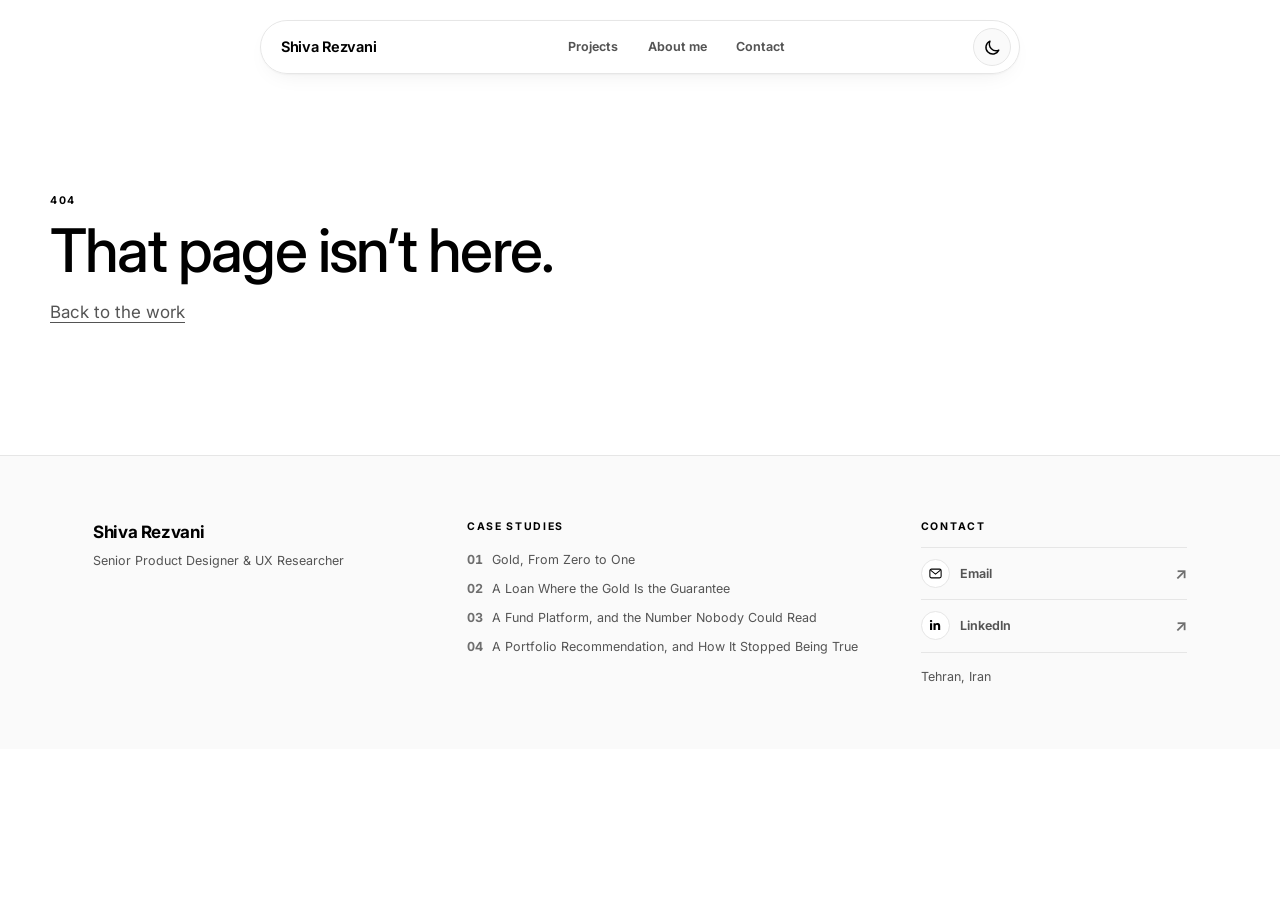
==== index.html @ 4d1c51cc "Add files via upload Upload portfolio - part 1" ====
<!doctype html>
<html lang="en">
  <head>
    <meta charset="UTF-8" />
    <link rel="icon" type="image/svg+xml" href="/favicon.svg" />
    <meta name="viewport" content="width=device-width, initial-scale=1.0" />
    <title>Shiva Rezvani — Product Design &amp; UX Research</title>
    <script>
      try {
        document.documentElement.dataset.portfolioTheme =
          localStorage.getItem("shiva-portfolio-theme") === "dark" ? "dark" : "light";
      } catch (_) {
        document.documentElement.dataset.portfolioTheme = "light";
      }
    </script>
    <script type="module" crossorigin src="/assets/index-ONCzwzlt.js"></script>
    <link rel="stylesheet" crossorigin href="/assets/index-BFY65kF6.css">
    <link rel="stylesheet" href="/assets/portfolio-overrides.css">
    <script type="module" src="/assets/portfolio-overrides.js"></script>
  </head>
  <body>
    <div id="root"></div>
  </body>
</html>
---- assets/index-BFY65kF6.css ----
@import "https://api.fontshare.com/v2/css?f[]=switzer@400,500,600,700&display=swap";@import "https://fonts.googleapis.com/css2?family=Instrument+Serif:ital@0;1&family=Inter:wght@400,500,600,700&display=swap";.nav{z-index:60;padding:clamp(.75rem, .4rem + 1.2vw, 1.5rem) var(--gutter);pointer-events:none;justify-content:center;display:flex;position:fixed;top:0;left:0;right:0}.nav__pill{pointer-events:auto;border-radius:var(--radius-pill);background:color-mix(in srgb, var(--bg-raised) 88%, transparent);-webkit-backdrop-filter:blur(16px)saturate(1.5);border:1px solid var(--line);box-shadow:var(--shadow-card);transition:box-shadow var(--dur) var(--ease-standard), border-color var(--dur) var(--ease-standard), background-color var(--dur) var(--ease-standard);align-items:center;gap:clamp(.5rem,.2rem + .9vw,1rem);max-width:100%;padding:8px 8px 8px 10px;display:flex}.nav.is-lifted .nav__pill{box-shadow:var(--shadow-float);border-color:var(--line-strong)}.nav__brand{align-items:center;gap:10px;padding-right:4px;display:flex}.nav__mark{border-radius:var(--radius-pill);background:var(--bg-invert);width:32px;height:32px;color:var(--text-invert);letter-spacing:.04em;flex:none;place-items:center;font-size:11px;font-weight:700;display:grid}.nav__name{font-size:var(--fs-sm);letter-spacing:var(--tracking-tight);white-space:nowrap;flex-direction:column;font-weight:600;line-height:1.15;display:flex}.nav__role{color:var(--text-faint);letter-spacing:0;font-size:10.5px;font-weight:500}.nav__divider{background:var(--line);align-self:stretch;width:1px;margin-block:4px}.nav__cases{align-items:center;gap:2px;display:flex}.nav__case{border-radius:var(--radius-pill);font-size:var(--fs-meta);letter-spacing:.04em;color:var(--text-faint);transition:color var(--dur-fast) var(--ease-standard), background-color var(--dur-fast) var(--ease-standard);padding:7px 11px;font-weight:600;display:block}.nav__case:hover{color:var(--text);background:var(--bg-sunken)}.nav__case.is-active{color:var(--accent);background:var(--bg-accent-soft)}.nav__theme{align-items:center;gap:5px;padding-inline:4px;display:flex}.nav__swatch{border-radius:var(--radius-pill);place-items:center;width:24px;height:24px;display:grid}.nav__swatch:before{content:"";border-radius:var(--radius-pill);border:1.5px solid var(--line-strong);width:17px;height:17px;transition:transform var(--dur-fast) var(--ease-standard), border-color var(--dur-fast) var(--ease-standard), box-shadow var(--dur-fast) var(--ease-standard)}.nav__swatch--warm:before{background:linear-gradient(135deg,#faf9f6 45%,#7d5d18 45%)}.nav__swatch--neutral:before{background:linear-gradient(135deg,#fff 45%,#2b2b2b 45%)}.nav__swatch:hover:before{transform:scale(1.12)}.nav__swatch.is-active:before{border-color:var(--text);box-shadow:0 0 0 2px var(--bg-raised), 0 0 0 3.5px var(--text)}.nav__cta{border-radius:var(--radius-pill);background:var(--bg-invert);color:var(--text-invert);font-size:var(--fs-meta);letter-spacing:var(--tracking-tight);white-space:nowrap;transition:transform var(--dur-fast) var(--ease-standard), opacity var(--dur-fast) var(--ease-standard);padding:9px 17px;font-weight:600}.nav__cta:hover{opacity:.88;transform:translateY(-1px)}@media (width<=860px){.nav__role,.nav__divider{display:none}}@media (width<=680px){.nav__pill{gap:6px;padding:6px 6px 6px 8px}.nav__name{display:none}.nav__case{padding:6px 8px}.nav__cta{padding:8px 13px}}@media (width<=460px){.nav__pill{gap:4px;padding:5px 5px 5px 6px}.nav__case{padding:6px}.nav__theme{gap:4px;padding-inline:2px}.nav__cta{padding:8px 11px}}.foot{border-top:1px solid var(--line);background:var(--bg-sunken);padding-block:clamp(2.5rem,1.8rem + 2.6vw,4rem)}.foot__inner{grid-template-columns:1.2fr 1.5fr 1fr;align-items:start;gap:clamp(1.75rem,1rem + 3vw,3.5rem);display:grid}@media (width<=780px){.foot__inner{grid-template-columns:minmax(0,1fr)}}.foot__name{font-size:var(--fs-body);letter-spacing:var(--tracking-tight);font-weight:700}.foot__role,.foot__loc{font-size:var(--fs-meta);color:var(--text-muted);margin-top:3px}.foot__nav ul{flex-direction:column;gap:.5rem;margin-top:.85rem;display:flex}.foot__nav a{font-size:var(--fs-meta);color:var(--text-muted);transition:color var(--dur-fast) var(--ease-standard);gap:.6rem;display:flex}.foot__nav a:hover{color:var(--text)}.foot__nav a span{color:var(--text-faint);font-variant-numeric:tabular-nums;font-weight:700}.foot__contact a{font-size:var(--fs-sm);border-bottom:1px solid var(--line-strong);transition:border-color var(--dur-fast) var(--ease-standard);margin-top:.85rem;padding-bottom:1px;font-weight:600;display:inline-block}.foot__contact a:hover{border-color:var(--accent)}.ph{border-radius:var(--radius);background:var(--bg-sunken);border:1px dashed var(--line-strong);place-items:center;width:100%;display:grid;position:relative;overflow:hidden}.ph--filled{border-style:solid;border-color:var(--line);background:var(--bg-raised)}.ph--filled img{object-fit:cover;width:100%;height:100%}.ph:not(.ph--filled):before{content:"";background-image:repeating-linear-gradient(-45deg, transparent 0 11px, color-mix(in srgb, var(--line-strong) 45%, transparent) 11px 12px);opacity:.5;position:absolute;inset:0}.ph__inner{text-align:center;color:var(--text-faint);flex-direction:column;align-items:center;gap:6px;padding:1.5rem;display:flex;position:relative}.ph__icon{opacity:.7;width:26px;height:26px}.ph__label{font-size:var(--fs-meta);color:var(--text-muted);max-width:46ch;font-weight:600;line-height:1.45}.ph__hint{font-size:var(--fs-micro);letter-spacing:var(--tracking-eyebrow);text-transform:uppercase;font-weight:700}.screen-grid{grid-template-columns:repeat(var(--cols,5), minmax(0, 1fr));gap:1.5rem 1.25rem;display:grid}@media (width<=900px){.screen-grid{grid-template-columns:repeat(3,minmax(0,1fr))}}@media (width<=560px){.screen-grid{grid-template-columns:repeat(2,minmax(0,1fr))}}.screen-grid__item{flex-direction:column;gap:.75rem;display:flex}.screen-grid__frame{aspect-ratio:1648/3668;background:var(--bg-sunken);border:1px solid var(--line);box-shadow:var(--shadow-card);border-radius:14px;overflow:hidden}.screen-grid__frame img{object-fit:cover;width:100%;height:100%}.screen-grid__slot{background-image:repeating-linear-gradient(-45deg, transparent 0 9px, color-mix(in srgb, var(--line-strong) 40%, transparent) 9px 10px);place-items:center;width:100%;height:100%;display:grid}.screen-grid__slot span{font-size:var(--fs-micro);letter-spacing:var(--tracking-eyebrow);text-transform:uppercase;color:var(--text-faint);background:var(--bg-sunken);border-radius:4px;padding:3px 7px;font-weight:700}.screen-grid__item figcaption{flex-direction:column;gap:2px;display:flex}.screen-grid__item figcaption strong{font-size:var(--fs-sm);letter-spacing:var(--tracking-tight);color:var(--text);font-weight:600}.screen-grid__item figcaption span{font-size:var(--fs-meta);color:var(--text-muted);line-height:1.45}.screen-grid__band{grid-column:1/-1;align-items:center;gap:.75rem;margin-top:.4rem;display:flex}.screen-grid__band:first-child{margin-top:0}.screen-grid__band:after{content:"";background:var(--line);flex:1;height:1px}.screen-grid__band span{border-radius:var(--radius-pill);letter-spacing:.07em;text-transform:uppercase;background:var(--bg-sunken);border:1px solid var(--line);color:var(--text-muted);white-space:nowrap;padding:4px 11px;font-size:10px;font-weight:700}.screen-grid__band.is-neg span{background:color-mix(in srgb, var(--neg) 10%, transparent);border-color:color-mix(in srgb, var(--neg) 35%, transparent);color:var(--neg-ink)}.screen-grid__band.is-pos span{background:color-mix(in srgb, var(--pos) 10%, transparent);border-color:color-mix(in srgb, var(--pos) 35%, transparent);color:var(--pos-ink)}.home-hero{padding-top:clamp(8rem,5rem + 10vw,13rem);padding-bottom:clamp(3rem,2rem + 4vw,5rem);position:relative}.home-hero:before{content:"";background-image:linear-gradient(90deg, var(--line-soft) 1px, transparent 1px), linear-gradient(90deg, var(--line-soft) 1px, transparent 1px);pointer-events:none;background-position:calc(50% - min(38vw,460px)) 0,calc(50% + min(38vw,460px)) 0;background-repeat:no-repeat;background-size:1px 100%,1px 100%;position:absolute;inset:0}.home-hero__grid{grid-template-columns:minmax(0,1fr) minmax(0,1.05fr);align-items:center;gap:clamp(2rem,1rem + 4vw,4rem);display:grid;position:relative}@media (width<=940px){.home-hero__grid{grid-template-columns:minmax(0,1fr)}}.home-hero__copy{min-width:0}.home-hero__available{border-radius:var(--radius-pill);border:1px solid var(--line);background:var(--bg-raised);font-size:var(--fs-meta);color:var(--text-muted);align-items:center;gap:8px;padding:6px 13px 6px 9px;font-weight:600;display:inline-flex}.pulse{border-radius:var(--radius-pill);background:var(--pos);flex:none;width:7px;height:7px;position:relative}.pulse:after{content:"";border-radius:var(--radius-pill);border:1px solid var(--pos);opacity:.5;animation:pulse 2.4s var(--ease-framer) infinite;position:absolute;inset:-4px}@keyframes pulse{0%{opacity:.6;transform:scale(.7)}70%,to{opacity:0;transform:scale(1.35)}}.home-hero__title{font-size:var(--fs-hero);max-width:13ch;margin-top:1.25rem}.display__muted{color:var(--text-muted)}.home-hero__lede{max-width:46ch;font-size:var(--fs-body);color:var(--text-muted);text-wrap:pretty;margin-top:1.35rem;line-height:1.6}.home-hero__lede strong{color:var(--text);font-weight:700}.home-hero__actions{flex-wrap:wrap;gap:.75rem;margin-top:1.85rem;display:flex}.btn--avatar{padding-left:7px}.btn__avatar{border-radius:var(--radius-pill);background:var(--bg-raised);width:28px;height:28px;color:var(--text);letter-spacing:.04em;flex:none;place-items:center;font-size:10px;font-weight:700;display:grid}.showcase{position:relative;overflow:visible}.fan-anchor{aspect-ratio:4/3;min-width:0}.travel{min-width:0;height:100%}@media (width<=940px){.fan-anchor{display:none}}@media (prefers-reduced-motion:reduce){.travel{transform:none!important}}.proof{border-top:1px solid var(--line);flex-wrap:wrap;align-items:center;gap:1.25rem clamp(1.5rem,.8rem + 3vw,3.5rem);margin-top:clamp(2.5rem,1.5rem + 4vw,4.5rem);padding-top:clamp(1.5rem,1rem + 2vw,2.5rem);display:flex}.proof__rating{flex-direction:column;gap:2px;display:flex}.proof__stars{color:var(--series-1-ink);letter-spacing:.12em;font-size:13px}.proof__label{font-size:var(--fs-meta);color:var(--text-muted);font-weight:600}.proof__orgs{flex-wrap:wrap;align-items:center;gap:.75rem clamp(1.25rem,.6rem + 2.4vw,2.75rem);display:flex}.proof__orgs li{font-size:var(--fs-sm);letter-spacing:var(--tracking-tight);color:var(--text-faint);white-space:nowrap;font-weight:600}.btn{border-radius:var(--radius-pill);border:1px solid var(--line-strong);background:var(--bg-raised);font-size:var(--fs-sm);letter-spacing:var(--tracking-tight);transition:transform var(--dur-fast) var(--ease-standard), background-color var(--dur-fast) var(--ease-standard), border-color var(--dur-fast) var(--ease-standard), opacity var(--dur-fast) var(--ease-standard);align-items:center;gap:.5rem;padding:12px 22px;font-weight:600;display:inline-flex}.btn:hover{border-color:var(--text);transform:translateY(-2px)}.btn--primary{background:var(--bg-invert);color:var(--text-invert);border-color:var(--bg-invert)}.btn--primary:hover{opacity:.88}.btn--lg{font-size:var(--fs-body);padding:15px 28px}.band{padding-block:var(--section-gap)}.band--tight{padding-block:clamp(3rem, 2rem + 4vw, 5rem) var(--section-gap)}.band--invert{background:var(--bg-invert);color:var(--text-invert)}.band--invert .eyebrow{color:var(--accent-on-dark)}.band__head{margin-bottom:clamp(2rem,1.4rem + 2.4vw,3.25rem)}.band__title{font-size:var(--fs-h2);line-height:var(--lh-h2);margin-top:.6rem}.projects{grid-template-columns:repeat(2,minmax(0,1fr));gap:clamp(1.25rem,.8rem + 1.8vw,2rem);display:grid}@media (width<=840px){.projects{grid-template-columns:minmax(0,1fr)}}.project{border:1px solid var(--line);border-radius:var(--radius-lg);background:var(--bg-raised);height:100%;transition:transform var(--dur) var(--ease-standard), border-color var(--dur) var(--ease-standard), box-shadow var(--dur) var(--ease-standard);flex-direction:column;display:flex;overflow:hidden}.project:hover{border-color:var(--line-strong);box-shadow:var(--shadow-float);transform:translateY(-4px)}.project__art{padding:0;position:relative}.project__art .ph{border-inline:none;border-top:none;border-radius:0}.project__num{border-radius:var(--radius-sm);background:var(--bg-invert);min-width:30px;height:30px;color:var(--text-invert);font-size:var(--fs-meta);letter-spacing:.08em;place-items:center;padding-inline:9px;font-weight:700;display:grid;position:absolute;top:12px;left:12px}.project__body{flex-direction:column;flex:1;gap:.75rem;padding:clamp(1.1rem,.85rem + 1vw,1.6rem);display:flex}.project__title{font-size:clamp(1.3rem,1.1rem + .9vw,1.75rem);line-height:1.2}.project__blurb{font-size:var(--fs-sm);color:var(--text-muted);text-wrap:pretty;line-height:1.6}.project__meta{border-top:1px solid var(--line-soft);flex-wrap:wrap;gap:.4rem 1.5rem;margin-top:auto;padding-top:.85rem;display:flex}.project__meta dt{font-size:var(--fs-micro);letter-spacing:var(--tracking-eyebrow);text-transform:uppercase;color:var(--text-faint);font-weight:700}.project__meta dd{font-size:var(--fs-meta);margin-top:1px;font-weight:600}.project__cta{font-size:var(--fs-meta);color:var(--accent);align-items:center;gap:6px;font-weight:700;display:inline-flex}.project__cta span{transition:transform var(--dur-fast) var(--ease-standard)}.project:hover .project__cta span{transform:translate(4px)}.about{grid-template-columns:repeat(2,minmax(0,1fr));align-items:start;gap:clamp(2rem,1.2rem + 3.5vw,4.5rem);display:grid}@media (width<=840px){.about{grid-template-columns:minmax(0,1fr)}}.about__p{font-size:var(--fs-body);line-height:var(--lh-body);color:var(--text-invert-muted);text-wrap:pretty;margin-bottom:1.15rem}.about__p:first-child{color:var(--text-invert);font-size:var(--fs-lead);line-height:1.55}.methods{flex-wrap:wrap;gap:.6rem;display:flex}.method{border-radius:var(--radius-pill);border:1px solid var(--line);background:var(--bg-sunken);font-size:var(--fs-sm);letter-spacing:var(--tracking-tight);transition:border-color var(--dur-fast) var(--ease-standard), transform var(--dur-fast) var(--ease-standard);padding:10px 18px;font-weight:600;display:inline-block}.method:hover{border-color:var(--accent);transform:translateY(-2px)}.contact{text-align:center;border:1px solid var(--line);border-radius:var(--radius-lg);background:linear-gradient(160deg, var(--callout-from), var(--callout-to));padding:clamp(2.5rem,1.5rem + 5vw,5rem) clamp(1.25rem,.8rem + 2vw,3rem)}.contact__title{font-size:var(--fs-h2);line-height:var(--lh-h2)}.contact__note{font-size:var(--fs-sm);color:var(--text-muted);margin:1.1rem 0 1.9rem}.fb__p{font-size:var(--fs-sm);color:var(--text-muted);max-width:78ch;margin-bottom:.85rem;line-height:1.65}.fb__p.is-strong{color:var(--text);font-weight:700}.fb__h{margin:1.5rem 0 .85rem}.fb__h:first-child{margin-top:0}.fb__h h5{font-size:var(--fs-body);letter-spacing:var(--tracking-tight);font-weight:700;line-height:1.35}.fb__h p{font-size:var(--fs-sm);color:var(--text-muted);max-width:78ch;margin-top:.3rem;line-height:1.6}.fb__divider{border:none;border-top:1px solid var(--line-soft);margin:1.6rem 0}.fb__cap,.fb__source{font-size:var(--fs-meta);color:var(--text-faint);max-width:80ch;margin-top:.6rem;line-height:1.55}.fb__source{margin-top:1.2rem}.fb__emphasis{font-size:var(--fs-sm);letter-spacing:var(--tracking-tight);margin-top:1rem;font-weight:700;line-height:1.55}.fb__image{margin:1.1rem 0 1.4rem}.fb__thumbs{grid-template-columns:repeat(auto-fit,minmax(120px,1fr));gap:.6rem;display:grid}.fb__steps{margin-top:.75rem}.fb__steps ol{gap:1rem;min-width:560px;display:flex}.fb__steps li{flex-direction:column;flex:1;gap:1px;display:flex}.fb__stepn{font-size:var(--fs-micro);letter-spacing:.08em;color:var(--accent);font-weight:700}.fb__steplabel{font-size:var(--fs-meta);color:var(--text-muted)}.fb__direction{text-align:right;font-size:var(--fs-micro);color:var(--text-faint);margin-top:.5rem;font-style:italic}.fb__cols{gap:clamp(1.5rem,1rem + 2vw,2.5rem);margin:1.2rem 0;display:grid}.fb__cols--2{grid-template-columns:repeat(2,minmax(0,1fr))}.fb__cols--3{grid-template-columns:repeat(3,minmax(0,1fr))}@media (width<=820px){.fb__cols--2,.fb__cols--3{grid-template-columns:minmax(0,1fr)}}.fb__stack{flex-direction:column;gap:.55rem;margin:.4rem 0 1rem;display:flex}.fb__stack li{border:1px solid var(--line);border-radius:var(--radius-sm);background:var(--bg-raised);padding:.75rem .95rem}.fb__stack li.is-neg{border-color:color-mix(in srgb, var(--neg) 40%, transparent);background:color-mix(in srgb, var(--neg) 5%, transparent)}.fb__stack li.is-pos{border-color:color-mix(in srgb, var(--pos) 40%, transparent);background:color-mix(in srgb, var(--pos) 5%, transparent)}.fb__stack strong{font-size:var(--fs-sm);letter-spacing:var(--tracking-tight);font-weight:700;display:block}.fb__stack li.is-neg strong{color:var(--neg-ink)}.fb__stack li.is-pos strong{color:var(--pos-ink)}.fb__stack span{font-size:var(--fs-meta);color:var(--text-muted);margin-top:2px;line-height:1.5;display:block}.fb__stair{flex-direction:column;gap:.45rem;margin:.4rem 0 1.2rem;display:flex}.fb__stair li{margin-left:calc(var(--depth) * clamp(10px, .4rem + .8vw, 26px));border:1px solid var(--line);border-radius:var(--radius-sm);background:var(--bg-sunken);padding:.7rem .95rem;position:relative}.fb__stair li+li:before{content:"";background:var(--line-strong);width:1px;height:.45rem;position:absolute;top:-.45rem;left:clamp(-26px,-.4rem - .8vw,-10px)}.fb__stair li.is-neg{border-color:color-mix(in srgb, var(--neg) 45%, transparent);background:color-mix(in srgb, var(--neg) 5%, transparent)}.fb__stair strong{font-size:var(--fs-sm);letter-spacing:var(--tracking-tight);font-weight:700;display:block}.fb__stair li.is-neg strong{color:var(--neg-ink)}.fb__stair span{font-size:var(--fs-meta);color:var(--text-muted);margin-top:2px;display:block}.fb__stair li.is-neg span{color:var(--neg-ink)}.fb__matrix{border-collapse:separate;border-spacing:8px;width:100%;min-width:640px}.fb__matrix thead th{text-align:left;vertical-align:bottom;font-size:var(--fs-sm);letter-spacing:var(--tracking-tight);border-bottom:1px solid var(--line);padding:0 .2rem .4rem;font-weight:700}.fb__matrix thead th span{font-size:var(--fs-micro);letter-spacing:var(--tracking-eyebrow);text-transform:uppercase;color:var(--accent);margin-top:2px;font-weight:700;display:block}.fb__matrix tbody th{text-align:left;vertical-align:top;white-space:nowrap;width:1%;font-size:var(--fs-sm);letter-spacing:var(--tracking-tight);padding:.9rem 1rem .9rem .2rem;font-weight:700}.fb__matrix tbody th span{font-size:var(--fs-meta);color:var(--text-faint);white-space:normal;margin-top:2px;font-weight:400;display:block}.fb__matrix td{vertical-align:top;border:1px solid var(--line);border-radius:var(--radius-sm);background:var(--bg-raised);font-size:var(--fs-meta);color:var(--text);padding:.8rem .9rem;line-height:1.55}.fb__matrix td.is-silent{color:var(--text-faint);background:0 0;border-style:dashed;font-style:italic}.fb__table{border-collapse:collapse;width:100%;min-width:620px;font-size:var(--fs-meta)}.fb__table th,.fb__table td{text-align:left;border-bottom:1px solid var(--line-soft);vertical-align:top;padding:.6rem .75rem;line-height:1.5}.fb__table thead th{font-size:var(--fs-micro);letter-spacing:var(--tracking-eyebrow);text-transform:uppercase;color:var(--text-faint);border-bottom-color:var(--line)}.fb__table td.is-lead{color:var(--text);white-space:nowrap;font-weight:600}.fb__table td.is-lead em{font-style:normal;font-weight:500;font-size:var(--fs-micro);color:var(--accent);margin-left:.5rem;display:inline}.fb__table th.is-key,.fb__table td.is-key{background:color-mix(in srgb, var(--neg) 6%, transparent);color:var(--neg-ink);font-weight:700}.fb__table thead th.is-key{color:var(--neg-ink)}.fb__callout{border-radius:var(--radius-sm);border:1px solid var(--line);background:var(--bg-sunken);margin:1.1rem 0;padding:.95rem 1.1rem}.fb__callout.is-neg{border-color:color-mix(in srgb, var(--neg) 40%, transparent);background:color-mix(in srgb, var(--neg) 5%, transparent)}.fb__callout.is-pos{border-color:color-mix(in srgb, var(--pos) 40%, transparent);background:color-mix(in srgb, var(--pos) 5%, transparent)}.fb__callout strong{font-size:var(--fs-sm);letter-spacing:var(--tracking-tight);margin-bottom:.25rem;font-weight:700;display:block}.fb__callout.is-neg strong{color:var(--neg-ink)}.fb__callout.is-pos strong{color:var(--pos-ink)}.fb__callout p{font-size:var(--fs-meta);color:var(--text-muted);line-height:1.6}.fb__callout.is-neg p{color:var(--neg-ink)}.fb__callout.is-pos p{color:var(--pos-ink)}.fb__tree{margin:.4rem 0 1rem}.fb__treeroot{border:1px solid var(--line-strong);border-radius:var(--radius-sm);background:var(--bg-sunken);padding:.7rem .95rem}.fb__tree ul{border-left:1px solid var(--line);margin-left:14px}.fb__tree ul li{border:1px solid var(--line);border-radius:var(--radius-sm);background:var(--bg-raised);margin-top:6px;margin-left:16px;padding:.6rem .9rem;position:relative}.fb__tree ul li:before{content:"";background:var(--line);width:16px;height:1px;position:absolute;top:50%;left:-16px}.fb__tree ul li.is-neg{border-style:dashed;border-color:color-mix(in srgb, var(--neg) 45%, transparent)}.fb__tree strong{font-size:var(--fs-sm);letter-spacing:var(--tracking-tight);font-weight:700;display:block}.fb__tree ul li.is-neg strong{color:var(--neg-ink)}.fb__tree span{font-size:var(--fs-meta);color:var(--text-faint);margin-top:1px;display:block}.fb__shot{margin:.4rem 0 1rem}.fb__shothead{align-items:center;gap:.6rem;margin-bottom:.7rem;display:flex}.fb__shothead strong{font-size:var(--fs-sm);letter-spacing:var(--tracking-tight);font-weight:700}.fb__badge{border-radius:var(--radius-pill);letter-spacing:.07em;text-transform:uppercase;white-space:nowrap;padding:3px 9px;font-size:10px;font-weight:700}.fb__badge.is-neg{background:color-mix(in srgb, var(--neg) 12%, transparent);color:var(--neg-ink)}.fb__badge.is-pos{background:color-mix(in srgb, var(--pos) 12%, transparent);color:var(--pos-ink)}.fb__bars{flex-direction:column;gap:.7rem;margin:.4rem 0 1rem;display:flex}.fb__bars li{grid-template-columns:minmax(0,1fr) auto;grid-template-areas:"label value""track value";align-items:center;gap:4px .9rem;display:grid}.fb__barlabel{font-size:var(--fs-meta);color:var(--text);grid-area:label;line-height:1.4}.fb__bars li.is-key .fb__barlabel{color:var(--series-4-ink);font-weight:700}.fb__bartrack{background:var(--track);border:1px solid var(--line);border-radius:3px;grid-area:track;height:10px;overflow:hidden}.fb__barfill{background:color-mix(in srgb, var(--text) 22%, transparent);border-radius:0 3px 3px 0;height:100%;display:block}.fb__bars li.is-key .fb__barfill{background:var(--series-4)}.fb__barvalue{font-size:var(--fs-sm);font-variant-numeric:tabular-nums;text-align:right;grid-area:value;min-width:2.5em;font-weight:700}.fb__bars li.is-key .fb__barvalue{color:var(--series-4-ink)}.fb__pairs{flex-direction:column;gap:.5rem;margin:.4rem 0 1rem;display:flex}.fb__pairs>div{grid-template-columns:minmax(150px,190px) minmax(0,1fr);align-items:baseline;gap:1rem;display:grid}@media (width<=620px){.fb__pairs>div{grid-template-columns:minmax(0,1fr);gap:2px}}.fb__pairs dt{border:1px solid var(--line);border-radius:var(--radius-sm);background:var(--bg-raised);font-size:var(--fs-meta);letter-spacing:var(--tracking-tight);padding:.5rem .8rem;font-weight:700}.fb__pairs dd{font-size:var(--fs-meta);color:var(--text-muted);line-height:1.55}.fb__cards{grid-template-columns:repeat(auto-fit,minmax(240px,1fr));gap:.85rem;margin:.4rem 0 1rem;display:grid}.fb__card{border:1px solid var(--line);border-radius:var(--radius-sm);background:var(--bg-sunken);padding:1rem 1.1rem}.fb__card.is-neg{border-color:color-mix(in srgb, var(--neg) 45%, transparent);background:color-mix(in srgb, var(--neg) 5%, transparent)}.fb__card.is-alt{border-color:color-mix(in srgb, var(--series-3) 45%, transparent);background:color-mix(in srgb, var(--series-3) 5%, transparent)}.fb__card h5{font-size:var(--fs-body);letter-spacing:var(--tracking-tight);font-weight:700}.fb__card.is-neg h5{color:var(--neg-ink)}.fb__card.is-alt h5{color:var(--series-3)}.fb__kicker{font-size:var(--fs-micro);letter-spacing:var(--tracking-eyebrow);text-transform:uppercase;color:var(--text-faint);margin-top:2px;font-weight:700}.fb__card p{font-size:var(--fs-meta);color:var(--text-muted);margin-top:.5rem;line-height:1.6}.fb__pill{border-radius:var(--radius-pill);background:var(--bg-raised);border:1px solid var(--line);font-size:var(--fs-meta);margin-top:.7rem;padding:4px 11px;font-weight:700;display:inline-block}.fb__barvalue em{font-style:normal;font-size:var(--fs-micro);color:var(--text-faint);font-weight:500;display:block}.fb__quote{border-left:2px solid var(--accent);margin:1rem 0;padding-left:1.1rem}.fb__quote p{font-family:var(--font-serif);text-wrap:pretty;font-size:1.15rem;line-height:1.45}.fb__callout.is-alt{border-color:color-mix(in srgb, var(--series-3) 45%, transparent);background:color-mix(in srgb, var(--series-3) 5%, transparent)}.fb__callout.is-alt strong,.fb__callout.is-alt p{color:var(--series-3)}.fb__calloutlist{flex-direction:column;gap:.35rem;margin-top:.4rem;display:flex}.fb__calloutlist li{font-size:var(--fs-meta);color:var(--text-muted);padding-left:1rem;line-height:1.6;position:relative}.fb__callout.is-pos .fb__calloutlist li{color:var(--pos-ink)}.fb__calloutlist li:before{content:"";border-radius:var(--radius-pill);opacity:.7;background:currentColor;width:4px;height:4px;position:absolute;top:.65em;left:0}.fb__calloutstrong{margin-top:.6rem;font-weight:700}.fb__stats{grid-template-columns:repeat(auto-fit,minmax(180px,1fr));gap:.85rem;margin:.4rem 0 1rem;display:grid}.fb__stats>div{border:1px solid var(--line);border-radius:var(--radius-sm);background:var(--bg-sunken);padding:1rem 1.1rem}.fb__stats strong{font-family:var(--font-display);font-weight:var(--display-weight);letter-spacing:var(--display-tracking);font-size:clamp(1.6rem,1.2rem + 1.4vw,2.1rem);line-height:1.1;display:block}.fb__statlabel{font-size:var(--fs-meta);color:var(--accent);margin-top:.5rem;font-weight:700;display:block}.fb__statsub{font-size:var(--fs-meta);color:var(--text-muted);margin-top:1px;display:block}.fb__rows{flex-direction:column;gap:6px;margin:.4rem 0 1rem;display:flex}.fb__rows>div{border:1px solid var(--line);border-radius:var(--radius-sm);background:var(--bg-raised);font-size:var(--fs-meta);justify-content:space-between;align-items:baseline;gap:1rem;padding:.65rem .9rem;display:flex}.fb__rows>div.is-key{border-color:color-mix(in srgb, var(--neg) 50%, transparent);background:color-mix(in srgb, var(--neg) 5%, transparent)}.fb__rows dt{color:var(--text-muted)}.fb__rows dd{font-variant-numeric:tabular-nums;text-align:right;font-weight:700}.fb__rows>div.is-key dt,.fb__rows>div.is-key dd{color:var(--neg-ink)}.fb__options{grid-template-columns:repeat(auto-fit,minmax(215px,1fr));gap:.85rem;margin:.4rem 0 1rem;display:grid}.fb__option{border:1px solid color-mix(in srgb, var(--neg) 45%, transparent);border-radius:var(--radius-sm);background:var(--bg-raised);flex-direction:column;display:flex;overflow:hidden}.fb__option.is-shipped{border-color:color-mix(in srgb, var(--pos) 50%, transparent)}.fb__optionhead{background:color-mix(in srgb, var(--neg) 8%, transparent);letter-spacing:.07em;text-transform:uppercase;color:var(--neg-ink);justify-content:space-between;align-items:center;gap:.5rem;padding:.6rem .85rem;font-size:10px;font-weight:700;display:flex}.fb__option.is-shipped .fb__optionhead{background:color-mix(in srgb, var(--pos) 8%, transparent);color:var(--pos-ink)}.fb__optionbody{padding:.85rem}.fb__optionbody h5{font-size:var(--fs-sm);letter-spacing:var(--tracking-tight);font-weight:700;line-height:1.3}.fb__optionbody p{font-size:var(--fs-meta);color:var(--text-muted);margin-top:.35rem;line-height:1.55}.fb__verdictlabel{border-top:1px solid var(--line-soft);letter-spacing:.07em;text-transform:uppercase;padding-top:.7rem;font-weight:700;color:var(--neg-ink)!important;margin-top:.75rem!important;font-size:10px!important}.fb__option.is-shipped .fb__verdictlabel{color:var(--pos-ink)!important}.fb__verdict{color:var(--neg-ink)!important;margin-top:.25rem!important}.fb__option.is-shipped .fb__verdict{color:var(--pos-ink)!important}.stages.is-alt .stage.is-loop{background:color-mix(in srgb, var(--series-3) 8%, var(--bg-raised));border-color:color-mix(in srgb, var(--series-3) 45%, transparent)}.stages.is-alt .stage.is-loop .stage__num,.stages.is-alt .stage.is-loop .stage__label{color:var(--series-3)}.stages__loop.is-alt:before{background:var(--series-3)}.stages__loop.is-alt span{color:var(--series-3)}.fb__stats>div.is-neg{border-color:color-mix(in srgb, var(--neg) 45%, transparent);background:color-mix(in srgb, var(--neg) 5%, transparent)}.fb__stats>div.is-neg strong,.fb__stats>div.is-neg .fb__statlabel{color:var(--neg-ink)}.fb__stats>div.is-pos{border-color:color-mix(in srgb, var(--pos) 45%, transparent);background:color-mix(in srgb, var(--pos) 5%, transparent)}.fb__stats>div.is-pos strong,.fb__stats>div.is-pos .fb__statlabel{color:var(--pos-ink)}.fb__compare{margin:.4rem 0 1rem}.fb__comparehead,.fb__comparerow{grid-template-columns:minmax(90px,130px) minmax(0,1fr) minmax(0,1fr);align-items:center;gap:.75rem;display:grid}.fb__comparehead{border-bottom:1px solid var(--line);margin-bottom:.5rem;padding-bottom:.5rem}.fb__comparehead span{font-size:var(--fs-micro);letter-spacing:var(--tracking-eyebrow);text-transform:uppercase;color:var(--text-faint);font-weight:700}.fb__comparerow{padding:.4rem 0}.fb__comparelabel{font-size:var(--fs-meta);font-weight:600}.fb__comparecell{align-items:center;gap:.5rem;display:flex}.fb__comparetrack{background:var(--track);border-radius:3px;flex:1;height:10px;overflow:hidden}.fb__comparefill{border-radius:0 3px 3px 0;height:100%;display:block}.fb__comparefill.is-a{background:var(--series-3)}.fb__comparefill.is-b{background:var(--series-2)}.fb__comparevalue{font-size:var(--fs-meta);font-variant-numeric:tabular-nums;text-align:right;min-width:3.4em;font-weight:700}.fb__comparevalue.is-a{color:var(--series-3)}.fb__comparevalue.is-b{color:var(--pos-ink)}@media (width<=620px){.fb__comparehead,.fb__comparerow{grid-template-columns:minmax(0,1fr);gap:.3rem}.fb__comparehead{display:none}}.stage__note{white-space:nowrap;font-size:var(--fs-micro);color:var(--series-3);font-weight:700;position:absolute;top:calc(100% + 6px);left:0}.fb__steplist{flex-direction:column;gap:.55rem;margin:.4rem 0 1rem;display:flex}.fb__steplist li{border:1px solid var(--line);border-radius:var(--radius-sm);background:var(--bg-raised);grid-template-columns:34px minmax(0,1fr);display:grid;overflow:hidden}.fb__stepnum{background:var(--bg-sunken);border-right:1px solid var(--line);font-size:var(--fs-micro);color:var(--accent);place-items:center;font-weight:700;display:grid}.fb__steplist li>div{padding:.75rem .95rem}.fb__steplist strong{font-size:var(--fs-sm);letter-spacing:var(--tracking-tight);font-weight:700}.fb__steplist p{font-size:var(--fs-meta);color:var(--text-muted);margin-top:2px;line-height:1.55}.fb__scale{margin:.9rem 0 .4rem}.fb__scalebar{background:linear-gradient(90deg, color-mix(in srgb, var(--pos) 18%, transparent), color-mix(in srgb, var(--neg) 18%, transparent));border-radius:3px;height:12px;position:relative}.fb__scalepivot{background:var(--text);width:2px;position:absolute;top:-3px;bottom:-3px;left:33.3%}.fb__scaleends{font-size:var(--fs-micro);color:var(--text-muted);justify-content:space-between;margin-top:6px;display:flex;position:relative}.fb__scaleends strong{font-size:var(--fs-meta);font-variant-numeric:tabular-nums;color:var(--text);display:block}.fb__scaleends>span:first-child strong{color:var(--pos-ink)}.fb__scaleright{text-align:right}.fb__scaleright strong{color:var(--neg-ink)}.fb__scalemid{font-variant-numeric:tabular-nums;color:var(--text);font-weight:700;position:absolute;left:33.3%;transform:translate(-50%)}.figure{margin-block:clamp(2rem,1.2rem + 2.4vw,3.25rem)}.figure__caption{font-size:var(--fs-meta);color:var(--text-muted);max-width:68ch;margin-top:.85rem;font-weight:600;line-height:1.5}.fig{background:var(--bg-raised);border:1px solid var(--line);border-radius:var(--radius);box-shadow:var(--shadow-card);padding:clamp(1.25rem,.8rem + 1.6vw,2rem)}.fig__head{border-bottom:1px solid var(--line-soft);margin-bottom:1.4rem;padding-bottom:1.1rem}.fig__title{font-family:var(--font-display);font-weight:var(--display-weight);letter-spacing:var(--display-tracking);margin-top:.35rem;font-size:clamp(1.25rem,1.05rem + .8vw,1.6rem);line-height:1.2}.fig__lede{font-size:var(--fs-sm);color:var(--text-muted);max-width:76ch;margin-top:.5rem;line-height:1.6}.fig__subtitle{font-size:var(--fs-sm);letter-spacing:var(--tracking-tight);margin-bottom:.9rem;font-weight:700}.fig__note{font-size:var(--fs-meta);color:var(--text-faint);max-width:74ch;margin-top:1rem;line-height:1.55}.fig__stat{font-size:var(--fs-micro);font-family:var(--font-mono);color:var(--text-faint);margin-top:.9rem}.fig__statement{border-top:1px solid var(--line-soft);font-size:var(--fs-sm);letter-spacing:var(--tracking-tight);max-width:82ch;margin-top:1.4rem;padding-top:1.2rem;font-weight:700;line-height:1.55}.fig__callout{border:1px solid color-mix(in srgb, var(--series-3) 35%, transparent);background:color-mix(in srgb, var(--series-3) 7%, transparent);border-radius:var(--radius-sm);font-size:var(--fs-sm);margin-top:1.1rem;padding:.85rem 1rem;font-weight:600;line-height:1.5}.fig__axis-label{font-size:var(--fs-micro);letter-spacing:var(--tracking-eyebrow);text-transform:uppercase;color:var(--text-faint);margin-bottom:.85rem;font-weight:700}.fig__prediction{border-left:2px solid var(--accent);background:var(--bg-sunken);border-radius:0 var(--radius-sm) var(--radius-sm) 0;margin:1.4rem 0 0;padding:1.1rem 1.25rem}.fig__prediction p{font-family:var(--font-serif);margin-top:.4rem;font-size:1.1rem;line-height:1.45}.split{gap:clamp(1.5rem,1rem + 2vw,2.5rem);display:grid}.split--2{grid-template-columns:repeat(2,minmax(0,1fr))}@media (width<=780px){.split--2{grid-template-columns:minmax(0,1fr)}}.stages{align-items:stretch;gap:0;min-width:640px;margin-bottom:1.6rem;display:flex}.stage{border:1px solid var(--line);border-radius:var(--radius-sm);background:var(--bg-sunken);flex-direction:column;flex:1;gap:2px;margin-right:18px;padding:.7rem .85rem;display:flex;position:relative}.stage:last-child{margin-right:0}.stage.is-loop{background:color-mix(in srgb, var(--series-2) 8%, var(--bg-raised));border-color:color-mix(in srgb, var(--series-2) 45%, transparent)}.stage.is-neg{background:color-mix(in srgb, var(--neg) 8%, var(--bg-raised));border-color:color-mix(in srgb, var(--neg) 40%, transparent)}.stage__num{font-size:var(--fs-micro);letter-spacing:.08em;color:var(--text-faint);font-weight:700}.stage.is-loop .stage__num{color:var(--series-2)}.stage.is-neg .stage__num{color:var(--neg-ink)}.stage__label{font-size:var(--fs-sm);letter-spacing:var(--tracking-tight);font-weight:700}.stage__arrow{color:var(--text-faint);font-size:12px;position:absolute;top:50%;right:-14px;transform:translateY(-50%)}.stages__loop{justify-content:center;min-width:640px;margin-top:10px;display:flex;position:relative}.stages__loop:before{content:"";top:50%;left:calc((100% / var(--count)) * var(--from) + .5rem);right:calc((100% / var(--count)) * (var(--count) - var(--to) - 1) + .5rem);background:var(--series-2);height:1px;position:absolute}.stages__loop span{background:var(--bg-raised);font-size:var(--fs-micro);letter-spacing:var(--tracking-eyebrow);text-transform:uppercase;color:var(--series-2);padding-inline:.6rem;font-weight:700;position:relative}.bars{flex-direction:column;gap:.85rem;display:flex}.bars__label{font-size:var(--fs-meta);color:var(--text);margin-bottom:5px;line-height:1.4;display:block}.bars__row{align-items:center;gap:.6rem;display:flex}.bars__track{background:var(--track);border-radius:3px;flex:1;height:10px;overflow:hidden}.bars__fill{background:var(--series-1);height:100%;transition:width .6s var(--ease-standard);border-radius:0 4px 4px 0;display:block}.bars li.is-key .bars__fill{background:var(--series-4)}.bars__value{font-size:var(--fs-meta);font-variant-numeric:tabular-nums;text-align:right;min-width:3.4em;color:var(--text);font-weight:700}.bars li.is-key .bars__value{color:var(--series-4)}.bars__n{font-size:var(--fs-micro);font-variant-numeric:tabular-nums;color:var(--text-faint);min-width:2.8em}.grouped{border-bottom:1px solid var(--axis);align-items:flex-end;gap:.5rem;height:150px;padding-bottom:2.2rem;display:flex;position:relative}.grouped li{flex-direction:column;flex:1;justify-content:flex-end;height:100%;display:flex}.grouped__pair{align-items:flex-end;gap:2px;height:100%;display:flex}.grouped__bar{border-radius:3px 3px 0 0;flex:1;min-height:2px}.grouped__bar--1{background:var(--series-1)}.grouped__bar--2{background:var(--series-3)}.grouped__tick{color:var(--text-faint);margin-left:50%;font-size:10px;position:absolute;bottom:.6rem;transform:translate(-50%)}.grouped li .grouped__tick{text-align:center;order:2;margin:.45rem 0 0;position:static;transform:none}.legend{font-size:var(--fs-meta);color:var(--text-muted);flex-wrap:wrap;gap:.5rem 1.1rem;margin-top:.9rem;display:flex}.legend li{align-items:center;gap:.45rem;display:flex}.legend__swatch{border-radius:3px;flex:none;width:10px;height:10px}.legend__swatch--1{background:var(--series-1)}.legend__swatch--2{background:var(--series-2)}.legend__swatch--3{background:var(--series-3)}.legend__swatch--4{background:var(--series-4)}.cards{flex-direction:column;gap:.75rem;display:flex}.card{border:1px solid var(--line);border-radius:var(--radius-sm);background:var(--bg-sunken);padding:.9rem 1rem}.card.is-key{border-color:color-mix(in srgb, var(--series-4) 45%, transparent);background:color-mix(in srgb, var(--series-4) 6%, transparent)}.card strong{font-size:var(--fs-body);margin-bottom:.3rem;font-weight:700;display:block}.card.is-key strong{color:var(--series-4-ink)}.card p{font-size:var(--fs-meta);color:var(--text-muted);line-height:1.55}.stat-pair{grid-template-columns:repeat(2,minmax(0,1fr));gap:1rem;display:grid}@media (width<=560px){.stat-pair{grid-template-columns:minmax(0,1fr)}}.stat{border:1px solid var(--line);border-radius:var(--radius-sm);background:var(--bg-sunken);padding:1.2rem 1.25rem}.stat strong{font-family:var(--font-display);font-weight:var(--display-weight);letter-spacing:var(--display-tracking);font-size:clamp(2rem,1.4rem + 2.4vw,3rem);line-height:1;display:block}.stat--pos strong{color:var(--pos)}.stat--neg strong{color:var(--neg)}.stat span{font-size:var(--fs-meta);color:var(--text-muted);margin-top:.5rem;line-height:1.5;display:block}.themes{flex-direction:column;gap:.55rem;display:flex}.themes li{align-items:center;gap:.75rem;display:flex}.themes__bubble{width:calc(30px + var(--w) * 26px);height:calc(30px + var(--w) * 26px);border-radius:var(--radius-pill);background:color-mix(in srgb, var(--series-1) calc(18% + var(--w) * 45%), transparent);color:var(--text);font-size:var(--fs-meta);font-variant-numeric:tabular-nums;flex:none;place-items:center;font-weight:700;display:grid}.themes li.is-key .themes__bubble{background:color-mix(in srgb, var(--series-4) calc(20% + var(--w) * 40%), transparent);box-shadow:inset 0 0 0 2px var(--series-4);color:var(--text)}.themes__label{font-size:var(--fs-meta);line-height:1.45}.themes li.is-key .themes__label{font-weight:700}.grid{border-collapse:collapse;width:100%;min-width:520px;font-size:var(--fs-meta)}.grid th,.grid td{text-align:left;border-bottom:1px solid var(--line-soft);vertical-align:top;padding:.7rem .8rem;line-height:1.5}.grid thead th{font-size:var(--fs-micro);letter-spacing:var(--tracking-eyebrow);text-transform:uppercase;color:var(--text-faint);border-bottom-color:var(--line)}.grid tbody th{color:var(--text);font-weight:600}.grid tr.is-key{background:var(--bg-sunken)}.grid--num td,.grid--num th[scope=row]{font-variant-numeric:tabular-nums}.grid__muted{color:var(--text-faint)}.grid__tag{white-space:nowrap;width:1%}.tag{border-radius:var(--radius-pill);letter-spacing:.06em;text-transform:uppercase;background:var(--bg-accent-soft);color:var(--accent);white-space:nowrap;padding:3px 8px;font-size:10px;font-weight:700;display:inline-block}.tag--neg,.tag--rejected{background:color-mix(in srgb, var(--neg) 12%, transparent);color:var(--neg-ink)}.tag--shipped,.tag--design{background:color-mix(in srgb, var(--pos) 12%, transparent);color:var(--pos-ink)}.tag--partial,.tag--deferred,.tag--shared{background:color-mix(in srgb, var(--mid) 16%, transparent);color:var(--text-muted)}.tri{flex-direction:column;display:flex}.tri__row{border-bottom:1px solid var(--line-soft);grid-template-columns:minmax(140px,200px) 1fr;gap:1.25rem;padding:1rem 0;display:grid}.tri__row:last-child{border-bottom:none;padding-bottom:0}.tri__row:first-child{padding-top:0}@media (width<=640px){.tri__row{grid-template-columns:minmax(0,1fr);gap:.4rem}}.tri__source h5{font-size:var(--fs-sm);letter-spacing:var(--tracking-tight);font-weight:700}.tri__q{font-size:var(--fs-micro);letter-spacing:var(--tracking-eyebrow);text-transform:uppercase;color:var(--accent);margin-top:2px;font-weight:700;display:block}.tri__row p{font-size:var(--fs-meta);color:var(--text-muted);line-height:1.6}.options,.limits,.failures,.pillars,.branch__outcomes{grid-template-columns:repeat(auto-fit,minmax(210px,1fr));gap:.85rem;display:grid}.option,.limit,.failure,.pillar,.outcome{border:1px solid var(--line);border-radius:var(--radius-sm);background:var(--bg-sunken);padding:.95rem 1rem}.option h5,.limit h5,.failure h5,.pillar h5,.outcome h5{font-size:var(--fs-sm);letter-spacing:var(--tracking-tight);margin-bottom:.35rem;font-weight:700;line-height:1.35}.option p,.limit p,.failure p,.pillar p,.outcome p{font-size:var(--fs-meta);color:var(--text-muted);line-height:1.55}.option__verdict,.pillar__status{letter-spacing:.06em;text-transform:uppercase;color:var(--neg-ink);align-items:center;gap:5px;margin-bottom:.5rem;font-size:10px;font-weight:700;display:inline-flex}.option.is-shipped .option__verdict,.pillar.is-held .pillar__status{color:var(--pos-ink)}.option.is-shipped,.pillar.is-held{border-color:color-mix(in srgb, var(--pos) 35%, transparent);background:color-mix(in srgb, var(--pos) 5%, transparent)}.failure .eyebrow{margin-bottom:3px;display:block}.branch__trigger{border-radius:var(--radius-sm);background:var(--bg-invert);color:var(--text-invert);font-size:var(--fs-meta);text-align:center;padding:.75rem 1rem;font-weight:600}.branch__checks{flex-wrap:wrap;justify-content:center;gap:.5rem;margin:.85rem 0;display:flex}.branch__checks li{border-radius:var(--radius-pill);border:1px solid var(--line-strong);background:var(--bg-raised);font-size:var(--fs-micro);color:var(--text-muted);padding:5px 11px;font-weight:600}.branch__checks li:before{content:"✓ ";color:var(--pos-ink)}.outcome__dot{border-radius:var(--radius-pill);background:var(--mid);width:8px;height:8px;margin-bottom:.5rem;display:block}.outcome--pos .outcome__dot{background:var(--pos)}.outcome--neg .outcome__dot{background:var(--neg)}.outcome--warn .outcome__dot{background:var(--series-1)}.why{flex-direction:column;display:flex}.why li{padding:0 0 1.1rem 1.85rem;position:relative}.why li:last-child{padding-bottom:0}.why__rail{background:var(--line);width:1px;position:absolute;top:7px;bottom:-2px;left:5px}.why li:last-child .why__rail{display:none}.why li:before{content:"";border-radius:var(--radius-pill);border:2px solid var(--line-strong);background:var(--bg-raised);width:11px;height:11px;position:absolute;top:6px;left:0}.why li.is-last:before{border-color:var(--pos);background:var(--pos)}.why__step{font-size:var(--fs-meta);color:var(--text-muted);line-height:1.6}.why li.is-last .why__step{color:var(--text);font-weight:700}.timeline li{grid-template-columns:88px 20px 1fr;align-items:start;gap:.5rem;padding-bottom:1.15rem;display:grid;position:relative}.timeline li:last-child{padding-bottom:0}.timeline__date{font-size:var(--fs-micro);letter-spacing:.06em;text-transform:uppercase;color:var(--accent);padding-top:2px;font-weight:700}.timeline__dot{border-radius:var(--radius-pill);background:var(--accent);width:9px;height:9px;margin-top:5px;position:relative}.timeline li:not(:last-child) .timeline__dot:after{content:"";background:var(--line);width:1px;height:calc(100% + 1.15rem - 8px);position:absolute;top:12px;left:4px}.timeline h5{font-size:var(--fs-sm);letter-spacing:var(--tracking-tight);font-weight:700}.timeline p{font-size:var(--fs-meta);color:var(--text-muted);margin-top:2px;line-height:1.55}.cohorts{grid-template-columns:repeat(auto-fit,minmax(180px,1fr));gap:.85rem;display:grid}.cohort{border:1px solid var(--line);border-radius:var(--radius-sm);background:var(--bg-sunken);padding:.9rem 1rem}.cohort__label{font-size:var(--fs-micro);letter-spacing:var(--tracking-eyebrow);text-transform:uppercase;color:var(--accent);margin-bottom:.3rem;font-weight:700;display:block}.cohort p{font-size:var(--fs-meta);line-height:1.5}.phases{gap:.85rem;min-width:620px;display:flex}.phase{border:1px solid var(--line);border-radius:var(--radius-sm);background:var(--bg-sunken);flex:1;padding:.95rem 1rem}.phase__head{align-items:baseline;gap:.5rem;margin-bottom:.6rem;display:flex}.phase__index{font-size:var(--fs-micro);color:var(--text-faint);font-weight:700}.phase__head h5{font-size:var(--fs-sm);letter-spacing:var(--tracking-tight);font-weight:700}.phase__screens{flex-direction:column;gap:4px;margin-bottom:.6rem;display:flex}.phase__screens li{font-size:var(--fs-micro);background:var(--bg-raised);border:1px solid var(--line);color:var(--text-muted);border-radius:4px;padding:4px 8px}.phase__note{font-size:var(--fs-micro);color:var(--text-faint);line-height:1.5}.clocks{grid-template-columns:repeat(auto-fit,minmax(200px,1fr));gap:.85rem;margin-bottom:1.1rem;display:grid}.clock{border:1px solid var(--line);border-radius:var(--radius-sm);background:var(--bg-sunken);padding:1rem}.clock__window{font-family:var(--font-display);font-weight:var(--display-weight);color:var(--series-4);margin-bottom:.35rem;font-size:1.9rem;line-height:1;display:inline-block}.clock h5{font-size:var(--fs-sm);font-weight:700}.clock p{font-size:var(--fs-meta);color:var(--text-muted);margin-top:2px}.constraints{flex-direction:column;gap:.45rem;display:flex}.constraints li{font-size:var(--fs-meta);color:var(--text-muted);align-items:flex-start;gap:.6rem;line-height:1.55;display:flex}.constraints__lock{background:color-mix(in srgb, var(--neg) 12%, transparent);width:17px;height:17px;color:var(--neg-ink);border-radius:4px;flex:none;place-items:center;margin-top:2px;font-size:9px;font-weight:700;display:grid}.reasons{grid-template-columns:repeat(auto-fit,minmax(240px,1fr));gap:.6rem;display:grid}.reasons li{border:1px solid var(--line);border-radius:var(--radius-sm);background:var(--bg-sunken);font-size:var(--fs-meta);align-items:flex-start;gap:.6rem;padding:.7rem .85rem;line-height:1.5;display:flex}.reasons__n{font-size:var(--fs-micro);color:var(--accent);flex:none;padding-top:2px;font-weight:700}.artifacts{grid-template-columns:repeat(auto-fit,minmax(190px,1fr));gap:.85rem;display:grid}.artifact{border:1px solid var(--line);border-radius:var(--radius-sm);background:var(--bg-sunken);padding:1rem}.artifact__label{font-size:var(--fs-micro);letter-spacing:var(--tracking-eyebrow);text-transform:uppercase;color:var(--text-faint);font-weight:700}.artifact__value{font-family:var(--font-display);font-weight:var(--display-weight);letter-spacing:var(--display-tracking);margin:.3rem 0;font-size:2.1rem;line-height:1.1}.artifact__value span{font-family:var(--font-body);font-size:var(--fs-meta);color:var(--text-muted);letter-spacing:0;font-weight:600}.artifact__note{font-size:var(--fs-meta);color:var(--text-muted);line-height:1.5}.profiles{flex-direction:column;gap:.9rem;display:flex}.profiles__row{align-items:center;gap:.75rem;display:flex}.profiles__label{width:100px;font-size:var(--fs-meta);flex:none;font-weight:700}.profiles__track{background:var(--track);border-radius:3px;flex:1;height:10px;overflow:hidden}.profiles__fill{background:linear-gradient(90deg, var(--series-2), var(--series-1));border-radius:0 4px 4px 0;height:100%;display:block}.profiles__value{font-size:var(--fs-meta);font-variant-numeric:tabular-nums;text-align:right;min-width:2.8em;font-weight:700}.profiles__blurb{font-size:var(--fs-meta);color:var(--text-muted);margin-top:3px;margin-left:calc(100px + .75rem);line-height:1.5}@media (width<=560px){.profiles__label{width:78px}.profiles__blurb{margin-left:0}}.ce__gamble{border:1px solid var(--line);border-radius:var(--radius-sm);background:var(--bg-sunken);margin-bottom:1.2rem;padding:.85rem 1rem}.ce__gamble p{font-size:var(--fs-meta);color:var(--text-muted);margin-top:.25rem}.ce{padding-top:1.5rem;position:relative}.ce__ev{width:0;margin-left:calc(150px + .75rem);position:absolute;top:0;bottom:0}.ce__ev:before{content:"";background:color-mix(in srgb, var(--text) 45%, transparent);width:1px;position:absolute;top:0;bottom:0;left:0}.ce__ev span{white-space:nowrap;letter-spacing:.06em;text-transform:uppercase;color:var(--text-muted);font-size:10px;font-weight:700;position:absolute;top:0;left:6px}.ce__list{flex-direction:column;gap:.7rem;display:flex}.ce__list li{align-items:center;gap:.75rem;display:flex}.ce__label{width:150px;font-size:var(--fs-meta);font-variant-numeric:tabular-nums;flex:none}.ce__track{background:var(--track);border-radius:3px;flex:1;height:10px;overflow:hidden}.ce__fill{border-radius:0 4px 4px 0;height:100%;display:block}.ce__fill.is-below{background:var(--series-2)}.ce__fill.is-above{background:var(--series-4)}.ce__profile{width:92px;font-size:var(--fs-micro);color:var(--text-muted);text-align:right;flex:none;font-weight:700}@media (width<=640px){.ce__ev{display:none}.ce__label{width:108px}.ce__profile{display:none}}.spark{width:100%;height:150px}.spark__known,.spark__after{fill:none;stroke-width:2px;stroke-linecap:round;stroke-linejoin:round;vector-effect:non-scaling-stroke}.spark__known{stroke:var(--text)}.spark__after{stroke-dasharray:4 4}.spark__after--pos{stroke:var(--pos)}.spark__after--neg{stroke:var(--neg)}.spark__rule{stroke:var(--axis);stroke-width:1px;stroke-dasharray:3 3;vector-effect:non-scaling-stroke}.spark__dot{fill:var(--bg-raised);stroke:var(--text);stroke-width:2px;vector-effect:non-scaling-stroke}.spark__caption{font-size:var(--fs-meta);color:var(--text-muted);align-items:flex-start;gap:.5rem;margin-top:.6rem;line-height:1.5;display:flex}.spark__key{border-radius:2px;flex:none;width:14px;height:2px;margin-top:8px}.spark__caption--pos .spark__key{background:var(--pos)}.spark__caption--neg .spark__key{background:var(--neg)}.proj{width:100%;min-width:560px;height:auto}.proj__grid{stroke:var(--grid);stroke-width:1px;vector-effect:non-scaling-stroke}.proj__tick{fill:var(--text-faint);font-size:10px;font-family:var(--font-body)}.proj__line{fill:none;stroke-width:2px;stroke-linecap:round;stroke-linejoin:round;vector-effect:non-scaling-stroke}.proj__line--pos{stroke:var(--pos)}.proj__line--mid{stroke:var(--series-1)}.proj__line--neg{stroke:var(--neg)}.proj__label{font-size:11px;font-weight:700;font-family:var(--font-body)}.proj__label--pos{fill:var(--pos)}.proj__label--mid{fill:var(--series-1)}.proj__label--neg{fill:var(--neg)}.donut-wrap{grid-template-columns:190px 1fr;align-items:center;gap:clamp(1.25rem,.8rem + 2vw,2.25rem);display:grid}@media (width<=640px){.donut-wrap{grid-template-columns:minmax(0,1fr);justify-items:center}}.donut{width:100%;max-width:190px}.donut__seg{transition:opacity var(--dur-fast) var(--ease-standard)}.donut__seg--1{stroke:var(--series-1)}.donut__seg--2{stroke:var(--series-2)}.donut__seg--3{stroke:var(--series-3)}.donut__seg--4{stroke:var(--series-4)}.donut:hover .donut__seg{opacity:.45}.donut__seg:hover{opacity:1}.alloc{flex-direction:column;gap:.8rem;display:flex}.alloc li{align-items:flex-start;gap:.6rem;display:flex}.alloc li .legend__swatch{margin-top:5px}.alloc__head{font-size:var(--fs-sm);align-items:baseline;gap:.5rem;display:flex}.alloc__head strong{letter-spacing:var(--tracking-tight);font-weight:700}.alloc__head span{font-variant-numeric:tabular-nums;color:var(--text-muted);font-weight:600}.alloc__plain{font-size:var(--fs-meta);color:var(--text-muted);margin-top:1px;line-height:1.5}.ledger dl>div{border-bottom:1px solid var(--line-soft);font-size:var(--fs-meta);justify-content:space-between;align-items:baseline;gap:1rem;padding:.55rem .7rem;display:flex}.ledger dt{color:var(--text-muted)}.ledger dd{font-variant-numeric:tabular-nums;text-align:right;font-weight:600}.ledger dd em{letter-spacing:.05em;text-transform:uppercase;margin-top:2px;font-size:10px;font-style:normal;font-weight:700;display:block}.ledger dl>div.is-unexplained{background:color-mix(in srgb, var(--neg) 5%, transparent)}.ledger dl>div.is-unexplained dd em{color:var(--neg-ink)}.ledger dl>div.is-derived{background:color-mix(in srgb, var(--pos) 5%, transparent)}.ledger dl>div.is-derived dd em{color:var(--pos-ink)}.attrib{flex-direction:column;display:flex}.attrib__row{border-bottom:1px solid var(--line-soft);justify-content:space-between;align-items:flex-start;gap:1.25rem;padding:.95rem 0;display:flex}.attrib__row:last-child{border-bottom:none;padding-bottom:0}.attrib__row:first-child{padding-top:0}.attrib__row h5{font-size:var(--fs-sm);letter-spacing:var(--tracking-tight);font-weight:700;line-height:1.35}.attrib__row p{font-size:var(--fs-meta);color:var(--text-muted);margin-top:3px;line-height:1.55}.attrib__row .tag{flex:none}@media (width<=560px){.attrib__row{flex-direction:column;gap:.6rem}}.case{padding-top:clamp(6rem,4rem + 6vw,9rem);padding-bottom:clamp(4rem,3rem + 4vw,7rem)}.case__grid{grid-template-columns:minmax(0,1fr) 150px;align-items:start;gap:clamp(2rem,1rem + 4vw,5rem);display:grid}@media (width<=1080px){.case__grid{grid-template-columns:minmax(0,1fr)}}.case__main{min-width:0;max-width:var(--content-max)}.hero{margin-bottom:var(--section-gap)}.hero__title{font-size:var(--fs-hero);max-width:15ch;margin-top:.9rem}.hero__sub{max-width:var(--measure);font-size:var(--fs-lead);color:var(--text-muted);text-wrap:pretty;margin-top:1.35rem;line-height:1.5}.hero__figure{margin-top:clamp(2rem,1.2rem + 2.4vw,3rem)}.meta{max-width:var(--measure);border-top:1px solid var(--line);margin-top:clamp(2rem,1.4rem + 2vw,2.75rem)}.meta>div{border-bottom:1px solid var(--line);grid-template-columns:88px minmax(0,1fr);gap:1rem;padding:.75rem 0;display:grid}@media (width<=560px){.meta>div{grid-template-columns:minmax(0,1fr);gap:.2rem}}.meta dt{font-size:var(--fs-micro);letter-spacing:var(--tracking-eyebrow);text-transform:uppercase;color:var(--text-faint);padding-top:3px;font-weight:700}.meta dd{font-size:var(--fs-sm);line-height:1.6}.callout{max-width:var(--measure);border:1px solid var(--line);border-radius:var(--radius);background:linear-gradient(140deg, var(--callout-from), var(--callout-to));margin-top:clamp(1.75rem,1.2rem + 1.6vw,2.25rem);padding:clamp(1.1rem,.8rem + 1vw,1.6rem)}.callout ul{flex-direction:column;gap:.6rem;display:flex}.callout li{font-size:var(--fs-sm);letter-spacing:var(--tracking-tight);padding-left:1.1rem;font-weight:700;line-height:1.55;position:relative}.callout li:before{content:"";border-radius:var(--radius-pill);background:var(--accent);width:5px;height:5px;position:absolute;top:.6em;left:0}.stage-section{margin-top:var(--section-gap);scroll-margin-top:96px}.rule{align-items:center;gap:1rem;margin-bottom:1.5rem;display:flex}.rule__badge{border-radius:var(--radius-sm);background:var(--bg-accent-soft);min-width:30px;height:30px;color:var(--accent);font-size:var(--fs-meta);letter-spacing:.1em;place-items:center;padding-inline:8px;font-weight:700;display:grid}.rule__label{font-size:var(--fs-meta);letter-spacing:var(--tracking-eyebrow);text-transform:uppercase;color:var(--accent);white-space:nowrap;font-weight:700}.rule__line{background:var(--line);flex:1;height:1px}.stage__statement{max-width:var(--measure-narrow);font-family:var(--font-body);font-size:var(--fs-statement);font-weight:600;line-height:var(--lh-statement);letter-spacing:var(--tracking-tight);text-wrap:pretty;margin-bottom:1.6rem}.stage__h3{max-width:var(--measure);font-size:var(--fs-body);letter-spacing:var(--tracking-tight);margin-top:2.25rem;margin-bottom:.85rem;font-weight:700}.prose{max-width:var(--measure);font-size:var(--fs-body);line-height:var(--lh-body);text-wrap:pretty;margin-bottom:1.15rem}.prose--strong{font-weight:700}.prose--note{font-size:var(--fs-meta);color:var(--text-faint);line-height:1.6}.pull{border-left:2px solid var(--accent);max-width:560px;margin:1.75rem 0;padding-left:1.6rem}.pull p{font-family:var(--font-serif);text-wrap:pretty;font-size:clamp(1.25rem,1.05rem + .9vw,1.6rem);line-height:1.4}.deflist{max-width:var(--measure);border-top:1px solid var(--line);margin-bottom:1.15rem}.deflist>div{border-bottom:1px solid var(--line);padding:.9rem 0}.deflist dt{font-size:var(--fs-body);letter-spacing:var(--tracking-tight);margin-bottom:.2rem;font-weight:700}.deflist dd{font-size:var(--fs-body);line-height:var(--lh-body);color:var(--text-muted)}.toc{position:sticky;top:108px}@media (width<=1080px){.toc{display:none}}.toc ol{flex-direction:column;gap:2px;display:flex}.toc a{font-size:var(--fs-micro);color:var(--text-faint);transition:color var(--dur-fast) var(--ease-standard);align-items:center;gap:9px;padding:3px 0;font-weight:600;display:flex}.toc__dash{background:var(--line-strong);width:16px;height:2px;transition:width var(--dur-fast) var(--ease-standard), background-color var(--dur-fast) var(--ease-standard);border-radius:2px;display:block}.toc a:hover{color:var(--text-muted)}.toc a.is-active{color:var(--accent)}.toc a.is-active .toc__dash{background:var(--accent);width:26px}.case__nav{margin-top:var(--section-gap);border-top:1px solid var(--line);grid-template-columns:repeat(auto-fit,minmax(260px,1fr));gap:1rem;padding-top:clamp(2rem,1.4rem + 2vw,3rem);display:grid}.case__link{border:1px solid var(--line);border-radius:var(--radius);background:var(--bg-raised);transition:transform var(--dur-fast) var(--ease-standard), border-color var(--dur-fast) var(--ease-standard), box-shadow var(--dur-fast) var(--ease-standard);flex-direction:column;gap:.5rem;padding:1.15rem 1.35rem;display:flex}.case__link:hover{border-color:var(--line-strong);box-shadow:var(--shadow-card);transform:translateY(-2px)}.case__link-title{font-size:clamp(1.1rem,.95rem + .6vw,1.35rem);line-height:1.25}:root{--font-sans:"Switzer", "Inter", -apple-system, BlinkMacSystemFont, "Segoe UI", Roboto, sans-serif;--font-serif:"Instrument Serif", Georgia, "Times New Roman", serif;--font-mono:"Berkeley Mono", ui-monospace, "SF Mono", Menlo, monospace;--font-display:var(--font-serif);--font-body:var(--font-sans);--fs-hero:clamp(2.75rem, 1.6rem + 4.6vw, 4.5rem);--fs-h2:clamp(2rem, 1.2rem + 3.2vw, 4rem);--fs-h3:clamp(1.5rem, 1.15rem + 1.4vw, 2rem);--fs-statement:clamp(1.25rem, 1.05rem + .85vw, 1.625rem);--fs-lead:1.3125rem;--fs-body:1.0625rem;--fs-sm:.90625rem;--fs-meta:.78125rem;--fs-micro:.65625rem;--lh-hero:1.05;--lh-h2:1;--lh-body:1.68;--lh-statement:1.36;--tracking-hero:-.03em;--tracking-tight:-.02em;--tracking-eyebrow:.16em;--page-max:1180px;--content-max:1084px;--measure:680px;--measure-narrow:515px;--gutter:clamp(1.25rem, .6rem + 2.6vw, 3rem);--section-gap:clamp(4rem, 2rem + 8vw, 8rem);--radius-sm:6px;--radius:10px;--radius-lg:16px;--radius-pill:999px;--ease-standard:cubic-bezier(.4, 0, .2, 1);--ease-framer:cubic-bezier(.44, 0, .56, 1);--dur-fast:.3s;--dur:.5s;--dur-slow:.6s}:root,[data-theme=warm]{--font-display:var(--font-serif);--display-weight:400;--display-tracking:-.015em;--bg:#faf9f6;--bg-raised:#fff;--bg-sunken:#f5f3ec;--bg-invert:#1a1917;--bg-accent-soft:#f6f0e2;--text:#1a1917;--text-muted:#56544e;--text-faint:#6f6d65;--text-invert:#faf9f6;--text-invert-muted:#a8a69e;--accent:#7d5d18;--accent-strong:#63490f;--accent-contrast:#fff;--accent-on-dark:#c9a34e;--line:#e4e1d8;--line-soft:#efede6;--line-strong:#d6d2c5;--callout-from:#fcfaf4;--callout-to:#f8f5ec;--shadow-card:0 1px 2px #1a19170a, 0 8px 24px -12px #1a19171a;--shadow-float:0 2px 8px #1a19170f, 0 20px 48px -20px #1a191729}[data-theme=neutral]{--font-display:var(--font-sans);--display-weight:500;--display-tracking:-.03em;--bg:#fff;--bg-raised:#fff;--bg-sunken:#fafafa;--bg-invert:#2b2b2b;--bg-accent-soft:#f2f2f2;--text:#000;--text-muted:#545454;--text-faint:#6e6e6e;--text-invert:#fff;--text-invert-muted:#b0b0b0;--accent:#000;--accent-strong:#000;--accent-contrast:#fff;--accent-on-dark:#b8b8b8;--line:#e6e6e6;--line-soft:#f0f0f0;--line-strong:#d4d4d4;--callout-from:#fafafa;--callout-to:#f4f4f4;--shadow-card:0 1px 2px #0000000a, 0 8px 24px -12px #0000001a;--shadow-float:0 2px 8px #0000000f, 0 20px 48px -20px #00000024}:root{--series-1:#a37516;--series-2:#00795a;--series-3:#6a4bb0;--series-4:#c04a1a;--pos:#00795a;--mid:#8a8880;--neg:#c04a1a;--pos-ink:#005c44;--neg-ink:#9c3a13;--series-1-ink:#6b4c0e;--series-4-ink:#9c3a13;--grid:color-mix(in srgb, var(--line) 80%, transparent);--axis:var(--line-strong);--track:color-mix(in srgb, var(--line) 55%, transparent)}*,:before,:after{box-sizing:border-box}html{-webkit-text-size-adjust:100%;scroll-behavior:smooth;scroll-padding-top:96px}@media (prefers-reduced-motion:reduce){html{scroll-behavior:auto}*,:before,:after{transition-duration:.01ms!important;animation-duration:.01ms!important;animation-iteration-count:1!important}}body{background:var(--bg);color:var(--text);font-family:var(--font-body);font-size:var(--fs-body);line-height:var(--lh-body);font-synthesis-weight:none;-webkit-font-smoothing:antialiased;-moz-osx-font-smoothing:grayscale;transition:background-color var(--dur) var(--ease-standard), color var(--dur) var(--ease-standard);margin:0}h1,h2,h3,h4,p,figure,blockquote,dl,dd{margin:0}ul,ol{margin:0;padding:0;list-style:none}a{color:inherit;text-decoration:none}img,svg{max-width:100%;display:block}button{font:inherit;color:inherit;cursor:pointer;background:0 0;border:none;padding:0}:focus-visible{outline:2px solid var(--accent);outline-offset:3px;border-radius:3px}::selection{background:var(--accent);color:var(--accent-contrast)}.shell{width:100%;max-width:var(--page-max);padding-inline:var(--gutter);margin-inline:auto}.display{font-family:var(--font-display);font-weight:var(--display-weight);letter-spacing:var(--display-tracking);line-height:var(--lh-hero);text-wrap:balance}.eyebrow{font-family:var(--font-body);font-size:var(--fs-micro);letter-spacing:var(--tracking-eyebrow);text-transform:uppercase;color:var(--accent);font-weight:700}.measure{max-width:var(--measure)}.visually-hidden{clip-path:inset(50%);white-space:nowrap;width:1px;height:1px;margin:-1px;padding:0;position:absolute;overflow:hidden}.scroll-x{overscroll-behavior-x:contain;scrollbar-width:thin;overflow-x:auto}
---- assets/portfolio-overrides.css ----
/* The light theme intentionally keeps the original neutral design system. */
:root[data-theme="neutral"][data-portfolio-theme="light"] {
  --font-display: var(--font-sans);
  --display-weight: 500;
  --display-tracking: -0.03em;
  --bg: #fff;
  --bg-raised: #fff;
  --bg-sunken: #fafafa;
  --bg-invert: #2b2b2b;
  --bg-accent-soft: #f2f2f2;
  --text: #000;
  --text-muted: #545454;
  --text-faint: #6e6e6e;
  --text-invert: #fff;
  --text-invert-muted: #b0b0b0;
  --accent: #000;
  --accent-strong: #000;
  --accent-contrast: #fff;
  --accent-on-dark: #b8b8b8;
  --line: #e6e6e6;
  --line-soft: #f0f0f0;
  --line-strong: #d4d4d4;
  --callout-from: #fafafa;
  --callout-to: #f4f4f4;
  --shadow-card: 0 1px 2px #0000000a, 0 8px 24px -12px #0000001a;
  --shadow-float: 0 2px 8px #0000000f, 0 20px 48px -20px #00000024;
}

:root[data-portfolio-theme="dark"] {
  --font-display: var(--font-sans);
  --display-weight: 500;
  --display-tracking: -0.03em;
  --bg: #0d0f12;
  --bg-raised: #15181d;
  --bg-sunken: #0a0c0f;
  --bg-invert: #08090b;
  --bg-accent-soft: #20242b;
  --text: #f3f5f7;
  --text-muted: #b5bbc4;
  --text-faint: #8c949f;
  --text-invert: #f7f8fa;
  --text-invert-muted: #a7adb6;
  --accent: #9bb7ff;
  --accent-strong: #bdd0ff;
  --accent-contrast: #0b0d11;
  --accent-on-dark: #bdd0ff;
  --line: #2a2f37;
  --line-soft: #20242b;
  --line-strong: #3a414c;
  --callout-from: #181b21;
  --callout-to: #12151a;
  --shadow-card: 0 1px 2px #0008, 0 12px 32px -18px #000;
  --shadow-float: 0 4px 12px #0008, 0 24px 60px -22px #000;
  --series-1: #e0b960;
  --series-2: #58c8a6;
  --series-3: #b9a0ff;
  --series-4: #ff946b;
  --pos: #58c8a6;
  --mid: #a9afb8;
  --neg: #ff946b;
  --pos-ink: #7ee2c2;
  --neg-ink: #ffac8e;
  --series-1-ink: #ebc975;
  --series-4-ink: #ffac8e;
  --grid: color-mix(in srgb, var(--line) 82%, transparent);
  --axis: var(--line-strong);
  --track: color-mix(in srgb, var(--line) 72%, transparent);
}

html,
body {
  background: var(--bg);
}

body,
.portfolio-nav,
.project,
.fig,
.callout,
.case__link,
.method,
.btn {
  transition:
    color 180ms ease,
    background-color 180ms ease,
    border-color 180ms ease,
    box-shadow 180ms ease;
}

.nav[aria-hidden="true"] {
  display: none !important;
}

/* Stable global navigation. The explicit alignment/line-height fixes Safari's
   baseline jump on the first case-study route. */
.portfolio-nav {
  position: fixed;
  z-index: 90;
  top: clamp(0.75rem, 0.45rem + 1vw, 1.25rem);
  left: 50%;
  display: grid;
  grid-template-columns: auto minmax(0, 1fr) auto;
  align-items: center;
  width: min(calc(100% - 2rem), 760px);
  min-height: 52px;
  padding: 7px 8px 7px 16px;
  border: 1px solid var(--line);
  border-radius: var(--radius-pill);
  background: color-mix(in srgb, var(--bg-raised) 90%, transparent);
  box-shadow: var(--shadow-card);
  -webkit-backdrop-filter: blur(16px) saturate(1.35);
  backdrop-filter: blur(16px) saturate(1.35);
  transform: translate3d(-50%, 0, 0);
  -webkit-font-smoothing: antialiased;
}

.portfolio-nav__name,
.portfolio-nav__links a {
  color: var(--text);
  text-decoration: none;
}

.portfolio-nav__name {
  display: flex;
  align-self: stretch;
  align-items: center;
  min-width: max-content;
  padding: 0 4px;
  font-size: var(--fs-sm);
  font-weight: 650;
  line-height: 1;
  letter-spacing: var(--tracking-tight);
  white-space: nowrap;
  transform: translateZ(0);
}

.portfolio-nav__name span {
  display: block;
  line-height: 1;
}

.portfolio-nav__links {
  display: flex;
  align-items: center;
  justify-content: center;
  gap: clamp(0.9rem, 0.4rem + 1.8vw, 2.1rem);
  padding-inline: 1rem;
}

.portfolio-nav__links a {
  position: relative;
  display: inline-flex;
  align-items: center;
  min-height: 36px;
  color: var(--text-muted);
  font-size: var(--fs-meta);
  font-weight: 650;
  line-height: 1;
  white-space: nowrap;
}

.portfolio-nav__links a::after {
  content: "";
  position: absolute;
  right: 0;
  bottom: 4px;
  left: 0;
  height: 1px;
  background: currentColor;
  transform: scaleX(0);
  transform-origin: right;
  transition: transform 180ms ease;
}

.portfolio-nav__links a:hover,
.portfolio-nav__links a:focus-visible {
  color: var(--text);
}

.portfolio-nav__links a:hover::after,
.portfolio-nav__links a:focus-visible::after {
  transform: scaleX(1);
  transform-origin: left;
}

.portfolio-theme-toggle {
  display: grid;
  flex: none;
  place-items: center;
  width: 38px;
  height: 38px;
  padding: 0;
  border: 1px solid var(--line);
  border-radius: 50%;
  background: var(--bg-sunken);
  color: var(--text);
  cursor: pointer;
}

.portfolio-theme-toggle:hover,
.portfolio-theme-toggle:focus-visible {
  border-color: var(--line-strong);
  background: var(--bg-accent-soft);
}

.portfolio-theme-toggle svg {
  width: 19px;
  height: 19px;
}

.portfolio-theme-toggle svg[hidden] {
  display: none;
}

/* Homepage project cards retain only title + supplied project hero. */
.project__cover {
  aspect-ratio: 16 / 10 !important;
  background: var(--bg-sunken);
}

.project__cover img {
  display: block;
  width: 100%;
  height: 100%;
  object-fit: cover;
}

.project__body {
  justify-content: center;
  min-height: 106px;
}

.project__title {
  margin: 0;
}

/* Contact */
.contact__channels {
  display: grid;
  grid-template-columns: repeat(2, minmax(0, 1fr));
  gap: 0.85rem;
  width: min(100%, 760px);
  margin: 0 auto;
}

.contact-channel {
  display: grid;
  grid-template-columns: auto minmax(0, 1fr) auto;
  align-items: center;
  gap: 0.9rem;
  min-width: 0;
  padding: 1rem 1.05rem;
  border: 1px solid var(--line);
  border-radius: var(--radius);
  background: var(--bg-raised);
  color: var(--text);
  text-align: left;
  box-shadow: var(--shadow-card);
  transition:
    transform 180ms ease,
    border-color 180ms ease,
    box-shadow 180ms ease;
}

.contact-channel:hover,
.contact-channel:focus-visible {
  border-color: var(--line-strong);
  box-shadow: var(--shadow-float);
  transform: translateY(-2px);
}

.contact-channel__icon {
  display: grid;
  place-items: center;
  width: 44px;
  height: 44px;
  border-radius: 50%;
  background: var(--bg-invert);
  color: var(--text-invert);
}

.contact-channel__icon svg {
  width: 21px;
  height: 21px;
}

.contact-channel__copy {
  display: flex;
  min-width: 0;
  flex-direction: column;
  gap: 0.1rem;
}

.contact-channel__label {
  color: var(--text-faint);
  font-size: var(--fs-micro);
  font-weight: 700;
  letter-spacing: var(--tracking-eyebrow);
  text-transform: uppercase;
}

.contact-channel__value {
  overflow-wrap: anywhere;
  font-size: var(--fs-sm);
  font-weight: 650;
  line-height: 1.35;
}

.contact-channel__arrow,
.foot-contact-link__arrow {
  color: var(--text-faint);
  font-size: 1rem;
  transition: transform 180ms ease, color 180ms ease;
}

.contact-channel:hover .contact-channel__arrow,
.foot-contact-link:hover .foot-contact-link__arrow {
  color: var(--text);
  transform: translate(2px, -2px);
}

.foot__contact .foot-contact-list {
  display: flex;
  flex-direction: column;
  margin-top: 0.7rem;
  border-top: 1px solid var(--line);
}

.foot__contact a.foot-contact-link {
  display: grid;
  grid-template-columns: auto minmax(0, 1fr) auto;
  align-items: center;
  gap: 0.65rem;
  margin: 0;
  padding: 0.7rem 0;
  border-bottom: 1px solid var(--line);
  color: var(--text-muted);
  font-size: var(--fs-meta);
  font-weight: 650;
}

.foot__contact a.foot-contact-link:hover {
  color: var(--text);
  border-color: var(--line);
}

.foot-contact-link__icon {
  display: grid;
  place-items: center;
  width: 29px;
  height: 29px;
  border-radius: 50%;
  background: var(--bg-raised);
  color: var(--text);
  border: 1px solid var(--line);
}

.foot-contact-link__icon svg {
  width: 15px;
  height: 15px;
}

.foot__contact .foot__loc {
  margin-top: 0.85rem;
}

/* Case-study process index */
.toc ol {
  gap: 7px;
}

.toc li:first-child {
  margin-bottom: 7px;
}

.toc a {
  min-height: 28px;
  padding: 5px 0;
  line-height: 1.35;
}

/* Keep mobile UI legible without turning an individual screen into a poster. */
.case .ph.is-phone-frame,
.case .screen-grid__frame.is-phone-frame {
  width: min(100%, 250px);
  max-width: 250px;
  margin-inline: auto;
  justify-self: center;
}

.case .fb__image > .ph.is-phone-frame,
.case .fb__shot.is-phone-shot {
  width: min(100%, 320px);
  max-width: 320px;
  margin-inline: auto;
}

.case .fb__thumbs .ph.is-phone-frame {
  width: min(100%, 220px);
  max-width: 220px;
}

.case .fb__thumbs:has(.is-phone-frame) {
  grid-template-columns: repeat(auto-fit, minmax(150px, 220px));
  justify-content: center;
  gap: clamp(0.8rem, 0.4rem + 1.4vw, 1.25rem);
}

.case .screen-grid {
  justify-content: center;
}

.case .screen-grid:has(.is-phone-frame) {
  grid-template-columns: repeat(auto-fit, minmax(150px, 220px));
}

.case .is-phone-frame img {
  object-fit: contain;
  background: var(--bg-sunken);
}

.c03-visual-14__frame {
  overflow: hidden;
  border: 1px solid var(--line);
  border-radius: var(--radius);
  background: var(--bg-sunken);
  box-shadow: var(--shadow-card);
}

.c03-visual-14__frame img {
  display: block;
  width: 100%;
  height: auto;
}

.c03-context-comparison {
  position: relative;
  display: grid;
  grid-template-columns: repeat(2, minmax(0, 1fr));
  gap: clamp(2.75rem, 4vw, 4rem);
  margin-top: clamp(1.75rem, 1rem + 2vw, 2.5rem);
}

.c03-context-comparison::after {
  content: "→";
  position: absolute;
  z-index: 3;
  top: 50%;
  left: 50%;
  display: grid;
  place-items: center;
  width: 38px;
  height: 38px;
  border: 1px solid var(--line-strong);
  border-radius: 50%;
  background: var(--bg-raised);
  color: var(--text);
  font-size: 1.15rem;
  font-weight: 650;
  box-shadow: var(--shadow-card);
  transform: translate(-50%, -50%);
}

.c03-context-panel {
  min-width: 0;
  padding: clamp(0.8rem, 1.4vw, 1.1rem);
  border: 1px solid var(--line);
  border-radius: var(--radius);
  background: var(--bg-sunken);
}

.c03-context-panel__head {
  display: flex;
  justify-content: center;
  margin-bottom: 1rem;
}

.c03-context-panel > .figure {
  margin: 0;
}

.c03-context-panel .screen-grid {
  align-items: start;
  gap: clamp(0.45rem, 0.8vw, 0.75rem);
}

.c03-context-panel .c03-context-grid--before {
  grid-template-columns: repeat(2, minmax(0, 1fr)) !important;
}

.c03-context-panel .c03-context-grid--after {
  grid-template-columns: repeat(3, minmax(0, 1fr)) !important;
}

.c03-context-panel .screen-grid__frame.is-phone-frame {
  width: 100%;
  max-width: none;
}

.c03-before-after .fb__cols--2 {
  position: relative;
  grid-template-columns: repeat(2, minmax(0, 1fr));
  align-items: stretch;
  gap: clamp(2.75rem, 4vw, 4rem);
}

.c03-before-after .fb__cols--2::after {
  content: "→";
  position: absolute;
  z-index: 2;
  top: 50%;
  left: 50%;
  display: grid;
  place-items: center;
  width: 38px;
  height: 38px;
  border: 1px solid var(--line-strong);
  border-radius: 50%;
  background: var(--bg-raised);
  color: var(--text);
  font-size: 1.15rem;
  font-weight: 650;
  box-shadow: var(--shadow-card);
  transform: translate(-50%, -50%);
}

.c03-before-after .fb__shot {
  box-sizing: border-box;
  height: 100%;
  padding: clamp(0.75rem, 1.5vw, 1rem);
  border: 1px solid var(--line);
  border-radius: var(--radius);
  background: var(--bg-sunken);
}

.c03-before-after .fb__shothead {
  justify-content: center;
  margin-bottom: 0.85rem;
}

.c03-before-after .fb__image {
  display: grid;
  place-items: center;
}

.c04-chart {
  overflow: hidden;
  border: 1px solid var(--line);
  border-radius: var(--radius);
  background: #fff;
  box-shadow: var(--shadow-card);
}

.c04-chart img {
  display: block;
  width: 100%;
  height: auto;
}

.is-c04 .hero__figure .ph {
  aspect-ratio: 3 / 2 !important;
}

.is-c04 .hero__figure .ph img {
  object-fit: cover;
}

@media (max-width: 760px) {
  .portfolio-nav {
    width: calc(100% - 1rem);
    min-height: 48px;
    padding: 5px 6px 5px 11px;
  }

  .portfolio-nav__name {
    font-size: 0.78rem;
  }

  .portfolio-nav__links {
    gap: clamp(0.55rem, 2.2vw, 1rem);
    padding-inline: 0.65rem;
  }

  .portfolio-nav__links a {
    min-height: 34px;
    font-size: 0.69rem;
  }

  .portfolio-theme-toggle {
    width: 36px;
    height: 36px;
  }

  .case .ph.is-phone-frame,
  .case .screen-grid__frame.is-phone-frame,
  .case .fb__thumbs .ph.is-phone-frame {
    width: min(100%, 190px);
    max-width: 190px;
  }

  .case .fb__image > .ph.is-phone-frame,
  .case .fb__shot.is-phone-shot {
    width: min(100%, 240px);
    max-width: 240px;
  }

  .case .fb__thumbs:has(.is-phone-frame),
  .case .screen-grid:has(.is-phone-frame) {
    grid-template-columns: repeat(2, minmax(0, 1fr));
    gap: 0.75rem;
  }
}

@media (max-width: 620px) {
  .contact__channels {
    grid-template-columns: 1fr;
  }

  .c03-context-comparison {
    grid-template-columns: 1fr;
    gap: 3.25rem;
  }

  .c03-context-comparison::after {
    content: "↓";
  }

  .c03-before-after .fb__cols--2 {
    grid-template-columns: 1fr;
    gap: 3.25rem;
  }

  .c03-before-after .fb__cols--2::after {
    content: "↓";
  }

  .c03-before-after .fb__shot {
    width: min(100%, 360px);
    max-width: 360px;
    margin-inline: auto;
  }
}

@media (max-width: 520px) {
  .portfolio-nav__links {
    gap: 0.55rem;
    padding-inline: 0.45rem;
  }

  .portfolio-nav__links a {
    font-size: 0.64rem;
  }

  .portfolio-theme-toggle {
    width: 34px;
    height: 34px;
  }

  .portfolio-theme-toggle svg {
    width: 17px;
    height: 17px;
  }

  .case .fb__image > .ph.is-phone-frame,
  .case .fb__shot.is-phone-shot {
    width: min(100%, 220px);
    max-width: 220px;
  }

  .contact-channel {
    gap: 0.75rem;
    padding: 0.85rem;
  }

  .contact-channel__icon {
    width: 40px;
    height: 40px;
  }

  .c03-context-panel {
    padding: 0.7rem;
  }
}

@media (max-width: 410px) {
  .portfolio-nav__name {
    font-size: 0.71rem;
  }

  .portfolio-nav__links {
    gap: 0.42rem;
    padding-inline: 0.35rem;
  }

  .portfolio-nav__links a {
    font-size: 0.59rem;
  }
}

@media (prefers-reduced-motion: reduce) {
  body,
  .portfolio-nav,
  .project,
  .fig,
  .callout,
  .case__link,
  .method,
  .btn {
    transition: none;
  }
}
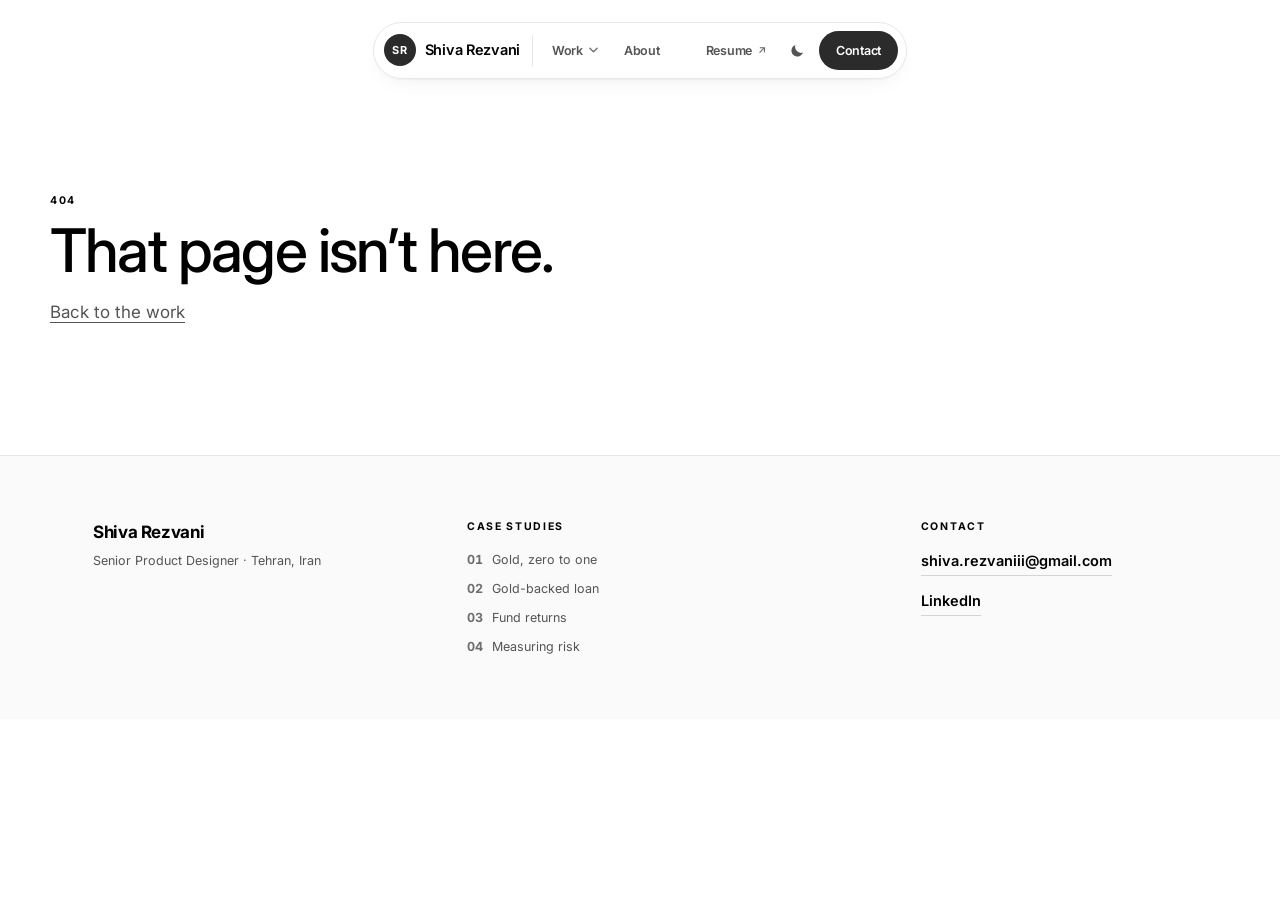
==== commit 08748d28: "Add files via upload" ====
--- a/index.html
+++ b/index.html
@@ -2,21 +2,27 @@
 <html lang="en">
   <head>
     <meta charset="UTF-8" />
+    <meta name="viewport" content="width=device-width, initial-scale=1.0" />
+
+    <!-- The SR mark, in the three forms browsers actually ask for. The SVG is
+         the one modern browsers use and the only one that follows the light /
+         dark scheme; Safari ignores SVG icons entirely, so the PNGs are not
+         optional. -->
     <link rel="icon" type="image/svg+xml" href="/favicon.svg" />
-    <meta name="viewport" content="width=device-width, initial-scale=1.0" />
-    <title>Shiva Rezvani — Product Design &amp; UX Research</title>
-    <script>
-      try {
-        document.documentElement.dataset.portfolioTheme =
-          localStorage.getItem("shiva-portfolio-theme") === "dark" ? "dark" : "light";
-      } catch (_) {
-        document.documentElement.dataset.portfolioTheme = "light";
-      }
-    </script>
-    <script type="module" crossorigin src="/assets/index-ONCzwzlt.js"></script>
-    <link rel="stylesheet" crossorigin href="/assets/index-BFY65kF6.css">
-    <link rel="stylesheet" href="/assets/portfolio-overrides.css">
-    <script type="module" src="/assets/portfolio-overrides.js"></script>
+    <link rel="icon" type="image/png" sizes="32x32" href="/favicon-32.png" />
+    <link rel="icon" type="image/png" sizes="192x192" href="/favicon-192.png" />
+    <link rel="apple-touch-icon" sizes="180x180" href="/apple-touch-icon.png" />
+
+    <meta name="theme-color" content="#ffffff" media="(prefers-color-scheme: light)" />
+    <meta name="theme-color" content="#0e0e0f" media="(prefers-color-scheme: dark)" />
+    <meta
+      name="description"
+      content="Shiva Rezvani — Senior Product Designer. Research-led product design for complex financial products."
+    />
+
+    <title>Shiva Rezvani — Senior Product Designer</title>
+    <script type="module" crossorigin src="/assets/index-CS4HEykQ.js"></script>
+    <link rel="stylesheet" crossorigin href="/assets/index-DYnFVWod.css">
   </head>
   <body>
     <div id="root"></div>
--- a/assets/index-DYnFVWod.css
+++ b/assets/index-DYnFVWod.css
@@ -0,0 +1 @@
+@import "https://api.fontshare.com/v2/css?f[]=switzer@400,500,600,700&display=swap";@import "https://fonts.googleapis.com/css2?family=Instrument+Serif:ital@0;1&family=Inter:wght@400,500,600,700&display=swap";.nav{z-index:60;padding:clamp(.75rem, .4rem + 1.2vw, 1.5rem) var(--gutter);pointer-events:none;justify-content:center;display:flex;position:fixed;top:0;left:0;right:0}.nav__pill{pointer-events:auto;border-radius:var(--radius-pill);background:color-mix(in srgb, var(--bg-raised) 88%, transparent);-webkit-backdrop-filter:blur(16px)saturate(1.5);border:1px solid var(--line);box-shadow:var(--shadow-card);transition:box-shadow var(--dur) var(--ease-standard), border-color var(--dur) var(--ease-standard), background-color var(--dur) var(--ease-standard);align-items:center;gap:4px;max-width:100%;padding:8px 8px 8px 10px;display:flex;position:relative}.nav.is-lifted .nav__pill{box-shadow:var(--shadow-float);border-color:var(--line-strong)}.nav__spacer{flex:none;width:clamp(0px,2.5vw - 1rem,1.25rem)}.nav__brand{align-items:center;gap:9px;padding-right:6px;display:flex}.nav__mark{border-radius:var(--radius-pill);background:var(--bg-invert);width:32px;height:32px;color:var(--text-invert);letter-spacing:.04em;flex:none;place-items:center;font-size:11px;font-weight:700;display:grid}.nav__name{font-size:var(--fs-sm);letter-spacing:var(--tracking-tight);white-space:nowrap;font-weight:600;line-height:1.15}.nav__divider{background:var(--line);align-self:stretch;width:1px;margin:4px 4px 4px 2px}.nav__item{border-radius:var(--radius-pill);font-size:var(--fs-meta);letter-spacing:var(--tracking-tight);color:var(--text-muted);white-space:nowrap;transition:background var(--dur-fast) var(--ease-standard), color var(--dur-fast) var(--ease-standard);align-items:center;gap:6px;padding:8px 11px;font-weight:600;display:inline-flex}.nav__item:hover{background:var(--bg-accent-soft);color:var(--text)}.nav__item.is-active{color:var(--text)}.nav__ext{color:var(--text-faint);font-size:.85em}.nav__work{position:relative}.nav__caret{width:9px;height:6px;color:var(--text-faint);transition:transform var(--dur-fast) var(--ease-standard)}.nav__trigger[aria-expanded=true]{background:var(--bg-accent-soft);color:var(--text)}.nav__trigger[aria-expanded=true] .nav__caret{transform:rotate(180deg)}.nav__badge{border-radius:var(--radius-pill);background:var(--bg-invert);min-width:19px;height:17px;color:var(--text-invert);letter-spacing:.03em;font-variant-numeric:tabular-nums;place-items:center;padding-inline:4px;font-size:10px;font-weight:700;display:inline-grid}.nav__menu{z-index:2;min-width:300px;max-width:min(380px, calc(100vw - 2 * var(--gutter)));transform-origin:0 0;border:1px solid var(--line);background:var(--bg-raised);box-shadow:var(--shadow-float);border-radius:14px;padding:6px;position:absolute;top:calc(100% + 10px);left:0}.nav__menuitem{font-size:var(--fs-meta);letter-spacing:var(--tracking-tight);color:var(--text-muted);transition:background var(--dur-fast) var(--ease-standard), color var(--dur-fast) var(--ease-standard);border-radius:9px;align-items:center;gap:10px;padding:9px 10px;font-weight:600;line-height:1.3;display:flex}.nav__menuitem:hover,.nav__menuitem:focus-visible{background:var(--bg-sunken);color:var(--text)}.nav__menuitem--all{color:var(--text);justify-content:space-between}.nav__menucount{border-radius:var(--radius-pill);border:1px solid var(--line);color:var(--text-faint);font-variant-numeric:tabular-nums;padding:2px 7px;font-size:10px}.nav__menunum{letter-spacing:.06em;width:22px;color:var(--text-faint);font-variant-numeric:tabular-nums;flex:none;font-size:10px;font-weight:700}.nav__menutitle{text-wrap:pretty}.nav__menuitem.is-current{background:var(--bg-accent-soft);color:var(--text)}.nav__menuitem.is-current .nav__menunum{color:var(--accent)}.nav__menurule{background:var(--line);height:1px;margin:5px 10px;display:block}.nav__mode{border-radius:var(--radius-pill);width:30px;height:30px;color:var(--text-muted);transition:background var(--dur-fast) var(--ease-standard), color var(--dur-fast) var(--ease-standard);flex:none;place-items:center;margin-inline:2px;display:grid}.nav__mode:hover{background:var(--bg-accent-soft);color:var(--text)}.nav__modeicon{width:17px;height:17px;display:block}.nav__modeicon svg{width:100%;height:100%;display:block}.nav__cta{border-radius:var(--radius-pill);background:var(--bg-invert);color:var(--text-invert);font-size:var(--fs-meta);letter-spacing:var(--tracking-tight);white-space:nowrap;transition:transform var(--dur-fast) var(--ease-standard), opacity var(--dur-fast) var(--ease-standard);padding:9px 17px;font-weight:600}.nav__cta:hover{opacity:.88;transform:translateY(-1px)}.nav__menuitem--fold,.nav__menurule--fold{display:none}@media (width<=900px){.nav__fold{display:none}.nav__menuitem--fold{display:flex}.nav__menurule--fold{display:block}}@media (width<=620px){.nav__pill{padding:6px 6px 6px 8px}.nav__name,.nav__divider{display:none}.nav__brand{padding-right:2px}.nav__cta{padding:8px 13px}.nav__work{position:static}.nav__menu{transform-origin:top;min-width:0;max-width:none;left:0;right:0}}@media (width<=420px){.nav__pill{gap:2px;padding:5px 5px 5px 6px}.nav__item{padding:8px 9px}.nav__mode{width:26px;height:26px;margin-inline:0}.nav__cta{padding:8px 11px}}@keyframes nav-menu-in{0%{opacity:0;transform:translateY(-6px)scale(.98)}}.nav__menu{animation:nav-menu-in .18s var(--ease-standard)}.nav__mode,.nav__brand{position:relative}.nav__mode:after,.nav__brand:after{content:"";width:max(100%,44px);height:max(100%,44px);position:absolute;top:50%;left:50%;transform:translate(-50%,-50%)}@media (pointer:coarse){.nav__item,.nav__cta{min-height:40px}.nav__menuitem{min-height:44px}}.foot{border-top:1px solid var(--line);background:var(--bg-sunken);padding-block:clamp(2.5rem,1.8rem + 2.6vw,4rem)}.foot__inner{grid-template-columns:1.2fr 1.5fr 1fr;align-items:start;gap:clamp(1.75rem,1rem + 3vw,3.5rem);display:grid}@media (width<=780px){.foot__inner{grid-template-columns:minmax(0,1fr)}}.foot__name{font-size:var(--fs-body);letter-spacing:var(--tracking-tight);font-weight:700}.foot__role,.foot__loc{font-size:var(--fs-meta);color:var(--text-muted);margin-top:3px}.foot__nav ul{flex-direction:column;gap:.5rem;margin-top:.85rem;display:flex}.foot__nav a{font-size:var(--fs-meta);color:var(--text-muted);transition:color var(--dur-fast) var(--ease-standard);gap:.6rem;display:flex}.foot__nav a:hover{color:var(--text)}.foot__nav a span{color:var(--text-faint);font-variant-numeric:tabular-nums;font-weight:700}.foot__contact a{width:fit-content;font-size:var(--fs-sm);border-bottom:1px solid var(--line-strong);transition:border-color var(--dur-fast) var(--ease-standard);margin-top:.85rem;padding-bottom:1px;font-weight:600;display:block}.foot__contact a:hover{border-color:var(--accent)}.ph{border-radius:var(--radius);background:var(--bg-sunken);border:1px dashed var(--line-strong);place-items:center;width:100%;display:grid;position:relative;overflow:hidden}.ph--filled{border-style:solid;border-color:var(--line);background:var(--img-frame)}.ph--filled img{object-fit:cover;width:100%;height:100%;filter:var(--img-dim)}.ph:not(.ph--filled):before{content:"";background-image:repeating-linear-gradient(-45deg, transparent 0 11px, color-mix(in srgb, var(--line-strong) 45%, transparent) 11px 12px);opacity:.5;position:absolute;inset:0}.ph__inner{text-align:center;color:var(--text-faint);flex-direction:column;align-items:center;gap:6px;padding:1.5rem;display:flex;position:relative}.ph__icon{opacity:.7;width:26px;height:26px}.ph__label{font-size:var(--fs-meta);color:var(--text-muted);max-width:46ch;font-weight:600;line-height:1.45}.ph__hint{font-size:var(--fs-micro);letter-spacing:var(--tracking-eyebrow);text-transform:uppercase;font-weight:700}.screen-grid{grid-template-columns:repeat(var(--cols,5), minmax(0, 1fr));gap:1.5rem 1.25rem;display:grid}@media (width<=900px){.screen-grid{grid-template-columns:repeat(3,minmax(0,1fr))}}@media (width<=560px){.screen-grid{grid-template-columns:repeat(2,minmax(0,1fr))}}.screen-grid__item{flex-direction:column;gap:.75rem;display:flex}.screen-grid__frame{aspect-ratio:1648/3668;background:var(--img-frame);border:1px solid var(--line);box-shadow:var(--shadow-card);border-radius:14px;overflow:hidden}.screen-grid__frame img{object-fit:cover;width:100%;height:100%;filter:var(--img-dim)}.screen-grid__slot{background-image:repeating-linear-gradient(-45deg, transparent 0 9px, color-mix(in srgb, var(--line-strong) 40%, transparent) 9px 10px);place-items:center;width:100%;height:100%;display:grid}.screen-grid__slot span{font-size:var(--fs-micro);letter-spacing:var(--tracking-eyebrow);text-transform:uppercase;color:var(--text-faint);background:var(--bg-sunken);border-radius:4px;padding:3px 7px;font-weight:700}.screen-grid__item figcaption{flex-direction:column;gap:2px;display:flex}.screen-grid__item figcaption strong{font-size:var(--fs-sm);letter-spacing:var(--tracking-tight);color:var(--text);font-weight:600}.screen-grid__item figcaption span{font-size:var(--fs-meta);color:var(--text-muted);line-height:1.45}.screen-grid__band{grid-column:1/-1;align-items:center;gap:.75rem;margin-top:.4rem;display:flex}.screen-grid__band:first-child{margin-top:0}.screen-grid__band:after{content:"";background:var(--line);flex:1;height:1px}.screen-grid__band span{border-radius:var(--radius-pill);letter-spacing:.07em;text-transform:uppercase;background:var(--bg-sunken);border:1px solid var(--line);color:var(--text-muted);white-space:nowrap;padding:4px 11px;font-size:10px;font-weight:700}.screen-grid__band.is-neg span{background:color-mix(in srgb, var(--neg) 10%, transparent);border-color:color-mix(in srgb, var(--neg) 35%, transparent);color:var(--neg-ink)}.screen-grid__band.is-pos span{background:color-mix(in srgb, var(--pos) 10%, transparent);border-color:color-mix(in srgb, var(--pos) 35%, transparent);color:var(--pos-ink)}.home-hero{padding-top:clamp(8rem,5rem + 10vw,13rem);padding-bottom:clamp(3rem,2rem + 4vw,5rem);position:relative}.home-hero:before{content:"";background-image:linear-gradient(90deg, var(--line-soft) 1px, transparent 1px), linear-gradient(90deg, var(--line-soft) 1px, transparent 1px);pointer-events:none;background-position:calc(50% - min(38vw,460px)) 0,calc(50% + min(38vw,460px)) 0;background-repeat:no-repeat;background-size:1px 100%,1px 100%;position:absolute;inset:0}.home-hero__grid{grid-template-columns:minmax(0,1fr) minmax(0,1.05fr);align-items:center;gap:clamp(2rem,1rem + 4vw,4rem);display:grid;position:relative}@media (width<=940px){.home-hero__grid{grid-template-columns:minmax(0,1fr)}}.home-hero__copy{min-width:0}.home-hero__eyebrow{font-size:var(--fs-meta);letter-spacing:var(--tracking-eyebrow);text-transform:uppercase;color:var(--text-faint);font-weight:600}.home-hero__title{font-size:var(--fs-hero);max-width:13ch;margin-top:1.25rem}.display__muted{color:var(--text-muted)}.home-hero__lede{max-width:46ch;font-size:var(--fs-body);color:var(--text-muted);text-wrap:pretty;margin-top:1.35rem;line-height:1.6}.home-hero__lede strong{color:var(--text);font-weight:700}.home-hero__domains{font-size:var(--fs-sm);color:var(--text-faint);text-wrap:pretty;margin-top:1.15rem;font-weight:500;line-height:1.6}.home-hero__actions{flex-wrap:wrap;gap:.75rem;margin-top:1.85rem;display:flex}.btn--avatar{padding-left:7px}.btn__avatar{border-radius:var(--radius-pill);background:var(--bg-raised);width:28px;height:28px;color:var(--text);letter-spacing:.04em;flex:none;place-items:center;font-size:10px;font-weight:700;display:grid}.showcase{position:relative;overflow:visible}.fan-anchor{aspect-ratio:4/3;min-width:0}.travel{min-width:0;height:100%}@media (width<=940px){.fan-anchor{display:none}}@media (prefers-reduced-motion:reduce){.travel{transform:none!important}}.btn{border-radius:var(--radius-pill);border:1px solid var(--line-strong);background:var(--bg-raised);font-size:var(--fs-sm);letter-spacing:var(--tracking-tight);transition:transform var(--dur-fast) var(--ease-standard), background-color var(--dur-fast) var(--ease-standard), border-color var(--dur-fast) var(--ease-standard), opacity var(--dur-fast) var(--ease-standard);align-items:center;gap:.5rem;padding:12px 22px;font-weight:600;display:inline-flex}.btn:hover{border-color:var(--text);transform:translateY(-2px)}.btn--primary{background:var(--bg-invert);color:var(--text-invert);border-color:var(--bg-invert)}.btn--primary:hover{opacity:.88}.btn--lg{font-size:var(--fs-body);padding:15px 28px}.band{padding-block:var(--section-gap)}.band--tight{padding-block:clamp(3rem, 2rem + 4vw, 5rem) var(--section-gap)}.band--invert{background:var(--bg-invert);color:var(--text-invert)}.band--invert .eyebrow{color:var(--accent-on-dark)}.band__head{margin-bottom:clamp(2rem,1.4rem + 2.4vw,3.25rem)}.band__title{font-size:var(--fs-h2);line-height:var(--lh-h2);margin-top:.6rem}.projects{grid-template-columns:repeat(2,minmax(0,1fr));gap:clamp(1.25rem,.8rem + 1.8vw,2rem);display:grid}@media (width<=840px){.projects{grid-template-columns:minmax(0,1fr)}}.project{border:1px solid var(--line);border-radius:var(--radius-lg);background:var(--bg-raised);height:100%;transition:transform var(--dur) var(--ease-standard), border-color var(--dur) var(--ease-standard), box-shadow var(--dur) var(--ease-standard);flex-direction:column;display:flex;overflow:hidden}.project:hover{border-color:var(--line-strong);box-shadow:var(--shadow-float);transform:translateY(-4px)}.project__art{padding:0;position:relative}.project__art .ph{border-inline:none;border-top:none;border-radius:0}.project__num{border-radius:var(--radius-sm);background:var(--bg-invert);min-width:30px;height:30px;color:var(--text-invert);font-size:var(--fs-meta);letter-spacing:.08em;place-items:center;padding-inline:9px;font-weight:700;display:grid;position:absolute;top:12px;left:12px}.project__body{flex-direction:column;flex:1;gap:.75rem;padding:clamp(1.1rem,.85rem + 1vw,1.6rem);display:flex}.project__title{font-size:clamp(1.3rem,1.1rem + .9vw,1.75rem);line-height:1.2}.project__blurb{font-size:var(--fs-sm);color:var(--text-muted);text-wrap:pretty;line-height:1.6}.project__tags{flex-wrap:wrap;gap:6px;margin-top:auto;padding-top:4px;list-style:none;display:flex}.project__tags li{border:1px solid var(--line);border-radius:var(--radius-pill);background:var(--bg-sunken);font-size:var(--fs-micro);letter-spacing:.02em;color:var(--text-muted);white-space:nowrap;padding:4px 10px;font-weight:600}.project__cta{font-size:var(--fs-meta);color:var(--accent);align-items:center;gap:6px;font-weight:700;display:inline-flex}.project__cta span{transition:transform var(--dur-fast) var(--ease-standard)}.project:hover .project__cta span{transform:translate(4px)}.about{grid-template-columns:repeat(2,minmax(0,1fr));align-items:start;gap:clamp(2rem,1.2rem + 3.5vw,4.5rem);display:grid}@media (width<=840px){.about{grid-template-columns:minmax(0,1fr)}}.about__p{font-size:var(--fs-body);line-height:var(--lh-body);color:var(--text-invert-muted);text-wrap:pretty;margin-bottom:1.15rem}.about__p:first-child{color:var(--text-invert);font-size:var(--fs-lead);line-height:1.55}.capabilities{border-top:1px solid var(--line);grid-template-columns:repeat(auto-fit,minmax(min(100%,280px),1fr));gap:0 clamp(1.5rem,1rem + 2vw,3rem);list-style:none;display:grid}.capabilities li{border-bottom:1px solid var(--line);font-size:var(--fs-body);text-wrap:pretty;padding:1rem 0 1rem 1.35rem;font-weight:500;line-height:1.45;position:relative}.capabilities li:before{content:"";background:var(--accent);border-radius:50%;width:5px;height:5px;position:absolute;top:1.62em;left:0}.contact{text-align:center;border:1px solid var(--line);border-radius:var(--radius-lg);background:linear-gradient(160deg, var(--callout-from), var(--callout-to));padding:clamp(2.5rem,1.5rem + 5vw,5rem) clamp(1.25rem,.8rem + 2vw,3rem)}.contact__title{font-size:var(--fs-h2);line-height:var(--lh-h2)}.contact__body{max-width:40ch;font-size:var(--fs-lead);color:var(--text-muted);text-wrap:pretty;margin:1.15rem auto 0;line-height:1.5}.contact__actions{flex-wrap:wrap;justify-content:center;gap:.75rem;margin-top:1.9rem;display:flex}.contact__sig{font-size:var(--fs-meta);letter-spacing:.01em;color:var(--text-faint);margin-top:1.6rem}.fb__p{font-size:var(--fs-sm);color:var(--text-muted);max-width:78ch;margin-bottom:.85rem;line-height:1.65}.fb__p.is-strong{color:var(--text);font-weight:700}.fb__h{margin:1.5rem 0 .85rem}.fb__h:first-child{margin-top:0}.fb__h h5{font-size:var(--fs-body);letter-spacing:var(--tracking-tight);font-weight:700;line-height:1.35}.fb__h p{font-size:var(--fs-sm);color:var(--text-muted);max-width:78ch;margin-top:.3rem;line-height:1.6}.fb__divider{border:none;border-top:1px solid var(--line-soft);margin:1.6rem 0}.fb__cap,.fb__source{font-size:var(--fs-meta);color:var(--text-faint);max-width:80ch;margin-top:.6rem;line-height:1.55}.fb__source{margin-top:1.2rem}.fb__emphasis{font-size:var(--fs-sm);letter-spacing:var(--tracking-tight);margin-top:1rem;font-weight:700;line-height:1.55}.fb__image{margin:1.1rem 0 1.4rem}.fb__thumbs{grid-template-columns:repeat(auto-fit,minmax(120px,1fr));gap:.6rem;display:grid}.fb__steps{margin-top:.75rem}.fb__steps ol{gap:1rem;min-width:560px;display:flex}.fb__steps li{flex-direction:column;flex:1;gap:1px;display:flex}.fb__stepn{font-size:var(--fs-micro);letter-spacing:.08em;color:var(--accent);font-weight:700}.fb__steplabel{font-size:var(--fs-meta);color:var(--text-muted)}.fb__direction{text-align:right;font-size:var(--fs-micro);color:var(--text-faint);margin-top:.5rem;font-style:italic}.fb__cols{gap:clamp(1.5rem,1rem + 2vw,2.5rem);margin:1.2rem 0;display:grid}.fb__cols--2{grid-template-columns:repeat(2,minmax(0,1fr))}.fb__cols--3{grid-template-columns:repeat(3,minmax(0,1fr))}@media (width<=820px){.fb__cols--2,.fb__cols--3{grid-template-columns:minmax(0,1fr)}}.fb__stack{flex-direction:column;gap:.55rem;margin:.4rem 0 1rem;display:flex}.fb__stack li{border:1px solid var(--line);border-radius:var(--radius-sm);background:var(--bg-raised);padding:.75rem .95rem}.fb__stack li.is-neg{border-color:color-mix(in srgb, var(--neg) 40%, transparent);background:color-mix(in srgb, var(--neg) 5%, transparent)}.fb__stack li.is-pos{border-color:color-mix(in srgb, var(--pos) 40%, transparent);background:color-mix(in srgb, var(--pos) 5%, transparent)}.fb__stack strong{font-size:var(--fs-sm);letter-spacing:var(--tracking-tight);font-weight:700;display:block}.fb__stack li.is-neg strong{color:var(--neg-ink)}.fb__stack li.is-pos strong{color:var(--pos-ink)}.fb__stack span{font-size:var(--fs-meta);color:var(--text-muted);margin-top:2px;line-height:1.5;display:block}.fb__stair{flex-direction:column;gap:.45rem;margin:.4rem 0 1.2rem;display:flex}.fb__stair li{margin-left:calc(var(--depth) * clamp(10px, .4rem + .8vw, 26px));border:1px solid var(--line);border-radius:var(--radius-sm);background:var(--bg-sunken);padding:.7rem .95rem;position:relative}.fb__stair li+li:before{content:"";background:var(--line-strong);width:1px;height:.45rem;position:absolute;top:-.45rem;left:clamp(-26px,-.4rem - .8vw,-10px)}.fb__stair li.is-neg{border-color:color-mix(in srgb, var(--neg) 45%, transparent);background:color-mix(in srgb, var(--neg) 5%, transparent)}.fb__stair strong{font-size:var(--fs-sm);letter-spacing:var(--tracking-tight);font-weight:700;display:block}.fb__stair li.is-neg strong{color:var(--neg-ink)}.fb__stair span{font-size:var(--fs-meta);color:var(--text-muted);margin-top:2px;display:block}.fb__stair li.is-neg span{color:var(--neg-ink)}.fb__matrix{border-collapse:separate;border-spacing:8px;width:100%;min-width:640px}.fb__matrix thead th{text-align:left;vertical-align:bottom;font-size:var(--fs-sm);letter-spacing:var(--tracking-tight);border-bottom:1px solid var(--line);padding:0 .2rem .4rem;font-weight:700}.fb__matrix thead th span{font-size:var(--fs-micro);letter-spacing:var(--tracking-eyebrow);text-transform:uppercase;color:var(--accent);margin-top:2px;font-weight:700;display:block}.fb__matrix tbody th{text-align:left;vertical-align:top;white-space:nowrap;width:1%;font-size:var(--fs-sm);letter-spacing:var(--tracking-tight);padding:.9rem 1rem .9rem .2rem;font-weight:700}.fb__matrix tbody th span{font-size:var(--fs-meta);color:var(--text-faint);white-space:normal;margin-top:2px;font-weight:400;display:block}.fb__matrix td{vertical-align:top;border:1px solid var(--line);border-radius:var(--radius-sm);background:var(--bg-raised);font-size:var(--fs-meta);color:var(--text);padding:.8rem .9rem;line-height:1.55}.fb__matrix td.is-silent{color:var(--text-faint);background:0 0;border-style:dashed;font-style:italic}.fb__table{border-collapse:collapse;width:100%;min-width:620px;font-size:var(--fs-meta)}.fb__table th,.fb__table td{text-align:left;border-bottom:1px solid var(--line-soft);vertical-align:top;padding:.6rem .75rem;line-height:1.5}.fb__table thead th{font-size:var(--fs-micro);letter-spacing:var(--tracking-eyebrow);text-transform:uppercase;color:var(--text-faint);border-bottom-color:var(--line)}.fb__table td.is-lead{color:var(--text);white-space:nowrap;font-weight:600}.fb__table td.is-lead em{font-style:normal;font-weight:500;font-size:var(--fs-micro);color:var(--accent);margin-left:.5rem;display:inline}.fb__table th.is-key,.fb__table td.is-key{background:color-mix(in srgb, var(--neg) 6%, transparent);color:var(--neg-ink);font-weight:700}.fb__table thead th.is-key{color:var(--neg-ink)}.fb__callout{border-radius:var(--radius-sm);border:1px solid var(--line);background:var(--bg-sunken);margin:1.1rem 0;padding:.95rem 1.1rem}.fb__callout.is-neg{border-color:color-mix(in srgb, var(--neg) 40%, transparent);background:color-mix(in srgb, var(--neg) 5%, transparent)}.fb__callout.is-pos{border-color:color-mix(in srgb, var(--pos) 40%, transparent);background:color-mix(in srgb, var(--pos) 5%, transparent)}.fb__callout strong{font-size:var(--fs-sm);letter-spacing:var(--tracking-tight);margin-bottom:.25rem;font-weight:700;display:block}.fb__callout.is-neg strong{color:var(--neg-ink)}.fb__callout.is-pos strong{color:var(--pos-ink)}.fb__callout p{font-size:var(--fs-meta);color:var(--text-muted);line-height:1.6}.fb__callout.is-neg p{color:var(--neg-ink)}.fb__callout.is-pos p{color:var(--pos-ink)}.fb__tree{margin:.4rem 0 1rem}.fb__treeroot{border:1px solid var(--line-strong);border-radius:var(--radius-sm);background:var(--bg-sunken);padding:.7rem .95rem}.fb__tree ul{border-left:1px solid var(--line);margin-left:14px}.fb__tree ul li{border:1px solid var(--line);border-radius:var(--radius-sm);background:var(--bg-raised);margin-top:6px;margin-left:16px;padding:.6rem .9rem;position:relative}.fb__tree ul li:before{content:"";background:var(--line);width:16px;height:1px;position:absolute;top:50%;left:-16px}.fb__tree ul li.is-neg{border-style:dashed;border-color:color-mix(in srgb, var(--neg) 45%, transparent)}.fb__tree strong{font-size:var(--fs-sm);letter-spacing:var(--tracking-tight);font-weight:700;display:block}.fb__tree ul li.is-neg strong{color:var(--neg-ink)}.fb__tree span{font-size:var(--fs-meta);color:var(--text-faint);margin-top:1px;display:block}.fb__shot{margin:.4rem 0 1rem}.fb__shothead{align-items:center;gap:.6rem;margin-bottom:.7rem;display:flex}.fb__shothead strong{font-size:var(--fs-sm);letter-spacing:var(--tracking-tight);font-weight:700}.fb__badge{border-radius:var(--radius-pill);letter-spacing:.07em;text-transform:uppercase;white-space:nowrap;padding:3px 9px;font-size:10px;font-weight:700}.fb__badge.is-neg{background:color-mix(in srgb, var(--neg) 12%, transparent);color:var(--neg-ink)}.fb__badge.is-pos{background:color-mix(in srgb, var(--pos) 12%, transparent);color:var(--pos-ink)}.fb__bars{flex-direction:column;gap:.7rem;margin:.4rem 0 1rem;display:flex}.fb__bars li{grid-template-columns:minmax(0,1fr) auto;grid-template-areas:"label value""track value";align-items:center;gap:4px .9rem;display:grid}.fb__barlabel{font-size:var(--fs-meta);color:var(--text);grid-area:label;line-height:1.4}.fb__bars li.is-key .fb__barlabel{color:var(--series-4-ink);font-weight:700}.fb__bartrack{background:var(--track);border:1px solid var(--line);border-radius:3px;grid-area:track;height:10px;overflow:hidden}.fb__barfill{background:color-mix(in srgb, var(--text) 22%, transparent);border-radius:0 3px 3px 0;height:100%;display:block}.fb__bars li.is-key .fb__barfill{background:var(--series-4)}.fb__barvalue{font-size:var(--fs-sm);font-variant-numeric:tabular-nums;text-align:right;grid-area:value;min-width:2.5em;font-weight:700}.fb__bars li.is-key .fb__barvalue{color:var(--series-4-ink)}.fb__pairs{flex-direction:column;gap:.5rem;margin:.4rem 0 1rem;display:flex}.fb__pairs>div{grid-template-columns:minmax(150px,190px) minmax(0,1fr);align-items:baseline;gap:1rem;display:grid}@media (width<=620px){.fb__pairs>div{grid-template-columns:minmax(0,1fr);gap:2px}}.fb__pairs dt{border:1px solid var(--line);border-radius:var(--radius-sm);background:var(--bg-raised);font-size:var(--fs-meta);letter-spacing:var(--tracking-tight);padding:.5rem .8rem;font-weight:700}.fb__pairs dd{font-size:var(--fs-meta);color:var(--text-muted);line-height:1.55}.fb__cards{grid-template-columns:repeat(auto-fit,minmax(240px,1fr));gap:.85rem;margin:.4rem 0 1rem;display:grid}.fb__card{border:1px solid var(--line);border-radius:var(--radius-sm);background:var(--bg-sunken);padding:1rem 1.1rem}.fb__card.is-neg{border-color:color-mix(in srgb, var(--neg) 45%, transparent);background:color-mix(in srgb, var(--neg) 5%, transparent)}.fb__card.is-alt{border-color:color-mix(in srgb, var(--series-3) 45%, transparent);background:color-mix(in srgb, var(--series-3) 5%, transparent)}.fb__card h5{font-size:var(--fs-body);letter-spacing:var(--tracking-tight);font-weight:700}.fb__card.is-neg h5{color:var(--neg-ink)}.fb__card.is-alt h5{color:var(--series-3)}.fb__kicker{font-size:var(--fs-micro);letter-spacing:var(--tracking-eyebrow);text-transform:uppercase;color:var(--text-faint);margin-top:2px;font-weight:700}.fb__card p{font-size:var(--fs-meta);color:var(--text-muted);margin-top:.5rem;line-height:1.6}.fb__pill{border-radius:var(--radius-pill);background:var(--bg-raised);border:1px solid var(--line);font-size:var(--fs-meta);margin-top:.7rem;padding:4px 11px;font-weight:700;display:inline-block}.fb__barvalue em{font-style:normal;font-size:var(--fs-micro);color:var(--text-faint);font-weight:500;display:block}.fb__quote{border-left:2px solid var(--accent);margin:1rem 0;padding-left:1.1rem}.fb__quote p{font-family:var(--font-serif);text-wrap:pretty;font-size:1.15rem;line-height:1.45}.fb__callout.is-alt{border-color:color-mix(in srgb, var(--series-3) 45%, transparent);background:color-mix(in srgb, var(--series-3) 5%, transparent)}.fb__callout.is-alt strong,.fb__callout.is-alt p{color:var(--series-3)}.fb__calloutlist{flex-direction:column;gap:.35rem;margin-top:.4rem;display:flex}.fb__calloutlist li{font-size:var(--fs-meta);color:var(--text-muted);padding-left:1rem;line-height:1.6;position:relative}.fb__callout.is-pos .fb__calloutlist li{color:var(--pos-ink)}.fb__calloutlist li:before{content:"";border-radius:var(--radius-pill);opacity:.7;background:currentColor;width:4px;height:4px;position:absolute;top:.65em;left:0}.fb__calloutstrong{margin-top:.6rem;font-weight:700}.fb__stats{grid-template-columns:repeat(auto-fit,minmax(180px,1fr));gap:.85rem;margin:.4rem 0 1rem;display:grid}.fb__stats>div{border:1px solid var(--line);border-radius:var(--radius-sm);background:var(--bg-sunken);padding:1rem 1.1rem}.fb__stats strong{font-family:var(--font-display);font-weight:var(--display-weight);letter-spacing:var(--display-tracking);font-size:clamp(1.6rem,1.2rem + 1.4vw,2.1rem);line-height:1.1;display:block}.fb__statlabel{font-size:var(--fs-meta);color:var(--accent);margin-top:.5rem;font-weight:700;display:block}.fb__statsub{font-size:var(--fs-meta);color:var(--text-muted);margin-top:1px;display:block}.fb__rows{flex-direction:column;gap:6px;margin:.4rem 0 1rem;display:flex}.fb__rows>div{border:1px solid var(--line);border-radius:var(--radius-sm);background:var(--bg-raised);font-size:var(--fs-meta);justify-content:space-between;align-items:baseline;gap:1rem;padding:.65rem .9rem;display:flex}.fb__rows>div.is-key{border-color:color-mix(in srgb, var(--neg) 50%, transparent);background:color-mix(in srgb, var(--neg) 5%, transparent)}.fb__rows dt{color:var(--text-muted)}.fb__rows dd{font-variant-numeric:tabular-nums;text-align:right;font-weight:700}.fb__rows>div.is-key dt,.fb__rows>div.is-key dd{color:var(--neg-ink)}.fb__options{grid-template-columns:repeat(auto-fit,minmax(215px,1fr));gap:.85rem;margin:.4rem 0 1rem;display:grid}.fb__option{border:1px solid color-mix(in srgb, var(--neg) 45%, transparent);border-radius:var(--radius-sm);background:var(--bg-raised);flex-direction:column;display:flex;overflow:hidden}.fb__option.is-shipped{border-color:color-mix(in srgb, var(--pos) 50%, transparent)}.fb__optionhead{background:color-mix(in srgb, var(--neg) 8%, transparent);letter-spacing:.07em;text-transform:uppercase;color:var(--neg-ink);justify-content:space-between;align-items:center;gap:.5rem;padding:.6rem .85rem;font-size:10px;font-weight:700;display:flex}.fb__option.is-shipped .fb__optionhead{background:color-mix(in srgb, var(--pos) 8%, transparent);color:var(--pos-ink)}.fb__optionbody{padding:.85rem}.fb__optionbody h5{font-size:var(--fs-sm);letter-spacing:var(--tracking-tight);font-weight:700;line-height:1.3}.fb__optionbody p{font-size:var(--fs-meta);color:var(--text-muted);margin-top:.35rem;line-height:1.55}.fb__verdictlabel{border-top:1px solid var(--line-soft);letter-spacing:.07em;text-transform:uppercase;padding-top:.7rem;font-weight:700;color:var(--neg-ink)!important;margin-top:.75rem!important;font-size:10px!important}.fb__option.is-shipped .fb__verdictlabel{color:var(--pos-ink)!important}.fb__verdict{color:var(--neg-ink)!important;margin-top:.25rem!important}.fb__option.is-shipped .fb__verdict{color:var(--pos-ink)!important}.stages.is-alt .stage.is-loop{background:color-mix(in srgb, var(--series-3) 8%, var(--bg-raised));border-color:color-mix(in srgb, var(--series-3) 45%, transparent)}.stages.is-alt .stage.is-loop .stage__num,.stages.is-alt .stage.is-loop .stage__label{color:var(--series-3)}.stages__loop.is-alt:before{background:var(--series-3)}.stages__loop.is-alt span{color:var(--series-3)}.fb__stats>div.is-neg{border-color:color-mix(in srgb, var(--neg) 45%, transparent);background:color-mix(in srgb, var(--neg) 5%, transparent)}.fb__stats>div.is-neg strong,.fb__stats>div.is-neg .fb__statlabel{color:var(--neg-ink)}.fb__stats>div.is-pos{border-color:color-mix(in srgb, var(--pos) 45%, transparent);background:color-mix(in srgb, var(--pos) 5%, transparent)}.fb__stats>div.is-pos strong,.fb__stats>div.is-pos .fb__statlabel{color:var(--pos-ink)}.fb__compare{margin:.4rem 0 1rem}.fb__comparehead,.fb__comparerow{grid-template-columns:minmax(90px,130px) minmax(0,1fr) minmax(0,1fr);align-items:center;gap:.75rem;display:grid}.fb__comparehead{border-bottom:1px solid var(--line);margin-bottom:.5rem;padding-bottom:.5rem}.fb__comparehead span{font-size:var(--fs-micro);letter-spacing:var(--tracking-eyebrow);text-transform:uppercase;color:var(--text-faint);font-weight:700}.fb__comparerow{padding:.4rem 0}.fb__comparelabel{font-size:var(--fs-meta);font-weight:600}.fb__comparecell{align-items:center;gap:.5rem;display:flex}.fb__comparetrack{background:var(--track);border-radius:3px;flex:1;height:10px;overflow:hidden}.fb__comparefill{border-radius:0 3px 3px 0;height:100%;display:block}.fb__comparefill.is-a{background:var(--series-3)}.fb__comparefill.is-b{background:var(--series-2)}.fb__comparevalue{font-size:var(--fs-meta);font-variant-numeric:tabular-nums;text-align:right;min-width:3.4em;font-weight:700}.fb__comparevalue.is-a{color:var(--series-3)}.fb__comparevalue.is-b{color:var(--pos-ink)}@media (width<=620px){.fb__comparehead,.fb__comparerow{grid-template-columns:minmax(0,1fr);gap:.3rem}.fb__comparehead{display:none}}.stage__note{white-space:nowrap;font-size:var(--fs-micro);color:var(--series-3);font-weight:700;position:absolute;top:calc(100% + 6px);left:0}.fb__steplist{flex-direction:column;gap:.55rem;margin:.4rem 0 1rem;display:flex}.fb__steplist li{border:1px solid var(--line);border-radius:var(--radius-sm);background:var(--bg-raised);grid-template-columns:34px minmax(0,1fr);display:grid;overflow:hidden}.fb__stepnum{background:var(--bg-sunken);border-right:1px solid var(--line);font-size:var(--fs-micro);color:var(--accent);place-items:center;font-weight:700;display:grid}.fb__steplist li>div{padding:.75rem .95rem}.fb__steplist strong{font-size:var(--fs-sm);letter-spacing:var(--tracking-tight);font-weight:700}.fb__steplist p{font-size:var(--fs-meta);color:var(--text-muted);margin-top:2px;line-height:1.55}.fb__scale{margin:.9rem 0 .4rem}.fb__scalebar{background:linear-gradient(90deg, color-mix(in srgb, var(--pos) 18%, transparent), color-mix(in srgb, var(--neg) 18%, transparent));border-radius:3px;height:12px;position:relative}.fb__scalepivot{background:var(--text);width:2px;position:absolute;top:-3px;bottom:-3px;left:33.3%}.fb__scaleends{font-size:var(--fs-micro);color:var(--text-muted);justify-content:space-between;margin-top:6px;display:flex;position:relative}.fb__scaleends strong{font-size:var(--fs-meta);font-variant-numeric:tabular-nums;color:var(--text);display:block}.fb__scaleends>span:first-child strong{color:var(--pos-ink)}.fb__scaleright{text-align:right}.fb__scaleright strong{color:var(--neg-ink)}.fb__scalemid{font-variant-numeric:tabular-nums;color:var(--text);font-weight:700;position:absolute;left:33.3%;transform:translate(-50%)}.fb__flow{flex-wrap:wrap;align-items:stretch;gap:1.1rem 1.35rem;margin:.5rem 0 .25rem;list-style:none;display:flex}.fb__flow>li{border:1px solid var(--line);border-radius:var(--radius-sm);background:var(--bg-raised);flex-direction:column;flex:150px;gap:.2rem;min-width:132px;padding:.8rem .95rem;display:flex;position:relative}.fb__flow>li:not(:last-child):after{content:"→";color:var(--text-faint);font-size:.9rem;line-height:1;position:absolute;top:50%;right:-1.05rem;transform:translateY(-50%)}.fb__flow>li strong{font-size:var(--fs-meta);letter-spacing:var(--tracking-tight);text-wrap:pretty;font-weight:700;line-height:1.3}.fb__flow>li span{font-size:var(--fs-micro);color:var(--text-muted);text-wrap:pretty;line-height:1.45}.fb__flowowner{text-transform:uppercase;letter-spacing:.06em;order:-1;font-weight:600;font-size:var(--fs-micro)!important;color:var(--text-faint)!important}.fb__flow>li.is-neg{border-color:color-mix(in srgb, var(--neg) 40%, transparent);background:color-mix(in srgb, var(--neg) 5%, transparent)}.fb__flow>li.is-pos{border-color:color-mix(in srgb, var(--pos) 40%, transparent);background:color-mix(in srgb, var(--pos) 5%, transparent)}.fb__flow>li.is-alt{border-color:var(--line-strong);background:var(--bg-accent-soft)}.fb__flow>li.fb__flowdiv{border:0;border-left:1px dashed var(--line-strong);background:0 0;border-radius:0;flex:0 auto;justify-content:center;align-items:flex-start;min-width:0;max-width:11rem;padding:.2rem 0 .2rem .85rem}.fb__flow>li.fb__flowdiv:after{content:none}.fb__flow>li.fb__flowdiv span{font-size:var(--fs-micro);color:var(--text-faint);font-weight:600}.fb__funnel{flex-direction:column;gap:.4rem;margin:.5rem 0 .25rem;list-style:none;display:flex}.fb__funnel>li{width:calc(100% * var(--w,1));border:1px solid var(--line);border-radius:var(--radius-sm);background:var(--bg-sunken);align-items:baseline;gap:.85rem;min-width:15rem;padding:.7rem 1rem;display:flex}.fb__funnel>li strong{font-family:var(--font-display);letter-spacing:var(--tracking-tight);font-variant-numeric:tabular-nums;font-size:clamp(1.05rem,.9rem + .6vw,1.4rem);line-height:1}.fb__funnel>li span{font-size:var(--fs-micro);color:var(--text-muted);line-height:1.45}.fb__funnel>li.is-neg strong{color:var(--neg-ink)}.fb__funnel>li.is-pos strong{color:var(--pos-ink)}.fb__tiles{grid-template-columns:repeat(auto-fit,minmax(160px,1fr));gap:1rem;margin:.5rem 0 .25rem;display:grid}.fb__tiles figure{flex-direction:column;gap:.6rem;display:flex}.fb__tiles figcaption{flex-direction:column;gap:.25rem;display:flex}.fb__tiles figcaption strong{font-size:var(--fs-meta);letter-spacing:var(--tracking-tight);font-weight:700}.fb__tilestatus{border:1px solid var(--line-strong);font-size:var(--fs-micro);color:var(--text-muted);border-radius:999px;align-self:flex-start;padding:.2rem .5rem;font-weight:600;line-height:1.35}.fb__tilenote{font-size:var(--fs-micro);color:var(--text-faint);line-height:1.5}.fb__sysmap{margin:.5rem 0 .25rem}.fb__sysinputs{grid-template-columns:repeat(auto-fit,minmax(190px,1fr));gap:.75rem;list-style:none;display:grid}.fb__sysinputs>li{border:1px solid var(--line);border-radius:var(--radius-sm);background:var(--bg-raised);flex-direction:column;gap:.3rem;padding:.85rem 1rem;display:flex}.fb__sysinputs strong{font-size:var(--fs-meta);letter-spacing:var(--tracking-tight);font-weight:700}.fb__sysfail{font-size:var(--fs-micro);color:var(--neg-ink);text-wrap:pretty;line-height:1.5}.fb__sysout{text-align:center;flex-direction:column;align-items:center;gap:.5rem;margin-top:.9rem;display:flex}.fb__sysarrow{color:var(--text-faint);line-height:1}.fb__sysout p{border-radius:var(--radius-sm);width:100%;max-width:30rem;font-size:var(--fs-meta);letter-spacing:var(--tracking-tight);padding:.7rem 1rem;font-weight:700}.fb__sysout .is-good{border:1px solid color-mix(in srgb, var(--pos) 40%, transparent);background:color-mix(in srgb, var(--pos) 5%, transparent);color:var(--pos-ink)}.fb__sysout .is-bad{border:1px solid color-mix(in srgb, var(--neg) 40%, transparent);background:color-mix(in srgb, var(--neg) 5%, transparent);color:var(--neg-ink)}.fb__sysout .is-bad:before{content:"If any dependency fails · ";opacity:.85;font-weight:600}.fb__syscontrols{border-top:1px solid var(--line);grid-template-columns:repeat(auto-fit,minmax(220px,1fr));gap:.4rem 1.25rem;margin-top:1.1rem;padding-top:.9rem;list-style:none;display:grid}.fb__syscontrols>li{font-size:var(--fs-micro);color:var(--text-muted);padding-left:1rem;line-height:1.5;position:relative}.fb__syscontrols>li:before{content:"";background:var(--accent);border-radius:50%;width:4px;height:4px;position:absolute;top:.55em;left:0}.fb__cmpcols{grid-template-columns:repeat(auto-fit,minmax(220px,1fr));gap:1rem;margin:.5rem 0 .25rem;display:grid}.fb__cmpcols>div{border:1px solid var(--line);border-radius:var(--radius-sm);background:var(--bg-raised);padding:1rem 1.15rem}.fb__cmpcols>div.is-neg{border-color:color-mix(in srgb, var(--neg) 40%, transparent);background:color-mix(in srgb, var(--neg) 5%, transparent)}.fb__cmpcols>div.is-pos{border-color:color-mix(in srgb, var(--pos) 40%, transparent);background:color-mix(in srgb, var(--pos) 5%, transparent)}.fb__cmplabel{border-bottom:1px solid var(--line);font-size:var(--fs-meta);letter-spacing:var(--tracking-tight);margin-bottom:.7rem;padding-bottom:.55rem;font-weight:700}.fb__cmpcols ul{list-style:none}.fb__cmpcols li{font-size:var(--fs-micro);color:var(--text-muted);text-wrap:pretty;padding:.32rem 0 .32rem 1rem;line-height:1.5;position:relative}.fb__cmpcols li:before{content:"";background:var(--text-faint);border-radius:50%;width:4px;height:4px;position:absolute;top:.85em;left:0}.fb__cmpcols li.is-flag{color:var(--neg-ink);font-weight:700}.fb__cmpcols li.is-flag:before{background:var(--neg-ink)}.fb__cmpcols li.is-flag:after{content:" ▲";vertical-align:.15em;font-size:.7em}.fb__stepper{flex-wrap:wrap;align-items:stretch;gap:.75rem .9rem;margin:.5rem 0 .25rem;list-style:none;display:flex}.fb__stepper>li{border:1px solid var(--line);border-radius:var(--radius-sm);background:var(--bg-sunken);min-width:132px;font-size:var(--fs-micro);color:var(--text-muted);text-wrap:pretty;flex:150px;align-items:flex-start;gap:.55rem;padding:.7rem .85rem;line-height:1.45;display:flex;position:relative}.fb__steppernum{background:var(--accent);width:1.35rem;height:1.35rem;color:var(--bg-raised);font-size:var(--fs-micro);font-variant-numeric:tabular-nums;border-radius:50%;flex:none;place-items:center;font-weight:700;display:grid}.fb__note{font-size:var(--fs-micro);color:var(--text-faint);text-wrap:pretty;margin-top:.75rem;line-height:1.55}.fb__cols[style*=--cols]{grid-template-columns:var(--cols)}@media (width<=820px){.fb__cols[style*=--cols]{grid-template-columns:minmax(0,1fr)}}.figure{margin-block:clamp(2rem,1.2rem + 2.4vw,3.25rem)}.figure__caption{font-size:var(--fs-meta);color:var(--text-muted);max-width:68ch;margin-top:.85rem;font-weight:600;line-height:1.5}.fig{background:var(--bg-raised);border:1px solid var(--line);border-radius:var(--radius);box-shadow:var(--shadow-card);padding:clamp(1.25rem,.8rem + 1.6vw,2rem)}.fig__head{border-bottom:1px solid var(--line-soft);margin-bottom:1.4rem;padding-bottom:1.1rem}.fig__title{font-family:var(--font-display);font-weight:var(--display-weight);letter-spacing:var(--display-tracking);margin-top:.35rem;font-size:clamp(1.25rem,1.05rem + .8vw,1.6rem);line-height:1.2}.fig__lede{font-size:var(--fs-sm);color:var(--text-muted);max-width:76ch;margin-top:.5rem;line-height:1.6}.fig__subtitle{font-size:var(--fs-sm);letter-spacing:var(--tracking-tight);margin-bottom:.9rem;font-weight:700}.fig__note{font-size:var(--fs-meta);color:var(--text-faint);max-width:74ch;margin-top:1rem;line-height:1.55}.fig__stat{font-size:var(--fs-micro);font-family:var(--font-mono);color:var(--text-faint);margin-top:.9rem}.fig__statement{border-top:1px solid var(--line-soft);font-size:var(--fs-sm);letter-spacing:var(--tracking-tight);max-width:82ch;margin-top:1.4rem;padding-top:1.2rem;font-weight:700;line-height:1.55}.fig__callout{border:1px solid color-mix(in srgb, var(--series-3) 35%, transparent);background:color-mix(in srgb, var(--series-3) 7%, transparent);border-radius:var(--radius-sm);font-size:var(--fs-sm);margin-top:1.1rem;padding:.85rem 1rem;font-weight:600;line-height:1.5}.fig__axis-label{font-size:var(--fs-micro);letter-spacing:var(--tracking-eyebrow);text-transform:uppercase;color:var(--text-faint);margin-bottom:.85rem;font-weight:700}.fig__prediction{border-left:2px solid var(--accent);background:var(--bg-sunken);border-radius:0 var(--radius-sm) var(--radius-sm) 0;margin:1.4rem 0 0;padding:1.1rem 1.25rem}.fig__prediction p{font-family:var(--font-serif);margin-top:.4rem;font-size:1.1rem;line-height:1.45}.split{gap:clamp(1.5rem,1rem + 2vw,2.5rem);display:grid}.split--2{grid-template-columns:repeat(2,minmax(0,1fr))}@media (width<=780px){.split--2{grid-template-columns:minmax(0,1fr)}}.stages{align-items:stretch;gap:0;min-width:640px;margin-bottom:1.6rem;display:flex}.stage{border:1px solid var(--line);border-radius:var(--radius-sm);background:var(--bg-sunken);flex-direction:column;flex:1;gap:2px;margin-right:18px;padding:.7rem .85rem;display:flex;position:relative}.stage:last-child{margin-right:0}.stage.is-loop{background:color-mix(in srgb, var(--series-2) 8%, var(--bg-raised));border-color:color-mix(in srgb, var(--series-2) 45%, transparent)}.stage.is-neg{background:color-mix(in srgb, var(--neg) 8%, var(--bg-raised));border-color:color-mix(in srgb, var(--neg) 40%, transparent)}.stage__num{font-size:var(--fs-micro);letter-spacing:.08em;color:var(--text-faint);font-weight:700}.stage.is-loop .stage__num{color:var(--series-2)}.stage.is-neg .stage__num{color:var(--neg-ink)}.stage__label{font-size:var(--fs-sm);letter-spacing:var(--tracking-tight);font-weight:700}.stage__arrow{color:var(--text-faint);font-size:12px;position:absolute;top:50%;right:-14px;transform:translateY(-50%)}.stages__loop{justify-content:center;min-width:640px;margin-top:10px;display:flex;position:relative}.stages__loop:before{content:"";top:50%;left:calc((100% / var(--count)) * var(--from) + .5rem);right:calc((100% / var(--count)) * (var(--count) - var(--to) - 1) + .5rem);background:var(--series-2);height:1px;position:absolute}.stages__loop span{background:var(--bg-raised);font-size:var(--fs-micro);letter-spacing:var(--tracking-eyebrow);text-transform:uppercase;color:var(--series-2);padding-inline:.6rem;font-weight:700;position:relative}.bars{flex-direction:column;gap:.85rem;display:flex}.bars__label{font-size:var(--fs-meta);color:var(--text);margin-bottom:5px;line-height:1.4;display:block}.bars__row{align-items:center;gap:.6rem;display:flex}.bars__track{background:var(--track);border-radius:3px;flex:1;height:10px;overflow:hidden}.bars__fill{background:var(--series-1);height:100%;transition:width .6s var(--ease-standard);border-radius:0 4px 4px 0;display:block}.bars li.is-key .bars__fill{background:var(--series-4)}.bars__value{font-size:var(--fs-meta);font-variant-numeric:tabular-nums;text-align:right;min-width:3.4em;color:var(--text);font-weight:700}.bars li.is-key .bars__value{color:var(--series-4)}.bars__n{font-size:var(--fs-micro);font-variant-numeric:tabular-nums;color:var(--text-faint);min-width:2.8em}.grouped{border-bottom:1px solid var(--axis);align-items:flex-end;gap:.5rem;height:150px;padding-bottom:2.2rem;display:flex;position:relative}.grouped li{flex-direction:column;flex:1;justify-content:flex-end;height:100%;display:flex}.grouped__pair{align-items:flex-end;gap:2px;height:100%;display:flex}.grouped__bar{border-radius:3px 3px 0 0;flex:1;min-height:2px}.grouped__bar--1{background:var(--series-1)}.grouped__bar--2{background:var(--series-3)}.grouped__tick{color:var(--text-faint);margin-left:50%;font-size:10px;position:absolute;bottom:.6rem;transform:translate(-50%)}.grouped li .grouped__tick{text-align:center;order:2;margin:.45rem 0 0;position:static;transform:none}.legend{font-size:var(--fs-meta);color:var(--text-muted);flex-wrap:wrap;gap:.5rem 1.1rem;margin-top:.9rem;display:flex}.legend li{align-items:center;gap:.45rem;display:flex}.legend__swatch{border-radius:3px;flex:none;width:10px;height:10px}.legend__swatch--1{background:var(--series-1)}.legend__swatch--2{background:var(--series-2)}.legend__swatch--3{background:var(--series-3)}.legend__swatch--4{background:var(--series-4)}.cards{flex-direction:column;gap:.75rem;display:flex}.card{border:1px solid var(--line);border-radius:var(--radius-sm);background:var(--bg-sunken);padding:.9rem 1rem}.card.is-key{border-color:color-mix(in srgb, var(--series-4) 45%, transparent);background:color-mix(in srgb, var(--series-4) 6%, transparent)}.card strong{font-size:var(--fs-body);margin-bottom:.3rem;font-weight:700;display:block}.card.is-key strong{color:var(--series-4-ink)}.card p{font-size:var(--fs-meta);color:var(--text-muted);line-height:1.55}.stat-pair{grid-template-columns:repeat(2,minmax(0,1fr));gap:1rem;display:grid}@media (width<=560px){.stat-pair{grid-template-columns:minmax(0,1fr)}}.stat{border:1px solid var(--line);border-radius:var(--radius-sm);background:var(--bg-sunken);padding:1.2rem 1.25rem}.stat strong{font-family:var(--font-display);font-weight:var(--display-weight);letter-spacing:var(--display-tracking);font-size:clamp(2rem,1.4rem + 2.4vw,3rem);line-height:1;display:block}.stat--pos strong{color:var(--pos)}.stat--neg strong{color:var(--neg)}.stat span{font-size:var(--fs-meta);color:var(--text-muted);margin-top:.5rem;line-height:1.5;display:block}.themes{flex-direction:column;gap:.55rem;display:flex}.themes li{align-items:center;gap:.75rem;display:flex}.themes__bubble{width:calc(30px + var(--w) * 26px);height:calc(30px + var(--w) * 26px);border-radius:var(--radius-pill);background:color-mix(in srgb, var(--series-1) calc(18% + var(--w) * 45%), transparent);color:var(--text);font-size:var(--fs-meta);font-variant-numeric:tabular-nums;flex:none;place-items:center;font-weight:700;display:grid}.themes li.is-key .themes__bubble{background:color-mix(in srgb, var(--series-4) calc(20% + var(--w) * 40%), transparent);box-shadow:inset 0 0 0 2px var(--series-4);color:var(--text)}.themes__label{font-size:var(--fs-meta);line-height:1.45}.themes li.is-key .themes__label{font-weight:700}.grid{border-collapse:collapse;width:100%;min-width:520px;font-size:var(--fs-meta)}.grid th,.grid td{text-align:left;border-bottom:1px solid var(--line-soft);vertical-align:top;padding:.7rem .8rem;line-height:1.5}.grid thead th{font-size:var(--fs-micro);letter-spacing:var(--tracking-eyebrow);text-transform:uppercase;color:var(--text-faint);border-bottom-color:var(--line)}.grid tbody th{color:var(--text);font-weight:600}.grid tr.is-key{background:var(--bg-sunken)}.grid--num td,.grid--num th[scope=row]{font-variant-numeric:tabular-nums}.grid__muted{color:var(--text-faint)}.grid__tag{white-space:nowrap;width:1%}.tag{border-radius:var(--radius-pill);letter-spacing:.06em;text-transform:uppercase;background:var(--bg-accent-soft);color:var(--accent);white-space:nowrap;padding:3px 8px;font-size:10px;font-weight:700;display:inline-block}.tag--neg,.tag--rejected{background:color-mix(in srgb, var(--neg) 12%, transparent);color:var(--neg-ink)}.tag--shipped,.tag--design{background:color-mix(in srgb, var(--pos) 12%, transparent);color:var(--pos-ink)}.tag--partial,.tag--deferred,.tag--shared{background:color-mix(in srgb, var(--mid) 16%, transparent);color:var(--text-muted)}.tri{flex-direction:column;display:flex}.tri__row{border-bottom:1px solid var(--line-soft);grid-template-columns:minmax(140px,200px) 1fr;gap:1.25rem;padding:1rem 0;display:grid}.tri__row:last-child{border-bottom:none;padding-bottom:0}.tri__row:first-child{padding-top:0}@media (width<=640px){.tri__row{grid-template-columns:minmax(0,1fr);gap:.4rem}}.tri__source h5{font-size:var(--fs-sm);letter-spacing:var(--tracking-tight);font-weight:700}.tri__q{font-size:var(--fs-micro);letter-spacing:var(--tracking-eyebrow);text-transform:uppercase;color:var(--accent);margin-top:2px;font-weight:700;display:block}.tri__row p{font-size:var(--fs-meta);color:var(--text-muted);line-height:1.6}.options,.limits,.failures,.pillars,.branch__outcomes{grid-template-columns:repeat(auto-fit,minmax(210px,1fr));gap:.85rem;display:grid}.option,.limit,.failure,.pillar,.outcome{border:1px solid var(--line);border-radius:var(--radius-sm);background:var(--bg-sunken);padding:.95rem 1rem}.option h5,.limit h5,.failure h5,.pillar h5,.outcome h5{font-size:var(--fs-sm);letter-spacing:var(--tracking-tight);margin-bottom:.35rem;font-weight:700;line-height:1.35}.option p,.limit p,.failure p,.pillar p,.outcome p{font-size:var(--fs-meta);color:var(--text-muted);line-height:1.55}.option__verdict,.pillar__status{letter-spacing:.06em;text-transform:uppercase;color:var(--neg-ink);align-items:center;gap:5px;margin-bottom:.5rem;font-size:10px;font-weight:700;display:inline-flex}.option.is-shipped .option__verdict,.pillar.is-held .pillar__status{color:var(--pos-ink)}.option.is-shipped,.pillar.is-held{border-color:color-mix(in srgb, var(--pos) 35%, transparent);background:color-mix(in srgb, var(--pos) 5%, transparent)}.failure .eyebrow{margin-bottom:3px;display:block}.branch__trigger{border-radius:var(--radius-sm);background:var(--bg-invert);color:var(--text-invert);font-size:var(--fs-meta);text-align:center;padding:.75rem 1rem;font-weight:600}.branch__checks{flex-wrap:wrap;justify-content:center;gap:.5rem;margin:.85rem 0;display:flex}.branch__checks li{border-radius:var(--radius-pill);border:1px solid var(--line-strong);background:var(--bg-raised);font-size:var(--fs-micro);color:var(--text-muted);padding:5px 11px;font-weight:600}.branch__checks li:before{content:"✓ ";color:var(--pos-ink)}.outcome__dot{border-radius:var(--radius-pill);background:var(--mid);width:8px;height:8px;margin-bottom:.5rem;display:block}.outcome--pos .outcome__dot{background:var(--pos)}.outcome--neg .outcome__dot{background:var(--neg)}.outcome--warn .outcome__dot{background:var(--series-1)}.why{flex-direction:column;display:flex}.why li{padding:0 0 1.1rem 1.85rem;position:relative}.why li:last-child{padding-bottom:0}.why__rail{background:var(--line);width:1px;position:absolute;top:7px;bottom:-2px;left:5px}.why li:last-child .why__rail{display:none}.why li:before{content:"";border-radius:var(--radius-pill);border:2px solid var(--line-strong);background:var(--bg-raised);width:11px;height:11px;position:absolute;top:6px;left:0}.why li.is-last:before{border-color:var(--pos);background:var(--pos)}.why__step{font-size:var(--fs-meta);color:var(--text-muted);line-height:1.6}.why li.is-last .why__step{color:var(--text);font-weight:700}.timeline li{grid-template-columns:88px 20px 1fr;align-items:start;gap:.5rem;padding-bottom:1.15rem;display:grid;position:relative}.timeline li:last-child{padding-bottom:0}.timeline__date{font-size:var(--fs-micro);letter-spacing:.06em;text-transform:uppercase;color:var(--accent);padding-top:2px;font-weight:700}.timeline__dot{border-radius:var(--radius-pill);background:var(--accent);width:9px;height:9px;margin-top:5px;position:relative}.timeline li:not(:last-child) .timeline__dot:after{content:"";background:var(--line);width:1px;height:calc(100% + 1.15rem - 8px);position:absolute;top:12px;left:4px}.timeline h5{font-size:var(--fs-sm);letter-spacing:var(--tracking-tight);font-weight:700}.timeline p{font-size:var(--fs-meta);color:var(--text-muted);margin-top:2px;line-height:1.55}.cohorts{grid-template-columns:repeat(auto-fit,minmax(180px,1fr));gap:.85rem;display:grid}.cohort{border:1px solid var(--line);border-radius:var(--radius-sm);background:var(--bg-sunken);padding:.9rem 1rem}.cohort__label{font-size:var(--fs-micro);letter-spacing:var(--tracking-eyebrow);text-transform:uppercase;color:var(--accent);margin-bottom:.3rem;font-weight:700;display:block}.cohort p{font-size:var(--fs-meta);line-height:1.5}.phases{gap:.85rem;min-width:620px;display:flex}.phase{border:1px solid var(--line);border-radius:var(--radius-sm);background:var(--bg-sunken);flex:1;padding:.95rem 1rem}.phase__head{align-items:baseline;gap:.5rem;margin-bottom:.6rem;display:flex}.phase__index{font-size:var(--fs-micro);color:var(--text-faint);font-weight:700}.phase__head h5{font-size:var(--fs-sm);letter-spacing:var(--tracking-tight);font-weight:700}.phase__screens{flex-direction:column;gap:4px;margin-bottom:.6rem;display:flex}.phase__screens li{font-size:var(--fs-micro);background:var(--bg-raised);border:1px solid var(--line);color:var(--text-muted);border-radius:4px;padding:4px 8px}.phase__note{font-size:var(--fs-micro);color:var(--text-faint);line-height:1.5}.clocks{grid-template-columns:repeat(auto-fit,minmax(200px,1fr));gap:.85rem;margin-bottom:1.1rem;display:grid}.clock{border:1px solid var(--line);border-radius:var(--radius-sm);background:var(--bg-sunken);padding:1rem}.clock__window{font-family:var(--font-display);font-weight:var(--display-weight);color:var(--series-4);margin-bottom:.35rem;font-size:1.9rem;line-height:1;display:inline-block}.clock h5{font-size:var(--fs-sm);font-weight:700}.clock p{font-size:var(--fs-meta);color:var(--text-muted);margin-top:2px}.constraints{flex-direction:column;gap:.45rem;display:flex}.constraints li{font-size:var(--fs-meta);color:var(--text-muted);align-items:flex-start;gap:.6rem;line-height:1.55;display:flex}.constraints__lock{background:color-mix(in srgb, var(--neg) 12%, transparent);width:17px;height:17px;color:var(--neg-ink);border-radius:4px;flex:none;place-items:center;margin-top:2px;font-size:9px;font-weight:700;display:grid}.reasons{grid-template-columns:repeat(auto-fit,minmax(240px,1fr));gap:.6rem;display:grid}.reasons li{border:1px solid var(--line);border-radius:var(--radius-sm);background:var(--bg-sunken);font-size:var(--fs-meta);align-items:flex-start;gap:.6rem;padding:.7rem .85rem;line-height:1.5;display:flex}.reasons__n{font-size:var(--fs-micro);color:var(--accent);flex:none;padding-top:2px;font-weight:700}.artifacts{grid-template-columns:repeat(auto-fit,minmax(190px,1fr));gap:.85rem;display:grid}.artifact{border:1px solid var(--line);border-radius:var(--radius-sm);background:var(--bg-sunken);padding:1rem}.artifact__label{font-size:var(--fs-micro);letter-spacing:var(--tracking-eyebrow);text-transform:uppercase;color:var(--text-faint);font-weight:700}.artifact__value{font-family:var(--font-display);font-weight:var(--display-weight);letter-spacing:var(--display-tracking);margin:.3rem 0;font-size:2.1rem;line-height:1.1}.artifact__value span{font-family:var(--font-body);font-size:var(--fs-meta);color:var(--text-muted);letter-spacing:0;font-weight:600}.artifact__note{font-size:var(--fs-meta);color:var(--text-muted);line-height:1.5}.profiles{flex-direction:column;gap:.9rem;display:flex}.profiles__row{align-items:center;gap:.75rem;display:flex}.profiles__label{width:100px;font-size:var(--fs-meta);flex:none;font-weight:700}.profiles__track{background:var(--track);border-radius:3px;flex:1;height:10px;overflow:hidden}.profiles__fill{background:linear-gradient(90deg, var(--series-2), var(--series-1));border-radius:0 4px 4px 0;height:100%;display:block}.profiles__value{font-size:var(--fs-meta);font-variant-numeric:tabular-nums;text-align:right;min-width:2.8em;font-weight:700}.profiles__blurb{font-size:var(--fs-meta);color:var(--text-muted);margin-top:3px;margin-left:calc(100px + .75rem);line-height:1.5}@media (width<=560px){.profiles__label{width:78px}.profiles__blurb{margin-left:0}}.ce__gamble{border:1px solid var(--line);border-radius:var(--radius-sm);background:var(--bg-sunken);margin-bottom:1.2rem;padding:.85rem 1rem}.ce__gamble p{font-size:var(--fs-meta);color:var(--text-muted);margin-top:.25rem}.ce{padding-top:1.5rem;position:relative}.ce__ev{width:0;margin-left:calc(150px + .75rem);position:absolute;top:0;bottom:0}.ce__ev:before{content:"";background:color-mix(in srgb, var(--text) 45%, transparent);width:1px;position:absolute;top:0;bottom:0;left:0}.ce__ev span{white-space:nowrap;letter-spacing:.06em;text-transform:uppercase;color:var(--text-muted);font-size:10px;font-weight:700;position:absolute;top:0;left:6px}.ce__list{flex-direction:column;gap:.7rem;display:flex}.ce__list li{align-items:center;gap:.75rem;display:flex}.ce__label{width:150px;font-size:var(--fs-meta);font-variant-numeric:tabular-nums;flex:none}.ce__track{background:var(--track);border-radius:3px;flex:1;height:10px;overflow:hidden}.ce__fill{border-radius:0 4px 4px 0;height:100%;display:block}.ce__fill.is-below{background:var(--series-2)}.ce__fill.is-above{background:var(--series-4)}.ce__profile{width:92px;font-size:var(--fs-micro);color:var(--text-muted);text-align:right;flex:none;font-weight:700}@media (width<=640px){.ce__ev{display:none}.ce__label{width:108px}.ce__profile{display:none}}.spark{width:100%;height:150px}.spark__known,.spark__after{fill:none;stroke-width:2px;stroke-linecap:round;stroke-linejoin:round;vector-effect:non-scaling-stroke}.spark__known{stroke:var(--text)}.spark__after{stroke-dasharray:4 4}.spark__after--pos{stroke:var(--pos)}.spark__after--neg{stroke:var(--neg)}.spark__rule{stroke:var(--axis);stroke-width:1px;stroke-dasharray:3 3;vector-effect:non-scaling-stroke}.spark__dot{fill:var(--bg-raised);stroke:var(--text);stroke-width:2px;vector-effect:non-scaling-stroke}.spark__caption{font-size:var(--fs-meta);color:var(--text-muted);align-items:flex-start;gap:.5rem;margin-top:.6rem;line-height:1.5;display:flex}.spark__key{border-radius:2px;flex:none;width:14px;height:2px;margin-top:8px}.spark__caption--pos .spark__key{background:var(--pos)}.spark__caption--neg .spark__key{background:var(--neg)}.proj{width:100%;min-width:560px;height:auto}.proj__grid{stroke:var(--grid);stroke-width:1px;vector-effect:non-scaling-stroke}.proj__tick{fill:var(--text-faint);font-size:10px;font-family:var(--font-body)}.proj__line{fill:none;stroke-width:2px;stroke-linecap:round;stroke-linejoin:round;vector-effect:non-scaling-stroke}.proj__line--pos{stroke:var(--pos)}.proj__line--mid{stroke:var(--series-1)}.proj__line--neg{stroke:var(--neg)}.proj__label{font-size:11px;font-weight:700;font-family:var(--font-body)}.proj__label--pos{fill:var(--pos)}.proj__label--mid{fill:var(--series-1)}.proj__label--neg{fill:var(--neg)}.donut-wrap{grid-template-columns:190px 1fr;align-items:center;gap:clamp(1.25rem,.8rem + 2vw,2.25rem);display:grid}@media (width<=640px){.donut-wrap{grid-template-columns:minmax(0,1fr);justify-items:center}}.donut{width:100%;max-width:190px}.donut__seg{transition:opacity var(--dur-fast) var(--ease-standard)}.donut__seg--1{stroke:var(--series-1)}.donut__seg--2{stroke:var(--series-2)}.donut__seg--3{stroke:var(--series-3)}.donut__seg--4{stroke:var(--series-4)}.donut:hover .donut__seg{opacity:.45}.donut__seg:hover{opacity:1}.alloc{flex-direction:column;gap:.8rem;display:flex}.alloc li{align-items:flex-start;gap:.6rem;display:flex}.alloc li .legend__swatch{margin-top:5px}.alloc__head{font-size:var(--fs-sm);align-items:baseline;gap:.5rem;display:flex}.alloc__head strong{letter-spacing:var(--tracking-tight);font-weight:700}.alloc__head span{font-variant-numeric:tabular-nums;color:var(--text-muted);font-weight:600}.alloc__plain{font-size:var(--fs-meta);color:var(--text-muted);margin-top:1px;line-height:1.5}.ledger dl>div{border-bottom:1px solid var(--line-soft);font-size:var(--fs-meta);justify-content:space-between;align-items:baseline;gap:1rem;padding:.55rem .7rem;display:flex}.ledger dt{color:var(--text-muted)}.ledger dd{font-variant-numeric:tabular-nums;text-align:right;font-weight:600}.ledger dd em{letter-spacing:.05em;text-transform:uppercase;margin-top:2px;font-size:10px;font-style:normal;font-weight:700;display:block}.ledger dl>div.is-unexplained{background:color-mix(in srgb, var(--neg) 5%, transparent)}.ledger dl>div.is-unexplained dd em{color:var(--neg-ink)}.ledger dl>div.is-derived{background:color-mix(in srgb, var(--pos) 5%, transparent)}.ledger dl>div.is-derived dd em{color:var(--pos-ink)}.attrib{flex-direction:column;display:flex}.attrib__row{border-bottom:1px solid var(--line-soft);justify-content:space-between;align-items:flex-start;gap:1.25rem;padding:.95rem 0;display:flex}.attrib__row:last-child{border-bottom:none;padding-bottom:0}.attrib__row:first-child{padding-top:0}.attrib__row h5{font-size:var(--fs-sm);letter-spacing:var(--tracking-tight);font-weight:700;line-height:1.35}.attrib__row p{font-size:var(--fs-meta);color:var(--text-muted);margin-top:3px;line-height:1.55}.attrib__row .tag{flex:none}@media (width<=560px){.attrib__row{flex-direction:column;gap:.6rem}}.stages.is-compact{min-width:0}.stages.is-compact .stage{padding-inline:8px}.stages.is-compact .stage__label{font-size:var(--fs-micro);line-height:1.25}.stages.is-compact+.stages__loop{min-width:0}.stages.is-vertical{flex-direction:column;gap:14px;min-width:0;margin-bottom:0}.stages.is-vertical .stage{border-radius:var(--radius-sm);flex:none;margin-right:0}.stages.is-vertical .stage__arrow{inset:auto auto -14px 50%;transform:translate(-50%)}.stages.is-vertical .stage__note{margin-top:3px;position:static}.case{padding-top:clamp(6rem,4rem + 6vw,9rem);padding-bottom:clamp(4rem,3rem + 4vw,7rem)}.case__grid{grid-template-columns:minmax(0,1fr) 150px;align-items:start;gap:clamp(2rem,1rem + 4vw,5rem);display:grid}@media (width<=1080px){.case__grid{grid-template-columns:minmax(0,1fr)}}.case__main{min-width:0;max-width:var(--content-max)}.hero{margin-bottom:var(--section-gap)}.hero__title{font-size:var(--fs-hero);max-width:15ch;margin-top:.9rem}.hero__sub{max-width:var(--measure);font-size:var(--fs-lead);color:var(--text-muted);text-wrap:pretty;margin-top:1.35rem;line-height:1.5}.hero__figure{margin-top:clamp(2rem,1.2rem + 2.4vw,3rem)}.meta{max-width:var(--measure);border-top:1px solid var(--line);margin-top:clamp(2rem,1.4rem + 2vw,2.75rem)}.meta>div{border-bottom:1px solid var(--line);grid-template-columns:88px minmax(0,1fr);gap:1rem;padding:.75rem 0;display:grid}@media (width<=560px){.meta>div{grid-template-columns:minmax(0,1fr);gap:.2rem}}.meta dt{font-size:var(--fs-micro);letter-spacing:var(--tracking-eyebrow);text-transform:uppercase;color:var(--text-faint);padding-top:3px;font-weight:700}.meta dd{font-size:var(--fs-sm);line-height:1.6}.callout{max-width:var(--measure);border:1px solid var(--line);border-radius:var(--radius);background:linear-gradient(140deg, var(--callout-from), var(--callout-to));margin-top:clamp(1.75rem,1.2rem + 1.6vw,2.25rem);padding:clamp(1.1rem,.8rem + 1vw,1.6rem)}.callout ul{flex-direction:column;gap:.6rem;display:flex}.callout li{font-size:var(--fs-sm);letter-spacing:var(--tracking-tight);padding-left:1.1rem;font-weight:700;line-height:1.55;position:relative}.callout li:before{content:"";border-radius:var(--radius-pill);background:var(--accent);width:5px;height:5px;position:absolute;top:.6em;left:0}.stage-section{margin-top:var(--section-gap);scroll-margin-top:96px}.rule{align-items:center;gap:1rem;margin-bottom:1.5rem;display:flex}.rule__badge{border-radius:var(--radius-sm);background:var(--bg-accent-soft);min-width:30px;height:30px;color:var(--accent);font-size:var(--fs-meta);letter-spacing:.1em;place-items:center;padding-inline:8px;font-weight:700;display:grid}.rule__label{font-size:var(--fs-meta);letter-spacing:var(--tracking-eyebrow);text-transform:uppercase;color:var(--accent);white-space:nowrap;font-weight:700}.rule__line{background:var(--line);flex:1;height:1px}.stage__statement{max-width:var(--measure-narrow);font-family:var(--font-body);font-size:var(--fs-statement);font-weight:600;line-height:var(--lh-statement);letter-spacing:var(--tracking-tight);text-wrap:pretty;margin-bottom:1.6rem}.stage__h3{max-width:var(--measure);font-size:var(--fs-body);letter-spacing:var(--tracking-tight);margin-top:2.25rem;margin-bottom:.85rem;font-weight:700}.prose{max-width:var(--measure);font-size:var(--fs-body);line-height:var(--lh-body);text-wrap:pretty;margin-bottom:1.15rem}.prose--strong{font-weight:700}.prose--note{font-size:var(--fs-meta);color:var(--text-faint);line-height:1.6}.pull{max-width:560px;margin:1.75rem 0}.pull__quote{border-left:2px solid var(--accent);padding-left:1.6rem}.pull p{font-family:var(--font-serif);text-wrap:pretty;font-size:clamp(1.25rem,1.05rem + .9vw,1.6rem);line-height:1.4}.pull cite{font-size:var(--fs-meta);letter-spacing:var(--tracking-tight);color:var(--text-faint);margin-top:.75rem;font-style:normal;font-weight:600;display:block}.pull--with-image{max-width:var(--measure);grid-template-columns:minmax(0,1fr) 168px;align-items:center;gap:clamp(1.25rem,.9rem + 1.4vw,2rem);display:grid}.pull__figure img{border-radius:var(--radius);border:1px solid var(--line);object-fit:cover;background:var(--img-frame);width:100%;filter:var(--img-dim);display:block}@media (width<=640px){.pull--with-image{grid-template-columns:minmax(0,1fr)}.pull__figure{max-width:168px}}.deflist{max-width:var(--measure);border-top:1px solid var(--line);margin-bottom:1.15rem}.deflist>div{border-bottom:1px solid var(--line);padding:.9rem 0}.deflist dt{font-size:var(--fs-body);letter-spacing:var(--tracking-tight);margin-bottom:.2rem;font-weight:700}.deflist dd{font-size:var(--fs-body);line-height:var(--lh-body);color:var(--text-muted)}.toc{position:sticky;top:108px}@media (width<=1080px){.toc{display:none}}.toc ol{flex-direction:column;gap:12px;display:flex}.toc a{font-size:var(--fs-micro);color:var(--text-faint);transition:color var(--dur-fast) var(--ease-standard);align-items:center;gap:9px;padding:3px 0;font-weight:600;display:flex}.toc__dash{background:var(--line-strong);width:16px;height:2px;transition:width var(--dur-fast) var(--ease-standard), background-color var(--dur-fast) var(--ease-standard);border-radius:2px;display:block}.toc a:hover{color:var(--text-muted)}.toc a.is-active{color:var(--accent)}.toc a.is-active .toc__dash{background:var(--accent);width:26px}.case__nav{margin-top:var(--section-gap);border-top:1px solid var(--line);grid-template-columns:repeat(auto-fit,minmax(260px,1fr));gap:1rem;padding-top:clamp(2rem,1.4rem + 2vw,3rem);display:grid}.case__link{border:1px solid var(--line);border-radius:var(--radius);background:var(--bg-raised);transition:transform var(--dur-fast) var(--ease-standard), border-color var(--dur-fast) var(--ease-standard), box-shadow var(--dur-fast) var(--ease-standard);flex-direction:column;gap:.5rem;padding:1.15rem 1.35rem;display:flex}.case__link:hover{border-color:var(--line-strong);box-shadow:var(--shadow-card);transform:translateY(-2px)}.case__link-title{font-size:clamp(1.1rem,.95rem + .6vw,1.35rem);line-height:1.25}.bullets{max-width:var(--measure);margin-bottom:1.15rem;padding-left:1.15rem;list-style:none}.bullets>li{font-size:var(--fs-body);line-height:var(--lh-body);text-wrap:pretty;margin-bottom:.55rem;position:relative}.bullets>li:before{content:"";top:calc(var(--lh-body) * .5em);background:var(--accent);border-radius:50%;width:5px;height:5px;position:absolute;left:-1.15rem;transform:translateY(-50%)}.pathline{margin:1.5rem 0 1.75rem}.pathline ol{flex-wrap:wrap;align-items:stretch;gap:.5rem 1.35rem;list-style:none;display:flex}.pathline li{border:1px solid var(--line);background:var(--bg-raised);font-size:var(--fs-meta);white-space:nowrap;border-radius:999px;align-items:center;padding:.5rem .85rem;font-weight:600;line-height:1.3;display:flex;position:relative}.pathline li:not(:last-child):after{content:"→";color:var(--text-faint);font-weight:400;line-height:1;position:absolute;top:50%;right:-.95rem;transform:translateY(-50%)}.appendix{max-width:var(--measure);margin-top:var(--section-gap);border:1px solid var(--line);border-radius:var(--radius);background:var(--bg-sunken);padding:clamp(1.5rem,1.1rem + 1.4vw,2.25rem)}.appendix__title{letter-spacing:var(--tracking-tight);margin-bottom:.6rem;font-size:clamp(1.05rem,.95rem + .4vw,1.25rem)}.appendix .prose--note{margin-bottom:1rem}.appendix .bullets{margin-bottom:0}.hero__time{border-left:1px solid var(--line-strong);color:var(--text-faint);margin-left:.7em;padding-left:.7em}:root{--font-sans:"Switzer", "Inter", -apple-system, BlinkMacSystemFont, "Segoe UI", Roboto, sans-serif;--font-serif:"Instrument Serif", Georgia, "Times New Roman", serif;--font-mono:"Berkeley Mono", ui-monospace, "SF Mono", Menlo, monospace;--font-display:var(--font-serif);--font-body:var(--font-sans);--fs-hero:clamp(2.75rem, 1.6rem + 4.6vw, 4.5rem);--fs-h2:clamp(2rem, 1.2rem + 3.2vw, 4rem);--fs-h3:clamp(1.5rem, 1.15rem + 1.4vw, 2rem);--fs-statement:clamp(1.25rem, 1.05rem + .85vw, 1.625rem);--fs-lead:1.3125rem;--fs-body:1.0625rem;--fs-sm:.90625rem;--fs-meta:.78125rem;--fs-micro:.65625rem;--lh-hero:1.05;--lh-h2:1;--lh-body:1.68;--lh-statement:1.36;--tracking-hero:-.03em;--tracking-tight:-.02em;--tracking-eyebrow:.16em;--page-max:1180px;--content-max:1084px;--measure:680px;--measure-narrow:515px;--gutter:clamp(1.25rem, .6rem + 2.6vw, 3rem);--section-gap:clamp(4rem, 2rem + 8vw, 8rem);--radius-sm:6px;--radius:10px;--radius-lg:16px;--radius-pill:999px;--ease-standard:cubic-bezier(.4, 0, .2, 1);--ease-framer:cubic-bezier(.44, 0, .56, 1);--dur-fast:.3s;--dur:.5s;--dur-slow:.6s}:root,[data-theme=light]{--font-display:var(--font-sans);--display-weight:500;--display-tracking:-.03em;--bg:#fff;--bg-raised:#fff;--bg-sunken:#fafafa;--bg-invert:#2b2b2b;--bg-accent-soft:#f2f2f2;--text:#000;--text-muted:#545454;--text-faint:#6e6e6e;--text-invert:#fff;--text-invert-muted:#b0b0b0;--accent:#000;--accent-strong:#000;--accent-contrast:#fff;--accent-on-dark:#b8b8b8;--line:#e6e6e6;--line-soft:#f0f0f0;--line-strong:#d4d4d4;--callout-from:#fafafa;--callout-to:#f4f4f4;--shadow-card:0 1px 2px #0000000a, 0 8px 24px -12px #0000001a;--shadow-float:0 2px 8px #0000000f, 0 20px 48px -20px #00000024;--img-frame:#fff;--img-dim:none;--lightningcss-light:initial;--lightningcss-dark: ;color-scheme:light}[data-theme=dark]{--bg:#0e0e0f;--bg-raised:#1a1a1c;--bg-sunken:#141416;--bg-invert:#f2f2f2;--bg-accent-soft:#232326;--text:#f5f5f6;--text-muted:#b4b4ba;--text-faint:#9a9aa1;--text-invert:#0e0e0f;--text-invert-muted:#55555c;--accent:#fff;--accent-strong:#fff;--accent-contrast:#0e0e0f;--accent-on-dark:#0e0e0f;--line:#2b2b2f;--line-soft:#232326;--line-strong:#3d3d43;--callout-from:#1a1a1c;--callout-to:#161618;--shadow-card:0 1px 2px #00000080, 0 8px 24px -12px #000000b3;--shadow-float:0 2px 8px #00000080, 0 20px 48px -20px #000c;--img-frame:#e8e8ea;--img-dim:brightness(.9) contrast(1.02);--lightningcss-light: ;--lightningcss-dark:initial;color-scheme:dark}:root,[data-theme=light]{--series-1:#a37516;--series-2:#00795a;--series-3:#6a4bb0;--series-4:#c04a1a;--pos:#00795a;--mid:#8a8880;--neg:#c04a1a;--pos-ink:#005c44;--neg-ink:#9c3a13;--series-1-ink:#6b4c0e;--series-4-ink:#9c3a13}[data-theme=dark]{--series-1:#e0a83c;--series-2:#34b892;--series-3:#a68ce8;--series-4:#f0784a;--pos:#34b892;--mid:#8f8f96;--neg:#f0784a;--pos-ink:#5ed3ab;--neg-ink:#ff9a70;--series-1-ink:#f0bd5c;--series-4-ink:#ff9a70}:root{--grid:color-mix(in srgb, var(--line) 80%, transparent);--axis:var(--line-strong);--track:color-mix(in srgb, var(--line) 55%, transparent)}*,:before,:after{box-sizing:border-box}html{-webkit-text-size-adjust:100%;scroll-behavior:smooth;scroll-padding-top:96px}@media (prefers-reduced-motion:reduce){html{scroll-behavior:auto}*,:before,:after{transition-duration:.01ms!important;animation-duration:.01ms!important;animation-iteration-count:1!important}}body{background:var(--bg);color:var(--text);font-family:var(--font-body);font-size:var(--fs-body);line-height:var(--lh-body);font-synthesis-weight:none;-webkit-font-smoothing:antialiased;-moz-osx-font-smoothing:grayscale;transition:background-color var(--dur) var(--ease-standard), color var(--dur) var(--ease-standard);margin:0}h1,h2,h3,h4,p,figure,blockquote,dl,dd{margin:0}ul,ol{margin:0;padding:0;list-style:none}a{color:inherit;text-decoration:none}img,svg{max-width:100%;display:block}button{font:inherit;color:inherit;cursor:pointer;background:0 0;border:none;padding:0}:focus-visible{outline:2px solid var(--accent);outline-offset:3px;border-radius:3px}::selection{background:var(--accent);color:var(--accent-contrast)}.shell{width:100%;max-width:var(--page-max);padding-inline:var(--gutter);margin-inline:auto}.display{font-family:var(--font-display);font-weight:var(--display-weight);letter-spacing:var(--display-tracking);line-height:var(--lh-hero);text-wrap:balance}.eyebrow{font-family:var(--font-body);font-size:var(--fs-micro);letter-spacing:var(--tracking-eyebrow);text-transform:uppercase;color:var(--accent);font-weight:700}.measure{max-width:var(--measure)}.visually-hidden{clip-path:inset(50%);white-space:nowrap;width:1px;height:1px;margin:-1px;padding:0;position:absolute;overflow:hidden}.scroll-x{overscroll-behavior-x:contain;scrollbar-width:thin;overflow-x:auto}
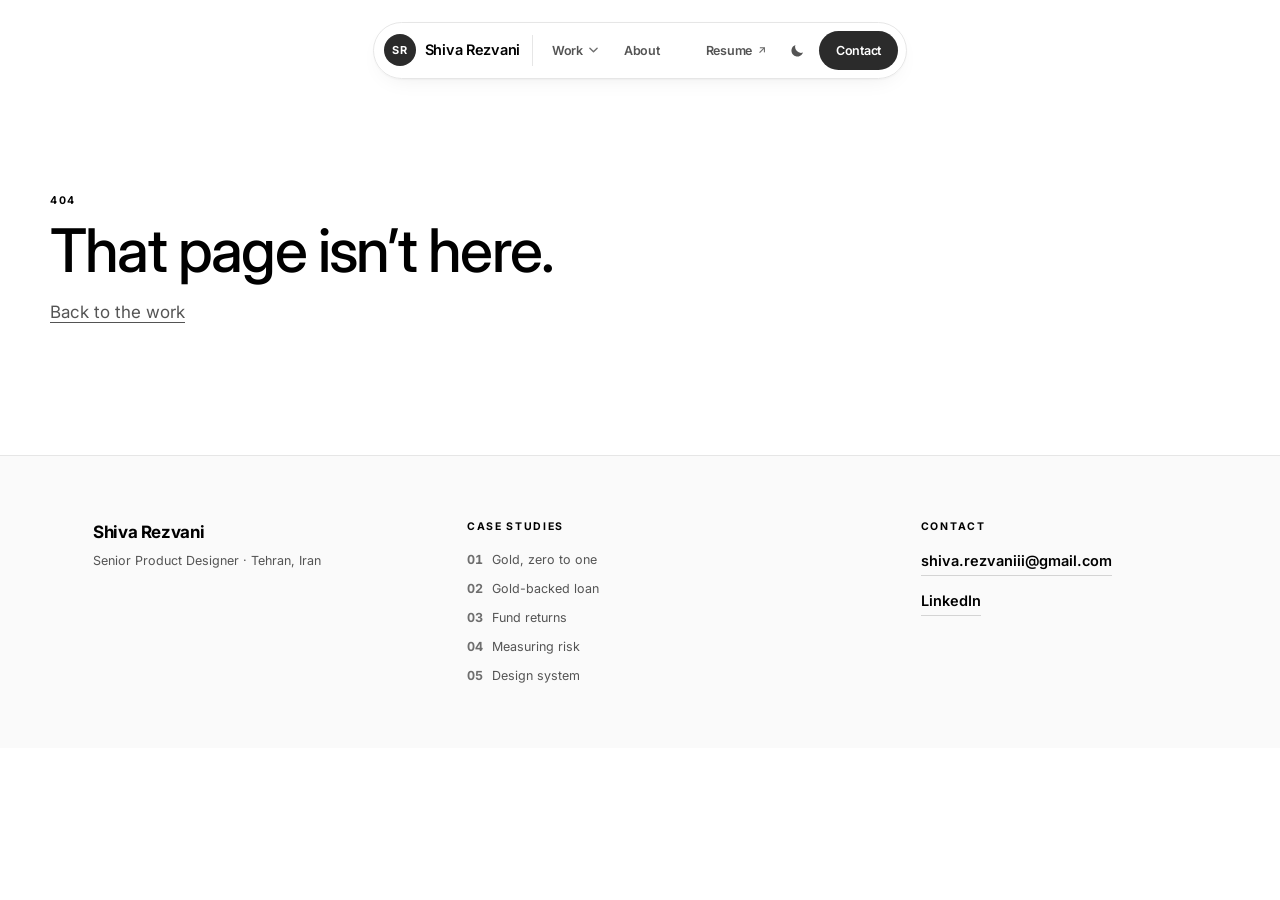
==== commit 42925189: "Add files via upload" ====
--- a/index.html
+++ b/index.html
@@ -4,10 +4,13 @@
     <meta charset="UTF-8" />
     <meta name="viewport" content="width=device-width, initial-scale=1.0" />
 
-    <!-- The SR mark, in the three forms browsers actually ask for. The SVG is
+    <!-- The SR mark, in the four forms browsers actually ask for. The SVG is
          the one modern browsers use and the only one that follows the light /
          dark scheme; Safari ignores SVG icons entirely, so the PNGs are not
-         optional. -->
+         optional. Safari also asks for /favicon.ico at the site root before it
+         reads any of these tags, and treats a 404 there as "no icon" — so the
+         .ico is what actually makes the mark appear in a Safari tab. -->
+    <link rel="icon" href="/favicon.ico" sizes="16x16 32x32 48x48" />
     <link rel="icon" type="image/svg+xml" href="/favicon.svg" />
     <link rel="icon" type="image/png" sizes="32x32" href="/favicon-32.png" />
     <link rel="icon" type="image/png" sizes="192x192" href="/favicon-192.png" />
@@ -21,8 +24,8 @@
     />
 
     <title>Shiva Rezvani — Senior Product Designer</title>
-    <script type="module" crossorigin src="/assets/index-CS4HEykQ.js"></script>
-    <link rel="stylesheet" crossorigin href="/assets/index-DYnFVWod.css">
+    <script type="module" crossorigin src="/assets/index-DLl4N2j0.js"></script>
+    <link rel="stylesheet" crossorigin href="/assets/index-ejY94EQ5.css">
   </head>
   <body>
     <div id="root"></div>
--- a/assets/index-ejY94EQ5.css
+++ b/assets/index-ejY94EQ5.css
@@ -0,0 +1 @@
+@import "https://api.fontshare.com/v2/css?f[]=switzer@400,500,600,700&display=swap";@import "https://fonts.googleapis.com/css2?family=Instrument+Serif:ital@0;1&family=Inter:wght@400,500,600,700&display=swap";.nav{z-index:60;padding:clamp(.75rem, .4rem + 1.2vw, 1.5rem) var(--gutter);pointer-events:none;justify-content:center;display:flex;position:fixed;top:0;left:0;right:0}.nav__pill{pointer-events:auto;border-radius:var(--radius-pill);background:color-mix(in srgb, var(--bg-raised) 88%, transparent);-webkit-backdrop-filter:blur(16px)saturate(1.5);border:1px solid var(--line);box-shadow:var(--shadow-card);transition:box-shadow var(--dur) var(--ease-standard), border-color var(--dur) var(--ease-standard), background-color var(--dur) var(--ease-standard);align-items:center;gap:4px;max-width:100%;padding:8px 8px 8px 10px;display:flex;position:relative}.nav.is-lifted .nav__pill{box-shadow:var(--shadow-float);border-color:var(--line-strong)}.nav__spacer{flex:none;width:clamp(0px,2.5vw - 1rem,1.25rem)}.nav__brand{align-items:center;gap:9px;padding-right:6px;display:flex}.nav__mark{border-radius:var(--radius-pill);background:var(--bg-invert);width:32px;height:32px;color:var(--text-invert);letter-spacing:.04em;flex:none;place-items:center;font-size:11px;font-weight:700;display:grid}.nav__name{font-size:var(--fs-sm);letter-spacing:var(--tracking-tight);white-space:nowrap;font-weight:600;line-height:1.15}.nav__divider{background:var(--line);align-self:stretch;width:1px;margin:4px 4px 4px 2px}.nav__item{border-radius:var(--radius-pill);font-size:var(--fs-meta);letter-spacing:var(--tracking-tight);color:var(--text-muted);white-space:nowrap;transition:background var(--dur-fast) var(--ease-standard), color var(--dur-fast) var(--ease-standard);align-items:center;gap:6px;padding:8px 11px;font-weight:600;display:inline-flex}.nav__item:hover{background:var(--bg-accent-soft);color:var(--text)}.nav__item.is-active{color:var(--text)}.nav__ext{color:var(--text-faint);font-size:.85em}.nav__work{position:relative}.nav__caret{width:9px;height:6px;color:var(--text-faint);transition:transform var(--dur-fast) var(--ease-standard)}.nav__trigger[aria-expanded=true]{background:var(--bg-accent-soft);color:var(--text)}.nav__trigger[aria-expanded=true] .nav__caret{transform:rotate(180deg)}.nav__badge{border-radius:var(--radius-pill);background:var(--bg-invert);min-width:19px;height:17px;color:var(--text-invert);letter-spacing:.03em;font-variant-numeric:tabular-nums;place-items:center;padding-inline:4px;font-size:10px;font-weight:700;display:inline-grid}.nav__menu{z-index:2;min-width:300px;max-width:min(380px, calc(100vw - 2 * var(--gutter)));transform-origin:0 0;border:1px solid var(--line);background:var(--bg-raised);box-shadow:var(--shadow-float);border-radius:14px;padding:6px;position:absolute;top:calc(100% + 10px);left:0}.nav__menuitem{font-size:var(--fs-meta);letter-spacing:var(--tracking-tight);color:var(--text-muted);transition:background var(--dur-fast) var(--ease-standard), color var(--dur-fast) var(--ease-standard);border-radius:9px;align-items:center;gap:10px;padding:9px 10px;font-weight:600;line-height:1.3;display:flex}.nav__menuitem:hover,.nav__menuitem:focus-visible{background:var(--bg-sunken);color:var(--text)}.nav__menuitem--all{color:var(--text);justify-content:space-between}.nav__menucount{border-radius:var(--radius-pill);border:1px solid var(--line);color:var(--text-faint);font-variant-numeric:tabular-nums;padding:2px 7px;font-size:10px}.nav__menunum{letter-spacing:.06em;width:22px;color:var(--text-faint);font-variant-numeric:tabular-nums;flex:none;font-size:10px;font-weight:700}.nav__menutitle{text-wrap:pretty}.nav__menuitem.is-current{background:var(--bg-accent-soft);color:var(--text)}.nav__menuitem.is-current .nav__menunum{color:var(--accent)}.nav__menurule{background:var(--line);height:1px;margin:5px 10px;display:block}.nav__mode{border-radius:var(--radius-pill);width:30px;height:30px;color:var(--text-muted);transition:background var(--dur-fast) var(--ease-standard), color var(--dur-fast) var(--ease-standard);flex:none;place-items:center;margin-inline:2px;display:grid}.nav__mode:hover{background:var(--bg-accent-soft);color:var(--text)}.nav__modeicon{width:17px;height:17px;display:block}.nav__modeicon svg{width:100%;height:100%;display:block}.nav__cta{border-radius:var(--radius-pill);background:var(--bg-invert);color:var(--text-invert);font-size:var(--fs-meta);letter-spacing:var(--tracking-tight);white-space:nowrap;transition:transform var(--dur-fast) var(--ease-standard), opacity var(--dur-fast) var(--ease-standard);padding:9px 17px;font-weight:600}.nav__cta:hover{opacity:.88;transform:translateY(-1px)}.nav__menuitem--fold,.nav__menurule--fold{display:none}@media (width<=900px){.nav__fold{display:none}.nav__menuitem--fold{display:flex}.nav__menurule--fold{display:block}}@media (width<=620px){.nav__pill{padding:6px 6px 6px 8px}.nav__name,.nav__divider{display:none}.nav__brand{padding-right:2px}.nav__cta{padding:8px 13px}.nav__work{position:static}.nav__menu{transform-origin:top;min-width:0;max-width:none;left:0;right:0}}@media (width<=420px){.nav__pill{gap:2px;padding:5px 5px 5px 6px}.nav__item{padding:8px 9px}.nav__mode{width:26px;height:26px;margin-inline:0}.nav__cta{padding:8px 11px}}@keyframes nav-menu-in{0%{opacity:0;transform:translateY(-6px)scale(.98)}}.nav__menu{animation:nav-menu-in .18s var(--ease-standard)}.nav__mode,.nav__brand{position:relative}.nav__mode:after,.nav__brand:after{content:"";width:max(100%,44px);height:max(100%,44px);position:absolute;top:50%;left:50%;transform:translate(-50%,-50%)}@media (pointer:coarse){.nav__item,.nav__cta{min-height:40px}.nav__menuitem{min-height:44px}}.foot{border-top:1px solid var(--line);background:var(--bg-sunken);padding-block:clamp(2.5rem,1.8rem + 2.6vw,4rem)}.foot__inner{grid-template-columns:1.2fr 1.5fr 1fr;align-items:start;gap:clamp(1.75rem,1rem + 3vw,3.5rem);display:grid}@media (width<=780px){.foot__inner{grid-template-columns:minmax(0,1fr)}}.foot__name{font-size:var(--fs-body);letter-spacing:var(--tracking-tight);font-weight:700}.foot__role,.foot__loc{font-size:var(--fs-meta);color:var(--text-muted);margin-top:3px}.foot__nav ul{flex-direction:column;gap:.5rem;margin-top:.85rem;display:flex}.foot__nav a{font-size:var(--fs-meta);color:var(--text-muted);transition:color var(--dur-fast) var(--ease-standard);gap:.6rem;display:flex}.foot__nav a:hover{color:var(--text)}.foot__nav a span{color:var(--text-faint);font-variant-numeric:tabular-nums;font-weight:700}.foot__contact a{width:fit-content;font-size:var(--fs-sm);border-bottom:1px solid var(--line-strong);transition:border-color var(--dur-fast) var(--ease-standard);margin-top:.85rem;padding-bottom:1px;font-weight:600;display:block}.foot__contact a:hover{border-color:var(--accent)}.ph{border-radius:var(--radius);background:var(--bg-sunken);border:1px dashed var(--line-strong);place-items:center;width:100%;display:grid;position:relative;overflow:hidden}.ph--filled{border-style:solid;border-color:var(--line);background:var(--img-frame)}.ph--filled img{object-fit:cover;width:100%;height:100%;filter:var(--img-dim)}[data-case=design-system] .stage-section .ph--filled{background:0 0;border-color:#0000;border-radius:0}.ph:not(.ph--filled):before{content:"";background-image:repeating-linear-gradient(-45deg, transparent 0 11px, color-mix(in srgb, var(--line-strong) 45%, transparent) 11px 12px);opacity:.5;position:absolute;inset:0}.ph__inner{text-align:center;color:var(--text-faint);flex-direction:column;align-items:center;gap:6px;padding:1.5rem;display:flex;position:relative}.ph__icon{opacity:.7;width:26px;height:26px}.ph__label{font-size:var(--fs-meta);color:var(--text-muted);max-width:46ch;font-weight:600;line-height:1.45}.ph__hint{font-size:var(--fs-micro);letter-spacing:var(--tracking-eyebrow);text-transform:uppercase;font-weight:700}.screen-grid{grid-template-columns:repeat(var(--cols,5), minmax(0, 1fr));gap:1.5rem 1.25rem;display:grid}@media (width<=900px){.screen-grid{grid-template-columns:repeat(3,minmax(0,1fr))}}@media (width<=560px){.screen-grid{grid-template-columns:repeat(2,minmax(0,1fr))}}.screen-grid__item{flex-direction:column;gap:.75rem;display:flex}.screen-grid__frame{aspect-ratio:1648/3668;background:var(--img-frame);border:1px solid var(--line);box-shadow:var(--shadow-card);border-radius:14px;overflow:hidden}.screen-grid__frame img{object-fit:cover;width:100%;height:100%;filter:var(--img-dim)}.screen-grid__slot{background-image:repeating-linear-gradient(-45deg, transparent 0 9px, color-mix(in srgb, var(--line-strong) 40%, transparent) 9px 10px);place-items:center;width:100%;height:100%;display:grid}.screen-grid__slot span{font-size:var(--fs-micro);letter-spacing:var(--tracking-eyebrow);text-transform:uppercase;color:var(--text-faint);background:var(--bg-sunken);border-radius:4px;padding:3px 7px;font-weight:700}.screen-grid__item figcaption{flex-direction:column;gap:2px;display:flex}.screen-grid__item figcaption strong{font-size:var(--fs-sm);letter-spacing:var(--tracking-tight);color:var(--text);font-weight:600}.screen-grid__item figcaption span{font-size:var(--fs-meta);color:var(--text-muted);line-height:1.45}.screen-grid__band{grid-column:1/-1;align-items:center;gap:.75rem;margin-top:.4rem;display:flex}.screen-grid__band:first-child{margin-top:0}.screen-grid__band:after{content:"";background:var(--line);flex:1;height:1px}.screen-grid__band span{border-radius:var(--radius-pill);letter-spacing:.07em;text-transform:uppercase;background:var(--bg-sunken);border:1px solid var(--line);color:var(--text-muted);white-space:nowrap;padding:4px 11px;font-size:10px;font-weight:700}.screen-grid__band.is-neg span{background:color-mix(in srgb, var(--neg) 10%, transparent);border-color:color-mix(in srgb, var(--neg) 35%, transparent);color:var(--neg-ink)}.screen-grid__band.is-pos span{background:color-mix(in srgb, var(--pos) 10%, transparent);border-color:color-mix(in srgb, var(--pos) 35%, transparent);color:var(--pos-ink)}.home-hero{padding-top:clamp(8rem,5rem + 10vw,13rem);padding-bottom:clamp(3rem,2rem + 4vw,5rem);position:relative}.home-hero:before{content:"";background-image:linear-gradient(90deg, var(--line-soft) 1px, transparent 1px), linear-gradient(90deg, var(--line-soft) 1px, transparent 1px);pointer-events:none;background-position:calc(50% - min(38vw,460px)) 0,calc(50% + min(38vw,460px)) 0;background-repeat:no-repeat;background-size:1px 100%,1px 100%;position:absolute;inset:0}.home-hero__grid{grid-template-columns:minmax(0,1fr) minmax(0,1.05fr);align-items:center;gap:clamp(2rem,1rem + 4vw,4rem);display:grid;position:relative}@media (width<=940px){.home-hero__grid{grid-template-columns:minmax(0,1fr)}}.home-hero__copy{min-width:0}.home-hero__eyebrow{font-size:var(--fs-meta);letter-spacing:var(--tracking-eyebrow);text-transform:uppercase;color:var(--text-faint);font-weight:600}.home-hero__title{font-size:var(--fs-hero);max-width:13ch;margin-top:1.25rem}.display__muted{color:var(--text-muted)}.home-hero__lede{max-width:46ch;font-size:var(--fs-body);color:var(--text-muted);text-wrap:pretty;margin-top:1.35rem;line-height:1.6}.home-hero__lede strong{color:var(--text);font-weight:700}.home-hero__domains{font-size:var(--fs-sm);color:var(--text-faint);text-wrap:pretty;margin-top:1.15rem;font-weight:500;line-height:1.6}.home-hero__actions{flex-wrap:wrap;gap:.75rem;margin-top:1.85rem;display:flex}.btn--avatar{padding-left:7px}.btn__avatar{border-radius:var(--radius-pill);background:var(--bg-raised);width:28px;height:28px;color:var(--text);letter-spacing:.04em;flex:none;place-items:center;font-size:10px;font-weight:700;display:grid}.showcase{position:relative;overflow:visible}.fan-anchor{aspect-ratio:4/3;min-width:0}.travel{min-width:0;height:100%}@media (width<=940px){.fan-anchor{display:none}}@media (prefers-reduced-motion:reduce){.travel{transform:none!important}}.btn{border-radius:var(--radius-pill);border:1px solid var(--line-strong);background:var(--bg-raised);font-size:var(--fs-sm);letter-spacing:var(--tracking-tight);transition:transform var(--dur-fast) var(--ease-standard), background-color var(--dur-fast) var(--ease-standard), border-color var(--dur-fast) var(--ease-standard), opacity var(--dur-fast) var(--ease-standard);align-items:center;gap:.5rem;padding:12px 22px;font-weight:600;display:inline-flex}.btn:hover{border-color:var(--text);transform:translateY(-2px)}.btn--primary{background:var(--bg-invert);color:var(--text-invert);border-color:var(--bg-invert)}.btn--primary:hover{opacity:.88}.btn--lg{font-size:var(--fs-body);padding:15px 28px}.band{padding-block:var(--section-gap)}.band--tight{padding-block:clamp(3rem, 2rem + 4vw, 5rem) var(--section-gap)}.band--invert{background:var(--bg-invert);color:var(--text-invert)}.band--invert .eyebrow{color:var(--accent-on-dark)}.band__head{margin-bottom:clamp(2rem,1.4rem + 2.4vw,3.25rem)}.band__title{font-size:var(--fs-h2);line-height:var(--lh-h2);margin-top:.6rem}.projects{grid-template-columns:repeat(2,minmax(0,1fr));gap:clamp(1.25rem,.8rem + 1.8vw,2rem);display:grid}@media (width<=840px){.projects{grid-template-columns:minmax(0,1fr)}}.project{border:1px solid var(--line);border-radius:var(--radius-lg);background:var(--bg-raised);height:100%;transition:transform var(--dur) var(--ease-standard), border-color var(--dur) var(--ease-standard), box-shadow var(--dur) var(--ease-standard);flex-direction:column;display:flex;overflow:hidden}.project:hover{border-color:var(--line-strong);box-shadow:var(--shadow-float);transform:translateY(-4px)}.project__art{padding:0;position:relative}.project__art .ph{border-inline:none;border-top:none;border-radius:0}.project__num{border-radius:var(--radius-sm);background:var(--bg-invert);min-width:30px;height:30px;color:var(--text-invert);font-size:var(--fs-meta);letter-spacing:.08em;place-items:center;padding-inline:9px;font-weight:700;display:grid;position:absolute;top:12px;left:12px}.project__body{flex-direction:column;flex:1;gap:.75rem;padding:clamp(1.1rem,.85rem + 1vw,1.6rem);display:flex}.project__eyebrow{font-family:var(--font-body);font-size:var(--fs-micro);letter-spacing:var(--tracking-eyebrow);text-transform:uppercase;color:var(--text-faint);margin-bottom:.35rem;font-weight:700}.project__title{font-size:clamp(1.3rem,1.1rem + .9vw,1.75rem);line-height:1.2}.project__blurb{font-size:var(--fs-sm);color:var(--text-muted);text-wrap:pretty;line-height:1.6}.project__tags{flex-wrap:wrap;gap:6px;margin-top:auto;padding-top:4px;list-style:none;display:flex}.project__tags li{border:1px solid var(--line);border-radius:var(--radius-pill);background:var(--bg-sunken);font-size:var(--fs-micro);letter-spacing:.02em;color:var(--text-muted);white-space:nowrap;padding:4px 10px;font-weight:600}.project__cta{font-size:var(--fs-meta);color:var(--accent);align-items:center;gap:6px;font-weight:700;display:inline-flex}.project__cta span{transition:transform var(--dur-fast) var(--ease-standard)}.project:hover .project__cta span{transform:translate(4px)}.about{grid-template-columns:repeat(2,minmax(0,1fr));align-items:start;gap:clamp(2rem,1.2rem + 3.5vw,4.5rem);display:grid}@media (width<=840px){.about{grid-template-columns:minmax(0,1fr)}}.about__p{font-size:var(--fs-body);line-height:var(--lh-body);color:var(--text-invert-muted);text-wrap:pretty;margin-bottom:1.15rem}.about__p:first-child{color:var(--text-invert);font-size:var(--fs-lead);line-height:1.55}.capabilities{border-top:1px solid var(--line);grid-template-columns:repeat(auto-fit,minmax(min(100%,280px),1fr));gap:0 clamp(1.5rem,1rem + 2vw,3rem);list-style:none;display:grid}.capabilities li{border-bottom:1px solid var(--line);font-size:var(--fs-body);text-wrap:pretty;padding:1rem 0 1rem 1.35rem;font-weight:500;line-height:1.45;position:relative}.capabilities li:before{content:"";background:var(--accent);border-radius:50%;width:5px;height:5px;position:absolute;top:1.62em;left:0}.contact{text-align:center;border:1px solid var(--line);border-radius:var(--radius-lg);background:linear-gradient(160deg, var(--callout-from), var(--callout-to));padding:clamp(2.5rem,1.5rem + 5vw,5rem) clamp(1.25rem,.8rem + 2vw,3rem)}.contact__title{font-size:var(--fs-h2);line-height:var(--lh-h2)}.contact__body{max-width:40ch;font-size:var(--fs-lead);color:var(--text-muted);text-wrap:pretty;margin:1.15rem auto 0;line-height:1.5}.contact__actions{flex-wrap:wrap;justify-content:center;gap:.75rem;margin-top:1.9rem;display:flex}.contact__sig{font-size:var(--fs-meta);letter-spacing:.01em;color:var(--text-faint);margin-top:1.6rem}.fb__p{font-size:var(--fs-sm);color:var(--text-muted);max-width:78ch;margin-bottom:.85rem;line-height:1.65}.fb__p.is-strong{color:var(--text);font-weight:700}.fb__h{margin:1.5rem 0 .85rem}.fb__h:first-child{margin-top:0}.fb__h h5{font-size:var(--fs-body);letter-spacing:var(--tracking-tight);font-weight:700;line-height:1.35}.fb__h p{font-size:var(--fs-sm);color:var(--text-muted);max-width:78ch;margin-top:.3rem;line-height:1.6}.fb__divider{border:none;border-top:1px solid var(--line-soft);margin:1.6rem 0}.fb__cap,.fb__source{font-size:var(--fs-meta);color:var(--text-faint);max-width:80ch;margin-top:.6rem;line-height:1.55}.fb__source{margin-top:1.2rem}.fb__emphasis{font-size:var(--fs-sm);letter-spacing:var(--tracking-tight);margin-top:1rem;font-weight:700;line-height:1.55}.fb__image{margin:1.1rem 0 1.4rem}.fb__thumbs{grid-template-columns:repeat(auto-fit,minmax(120px,1fr));gap:.6rem;display:grid}.fb__steps{margin-top:.75rem}.fb__steps ol{gap:1rem;min-width:560px;display:flex}.fb__steps li{flex-direction:column;flex:1;gap:1px;display:flex}.fb__stepn{font-size:var(--fs-micro);letter-spacing:.08em;color:var(--accent);font-weight:700}.fb__steplabel{font-size:var(--fs-meta);color:var(--text-muted)}.fb__direction{text-align:right;font-size:var(--fs-micro);color:var(--text-faint);margin-top:.5rem;font-style:italic}.fb__cols{gap:clamp(1.5rem,1rem + 2vw,2.5rem);margin:1.2rem 0;display:grid}.fb__cols--2{grid-template-columns:repeat(2,minmax(0,1fr))}.fb__cols--3{grid-template-columns:repeat(3,minmax(0,1fr))}.fb__cols--4{grid-template-columns:repeat(4,minmax(0,1fr));gap:.9rem}@media (width<=1024px){.fb__cols--4{grid-template-columns:repeat(2,minmax(0,1fr))}}@media (width<=820px){.fb__cols--2,.fb__cols--3{grid-template-columns:minmax(0,1fr)}}@media (width<=520px){.fb__cols--4{grid-template-columns:minmax(0,1fr)}}.fb__stack{flex-direction:column;gap:.55rem;margin:.4rem 0 1rem;display:flex}.fb__stack li{border:1px solid var(--line);border-radius:var(--radius-sm);background:var(--bg-raised);padding:.75rem .95rem}.fb__stack li.is-neg{border-color:color-mix(in srgb, var(--neg) 40%, transparent);background:color-mix(in srgb, var(--neg) 5%, transparent)}.fb__stack li.is-pos{border-color:color-mix(in srgb, var(--pos) 40%, transparent);background:color-mix(in srgb, var(--pos) 5%, transparent)}.fb__stack strong{font-size:var(--fs-sm);letter-spacing:var(--tracking-tight);font-weight:700;display:block}.fb__stack li.is-neg strong{color:var(--neg-ink)}.fb__stack li.is-pos strong{color:var(--pos-ink)}.fb__stack span{font-size:var(--fs-meta);color:var(--text-muted);margin-top:2px;line-height:1.5;display:block}.fb__stair{flex-direction:column;gap:.45rem;margin:.4rem 0 1.2rem;display:flex}.fb__stair li{margin-left:calc(var(--depth) * clamp(10px, .4rem + .8vw, 26px));border:1px solid var(--line);border-radius:var(--radius-sm);background:var(--bg-sunken);padding:.7rem .95rem;position:relative}.fb__stair li+li:before{content:"";background:var(--line-strong);width:1px;height:.45rem;position:absolute;top:-.45rem;left:clamp(-26px,-.4rem - .8vw,-10px)}.fb__stair li.is-neg{border-color:color-mix(in srgb, var(--neg) 45%, transparent);background:color-mix(in srgb, var(--neg) 5%, transparent)}.fb__stair strong{font-size:var(--fs-sm);letter-spacing:var(--tracking-tight);font-weight:700;display:block}.fb__stair li.is-neg strong{color:var(--neg-ink)}.fb__stair span{font-size:var(--fs-meta);color:var(--text-muted);margin-top:2px;display:block}.fb__stair li.is-neg span{color:var(--neg-ink)}.fb__matrix{border-collapse:separate;border-spacing:8px;width:100%;min-width:640px}.fb__matrix thead th{text-align:left;vertical-align:bottom;font-size:var(--fs-sm);letter-spacing:var(--tracking-tight);border-bottom:1px solid var(--line);padding:0 .2rem .4rem;font-weight:700}.fb__matrix thead th span{font-size:var(--fs-micro);letter-spacing:var(--tracking-eyebrow);text-transform:uppercase;color:var(--accent);margin-top:2px;font-weight:700;display:block}.fb__matrix tbody th{text-align:left;vertical-align:top;white-space:nowrap;width:1%;font-size:var(--fs-sm);letter-spacing:var(--tracking-tight);padding:.9rem 1rem .9rem .2rem;font-weight:700}.fb__matrix tbody th span{font-size:var(--fs-meta);color:var(--text-faint);white-space:normal;margin-top:2px;font-weight:400;display:block}.fb__matrix td{vertical-align:top;border:1px solid var(--line);border-radius:var(--radius-sm);background:var(--bg-raised);font-size:var(--fs-meta);color:var(--text);padding:.8rem .9rem;line-height:1.55}.fb__matrix td.is-silent{color:var(--text-faint);background:0 0;border-style:dashed;font-style:italic}.fb__table{border-collapse:collapse;width:100%;min-width:620px;font-size:var(--fs-meta)}.fb__table th,.fb__table td{text-align:left;border-bottom:1px solid var(--line-soft);vertical-align:top;padding:.6rem .75rem;line-height:1.5}.fb__table thead th{font-size:var(--fs-micro);letter-spacing:var(--tracking-eyebrow);text-transform:uppercase;color:var(--text-faint);border-bottom-color:var(--line)}.fb__table--even{table-layout:fixed}.fb__table--even th,.fb__table--even td{width:50%}.fb__table td.is-lead{color:var(--text);white-space:nowrap;font-weight:600}.fb__table td.is-lead em{font-style:normal;font-weight:500;font-size:var(--fs-micro);color:var(--accent);margin-left:.5rem;display:inline}.fb__table th.is-key,.fb__table td.is-key{background:color-mix(in srgb, var(--neg) 6%, transparent);color:var(--neg-ink);font-weight:700}.fb__table thead th.is-key{color:var(--neg-ink)}.fb__callout{border-radius:var(--radius-sm);border:1px solid var(--line);background:var(--bg-sunken);margin:1.1rem 0;padding:.95rem 1.1rem}.fb__callout.is-neg{border-color:color-mix(in srgb, var(--neg) 40%, transparent);background:color-mix(in srgb, var(--neg) 5%, transparent)}.fb__callout.is-pos{border-color:color-mix(in srgb, var(--pos) 40%, transparent);background:color-mix(in srgb, var(--pos) 5%, transparent)}.fb__callout strong{font-size:var(--fs-sm);letter-spacing:var(--tracking-tight);margin-bottom:.25rem;font-weight:700;display:block}.fb__callout.is-neg strong{color:var(--neg-ink)}.fb__callout.is-pos strong{color:var(--pos-ink)}.fb__callout p{font-size:var(--fs-meta);color:var(--text-muted);line-height:1.6}.fb__callout.is-neg p{color:var(--neg-ink)}.fb__callout.is-pos p{color:var(--pos-ink)}.fb__tree{margin:.4rem 0 1rem}.fb__treeroot{border:1px solid var(--line-strong);border-radius:var(--radius-sm);background:var(--bg-sunken);padding:.7rem .95rem}.fb__tree ul{border-left:1px solid var(--line);margin-left:14px}.fb__tree ul li{border:1px solid var(--line);border-radius:var(--radius-sm);background:var(--bg-raised);margin-top:6px;margin-left:16px;padding:.6rem .9rem;position:relative}.fb__tree ul li:before{content:"";background:var(--line);width:16px;height:1px;position:absolute;top:50%;left:-16px}.fb__tree ul li.is-neg{border-style:dashed;border-color:color-mix(in srgb, var(--neg) 45%, transparent)}.fb__tree strong{font-size:var(--fs-sm);letter-spacing:var(--tracking-tight);font-weight:700;display:block}.fb__tree ul li.is-neg strong{color:var(--neg-ink)}.fb__tree span{font-size:var(--fs-meta);color:var(--text-faint);margin-top:1px;display:block}.fb__shot{margin:.4rem 0 1rem}.fb__shothead{align-items:center;gap:.6rem;margin-bottom:.7rem;display:flex}.fb__shothead strong{font-size:var(--fs-sm);letter-spacing:var(--tracking-tight);font-weight:700}.fb__badge{border-radius:var(--radius-pill);letter-spacing:.07em;text-transform:uppercase;white-space:nowrap;padding:3px 9px;font-size:10px;font-weight:700}.fb__badge.is-neg{background:color-mix(in srgb, var(--neg) 12%, transparent);color:var(--neg-ink)}.fb__badge.is-pos{background:color-mix(in srgb, var(--pos) 12%, transparent);color:var(--pos-ink)}.fb__bars{flex-direction:column;gap:.7rem;margin:.4rem 0 1rem;display:flex}.fb__bars li{grid-template-columns:minmax(0,1fr) auto;grid-template-areas:"label value""track value";align-items:center;gap:4px .9rem;display:grid}.fb__barlabel{font-size:var(--fs-meta);color:var(--text);grid-area:label;line-height:1.4}.fb__bars li.is-key .fb__barlabel{color:var(--series-4-ink);font-weight:700}.fb__bartrack{background:var(--track);border:1px solid var(--line);border-radius:3px;grid-area:track;height:10px;overflow:hidden}.fb__barfill{background:color-mix(in srgb, var(--text) 22%, transparent);border-radius:0 3px 3px 0;height:100%;display:block}.fb__bars li.is-key .fb__barfill{background:var(--series-4)}.fb__barvalue{font-size:var(--fs-sm);font-variant-numeric:tabular-nums;text-align:right;grid-area:value;min-width:2.5em;font-weight:700}.fb__bars li.is-key .fb__barvalue{color:var(--series-4-ink)}.fb__pairs{flex-direction:column;gap:.5rem;margin:.4rem 0 1rem;display:flex}.fb__pairs>div{grid-template-columns:minmax(150px,190px) minmax(0,1fr);align-items:baseline;gap:1rem;display:grid}@media (width<=620px){.fb__pairs>div{grid-template-columns:minmax(0,1fr);gap:2px}}.fb__pairs dt{border:1px solid var(--line);border-radius:var(--radius-sm);background:var(--bg-raised);font-size:var(--fs-meta);letter-spacing:var(--tracking-tight);padding:.5rem .8rem;font-weight:700}.fb__pairs dd{font-size:var(--fs-meta);color:var(--text-muted);line-height:1.55}.fb__cards{grid-template-columns:repeat(auto-fit,minmax(240px,1fr));gap:.85rem;margin:.4rem 0 1rem;display:grid}.fb__card{border:1px solid var(--line);border-radius:var(--radius-sm);background:var(--bg-sunken);padding:1rem 1.1rem}.fb__card.is-neg{border-color:color-mix(in srgb, var(--neg) 45%, transparent);background:color-mix(in srgb, var(--neg) 5%, transparent)}.fb__card.is-alt{border-color:color-mix(in srgb, var(--series-3) 45%, transparent);background:color-mix(in srgb, var(--series-3) 5%, transparent)}.fb__card h5{font-size:var(--fs-body);letter-spacing:var(--tracking-tight);font-weight:700}.fb__card.is-neg h5{color:var(--neg-ink)}.fb__card.is-alt h5{color:var(--series-3)}.fb__kicker{font-size:var(--fs-micro);letter-spacing:var(--tracking-eyebrow);text-transform:uppercase;color:var(--text-faint);margin-top:2px;font-weight:700}.fb__card p{font-size:var(--fs-meta);color:var(--text-muted);margin-top:.5rem;line-height:1.6}.fb__pill{border-radius:var(--radius-pill);background:var(--bg-raised);border:1px solid var(--line);font-size:var(--fs-meta);margin-top:.7rem;padding:4px 11px;font-weight:700;display:inline-block}.fb__barvalue em{font-style:normal;font-size:var(--fs-micro);color:var(--text-faint);font-weight:500;display:block}.fb__quote{border-left:2px solid var(--accent);margin:1rem 0;padding-left:1.1rem}.fb__quote p{font-family:var(--font-serif);text-wrap:pretty;font-size:1.15rem;line-height:1.45}.fb__callout.is-alt{border-color:color-mix(in srgb, var(--series-3) 45%, transparent);background:color-mix(in srgb, var(--series-3) 5%, transparent)}.fb__callout.is-alt strong,.fb__callout.is-alt p{color:var(--series-3)}.fb__calloutlist{flex-direction:column;gap:.35rem;margin-top:.4rem;display:flex}.fb__calloutlist li{font-size:var(--fs-meta);color:var(--text-muted);padding-left:1rem;line-height:1.6;position:relative}.fb__callout.is-pos .fb__calloutlist li{color:var(--pos-ink)}.fb__calloutlist li:before{content:"";border-radius:var(--radius-pill);opacity:.7;background:currentColor;width:4px;height:4px;position:absolute;top:.65em;left:0}.fb__calloutstrong{margin-top:.6rem;font-weight:700}.fb__stats{grid-template-columns:repeat(auto-fit,minmax(180px,1fr));gap:.85rem;margin:.4rem 0 1rem;display:grid}.fb__stats>div{border:1px solid var(--line);border-radius:var(--radius-sm);background:var(--bg-sunken);padding:1rem 1.1rem}.fb__stats strong{font-family:var(--font-display);font-weight:var(--display-weight);letter-spacing:var(--display-tracking);font-size:clamp(1.6rem,1.2rem + 1.4vw,2.1rem);line-height:1.1;display:block}.fb__statlabel{font-size:var(--fs-meta);color:var(--accent);margin-top:.5rem;font-weight:700;display:block}.fb__statsub{font-size:var(--fs-meta);color:var(--text-muted);margin-top:1px;display:block}.fb__rows{flex-direction:column;gap:6px;margin:.4rem 0 1rem;display:flex}.fb__rows>div{border:1px solid var(--line);border-radius:var(--radius-sm);background:var(--bg-raised);font-size:var(--fs-meta);justify-content:space-between;align-items:baseline;gap:1rem;padding:.65rem .9rem;display:flex}.fb__rows>div.is-key{border-color:color-mix(in srgb, var(--neg) 50%, transparent);background:color-mix(in srgb, var(--neg) 5%, transparent)}.fb__rows dt{color:var(--text-muted)}.fb__rows dd{font-variant-numeric:tabular-nums;text-align:right;font-weight:700}.fb__rows>div.is-key dt,.fb__rows>div.is-key dd{color:var(--neg-ink)}.fb__options{grid-template-columns:repeat(auto-fit,minmax(215px,1fr));gap:.85rem;margin:.4rem 0 1rem;display:grid}.fb__option{border:1px solid color-mix(in srgb, var(--neg) 45%, transparent);border-radius:var(--radius-sm);background:var(--bg-raised);flex-direction:column;display:flex;overflow:hidden}.fb__option.is-shipped{border-color:color-mix(in srgb, var(--pos) 50%, transparent)}.fb__optionhead{background:color-mix(in srgb, var(--neg) 8%, transparent);letter-spacing:.07em;text-transform:uppercase;color:var(--neg-ink);justify-content:space-between;align-items:center;gap:.5rem;padding:.6rem .85rem;font-size:10px;font-weight:700;display:flex}.fb__option.is-shipped .fb__optionhead{background:color-mix(in srgb, var(--pos) 8%, transparent);color:var(--pos-ink)}.fb__optionbody{padding:.85rem}.fb__optionbody h5{font-size:var(--fs-sm);letter-spacing:var(--tracking-tight);font-weight:700;line-height:1.3}.fb__optionbody p{font-size:var(--fs-meta);color:var(--text-muted);margin-top:.35rem;line-height:1.55}.fb__verdictlabel{border-top:1px solid var(--line-soft);letter-spacing:.07em;text-transform:uppercase;padding-top:.7rem;font-weight:700;color:var(--neg-ink)!important;margin-top:.75rem!important;font-size:10px!important}.fb__option.is-shipped .fb__verdictlabel{color:var(--pos-ink)!important}.fb__verdict{color:var(--neg-ink)!important;margin-top:.25rem!important}.fb__option.is-shipped .fb__verdict{color:var(--pos-ink)!important}.stages.is-alt .stage.is-loop{background:color-mix(in srgb, var(--series-3) 8%, var(--bg-raised));border-color:color-mix(in srgb, var(--series-3) 45%, transparent)}.stages.is-alt .stage.is-loop .stage__num,.stages.is-alt .stage.is-loop .stage__label{color:var(--series-3)}.stages__loop.is-alt:before{background:var(--series-3)}.stages__loop.is-alt span{color:var(--series-3)}.fb__stats>div.is-neg{border-color:color-mix(in srgb, var(--neg) 45%, transparent);background:color-mix(in srgb, var(--neg) 5%, transparent)}.fb__stats>div.is-neg strong,.fb__stats>div.is-neg .fb__statlabel{color:var(--neg-ink)}.fb__stats>div.is-pos{border-color:color-mix(in srgb, var(--pos) 45%, transparent);background:color-mix(in srgb, var(--pos) 5%, transparent)}.fb__stats>div.is-pos strong,.fb__stats>div.is-pos .fb__statlabel{color:var(--pos-ink)}.fb__compare{margin:.4rem 0 1rem}.fb__comparehead,.fb__comparerow{grid-template-columns:minmax(90px,130px) minmax(0,1fr) minmax(0,1fr);align-items:center;gap:.75rem;display:grid}.fb__comparehead{border-bottom:1px solid var(--line);margin-bottom:.5rem;padding-bottom:.5rem}.fb__comparehead span{font-size:var(--fs-micro);letter-spacing:var(--tracking-eyebrow);text-transform:uppercase;color:var(--text-faint);font-weight:700}.fb__comparerow{padding:.4rem 0}.fb__comparelabel{font-size:var(--fs-meta);font-weight:600}.fb__comparecell{align-items:center;gap:.5rem;display:flex}.fb__comparetrack{background:var(--track);border-radius:3px;flex:1;height:10px;overflow:hidden}.fb__comparefill{border-radius:0 3px 3px 0;height:100%;display:block}.fb__comparefill.is-a{background:var(--series-3)}.fb__comparefill.is-b{background:var(--series-2)}.fb__comparevalue{font-size:var(--fs-meta);font-variant-numeric:tabular-nums;text-align:right;min-width:3.4em;font-weight:700}.fb__comparevalue.is-a{color:var(--series-3)}.fb__comparevalue.is-b{color:var(--pos-ink)}@media (width<=620px){.fb__comparehead,.fb__comparerow{grid-template-columns:minmax(0,1fr);gap:.3rem}.fb__comparehead{display:none}}.stage__note{white-space:nowrap;font-size:var(--fs-micro);color:var(--series-3);font-weight:700;position:absolute;top:calc(100% + 6px);left:0}.fb__steplist{flex-direction:column;gap:.55rem;margin:.4rem 0 1rem;display:flex}.fb__steplist li{border:1px solid var(--line);border-radius:var(--radius-sm);background:var(--bg-raised);grid-template-columns:34px minmax(0,1fr);display:grid;overflow:hidden}.fb__stepnum{background:var(--bg-sunken);border-right:1px solid var(--line);font-size:var(--fs-micro);color:var(--accent);place-items:center;font-weight:700;display:grid}.fb__steplist li>div{padding:.75rem .95rem}.fb__steplist strong{font-size:var(--fs-sm);letter-spacing:var(--tracking-tight);font-weight:700}.fb__steplist p{font-size:var(--fs-meta);color:var(--text-muted);margin-top:2px;line-height:1.55}.fb__scale{margin:.9rem 0 .4rem}.fb__scalebar{background:linear-gradient(90deg, color-mix(in srgb, var(--pos) 18%, transparent), color-mix(in srgb, var(--neg) 18%, transparent));border-radius:3px;height:12px;position:relative}.fb__scalepivot{background:var(--text);width:2px;position:absolute;top:-3px;bottom:-3px;left:33.3%}.fb__scaleends{font-size:var(--fs-micro);color:var(--text-muted);justify-content:space-between;margin-top:6px;display:flex;position:relative}.fb__scaleends strong{font-size:var(--fs-meta);font-variant-numeric:tabular-nums;color:var(--text);display:block}.fb__scaleends>span:first-child strong{color:var(--pos-ink)}.fb__scaleright{text-align:right}.fb__scaleright strong{color:var(--neg-ink)}.fb__scalemid{font-variant-numeric:tabular-nums;color:var(--text);font-weight:700;position:absolute;left:33.3%;transform:translate(-50%)}.fb__flow{flex-wrap:wrap;align-items:stretch;gap:1.1rem 1.35rem;margin:.5rem 0 .25rem;list-style:none;display:flex}.fb__flow>li{border:1px solid var(--line);border-radius:var(--radius-sm);background:var(--bg-raised);flex-direction:column;flex:150px;gap:.2rem;min-width:132px;padding:.8rem .95rem;display:flex;position:relative}.fb__flow>li:not(:last-child):after{content:"→";color:var(--text-faint);font-size:.9rem;line-height:1;position:absolute;top:50%;right:-1.05rem;transform:translateY(-50%)}.fb__flow>li strong{font-size:var(--fs-meta);letter-spacing:var(--tracking-tight);text-wrap:pretty;font-weight:700;line-height:1.3}.fb__flow>li span{font-size:var(--fs-micro);color:var(--text-muted);text-wrap:pretty;line-height:1.45}.fb__flowowner{text-transform:uppercase;letter-spacing:.06em;order:-1;font-weight:600;font-size:var(--fs-micro)!important;color:var(--text-faint)!important}.fb__flow>li.is-neg{border-color:color-mix(in srgb, var(--neg) 40%, transparent);background:color-mix(in srgb, var(--neg) 5%, transparent)}.fb__flow>li.is-pos{border-color:color-mix(in srgb, var(--pos) 40%, transparent);background:color-mix(in srgb, var(--pos) 5%, transparent)}.fb__flow>li.is-alt{border-color:var(--line-strong);background:var(--bg-accent-soft)}.fb__flow>li.fb__flowdiv{border:0;border-left:1px dashed var(--line-strong);background:0 0;border-radius:0;flex:0 auto;justify-content:center;align-items:flex-start;min-width:0;max-width:11rem;padding:.2rem 0 .2rem .85rem}.fb__flow>li.fb__flowdiv:after{content:none}.fb__flow>li.fb__flowdiv span{font-size:var(--fs-micro);color:var(--text-faint);font-weight:600}.fb__funnel{flex-direction:column;gap:.4rem;margin:.5rem 0 .25rem;list-style:none;display:flex}.fb__funnel>li{width:calc(100% * var(--w,1));border:1px solid var(--line);border-radius:var(--radius-sm);background:var(--bg-sunken);align-items:baseline;gap:.85rem;min-width:15rem;padding:.7rem 1rem;display:flex}.fb__funnel>li strong{font-family:var(--font-display);letter-spacing:var(--tracking-tight);font-variant-numeric:tabular-nums;font-size:clamp(1.05rem,.9rem + .6vw,1.4rem);line-height:1}.fb__funnel>li span{font-size:var(--fs-micro);color:var(--text-muted);line-height:1.45}.fb__funnel>li.is-neg strong{color:var(--neg-ink)}.fb__funnel>li.is-pos strong{color:var(--pos-ink)}.fb__tiles{grid-template-columns:repeat(auto-fit,minmax(160px,1fr));gap:1rem;margin:.5rem 0 .25rem;display:grid}.fb__tiles figure{flex-direction:column;gap:.6rem;display:flex}.fb__tiles figcaption{flex-direction:column;gap:.25rem;display:flex}.fb__tiles figcaption strong{font-size:var(--fs-meta);letter-spacing:var(--tracking-tight);font-weight:700}.fb__tilestatus{border:1px solid var(--line-strong);font-size:var(--fs-micro);color:var(--text-muted);border-radius:999px;align-self:flex-start;padding:.2rem .5rem;font-weight:600;line-height:1.35}.fb__tilenote{font-size:var(--fs-micro);color:var(--text-faint);line-height:1.5}.fb__sysmap{margin:.5rem 0 .25rem}.fb__sysinputs{grid-template-columns:repeat(auto-fit,minmax(190px,1fr));gap:.75rem;list-style:none;display:grid}.fb__sysinputs>li{border:1px solid var(--line);border-radius:var(--radius-sm);background:var(--bg-raised);flex-direction:column;gap:.3rem;padding:.85rem 1rem;display:flex}.fb__sysinputs strong{font-size:var(--fs-meta);letter-spacing:var(--tracking-tight);font-weight:700}.fb__sysfail{font-size:var(--fs-micro);color:var(--neg-ink);text-wrap:pretty;line-height:1.5}.fb__sysout{text-align:center;flex-direction:column;align-items:center;gap:.5rem;margin-top:.9rem;display:flex}.fb__sysarrow{color:var(--text-faint);line-height:1}.fb__sysout p{border-radius:var(--radius-sm);width:100%;max-width:30rem;font-size:var(--fs-meta);letter-spacing:var(--tracking-tight);padding:.7rem 1rem;font-weight:700}.fb__sysout .is-good{border:1px solid color-mix(in srgb, var(--pos) 40%, transparent);background:color-mix(in srgb, var(--pos) 5%, transparent);color:var(--pos-ink)}.fb__sysout .is-bad{border:1px solid color-mix(in srgb, var(--neg) 40%, transparent);background:color-mix(in srgb, var(--neg) 5%, transparent);color:var(--neg-ink)}.fb__sysout .is-bad:before{content:"If any dependency fails · ";opacity:.85;font-weight:600}.fb__syscontrols{border-top:1px solid var(--line);grid-template-columns:repeat(auto-fit,minmax(220px,1fr));gap:.4rem 1.25rem;margin-top:1.1rem;padding-top:.9rem;list-style:none;display:grid}.fb__syscontrols>li{font-size:var(--fs-micro);color:var(--text-muted);padding-left:1rem;line-height:1.5;position:relative}.fb__syscontrols>li:before{content:"";background:var(--accent);border-radius:50%;width:4px;height:4px;position:absolute;top:.55em;left:0}.fb__cmpcols{grid-template-columns:repeat(auto-fit,minmax(220px,1fr));gap:1rem;margin:.5rem 0 .25rem;display:grid}.fb__cmpcols>div{border:1px solid var(--line);border-radius:var(--radius-sm);background:var(--bg-raised);padding:1rem 1.15rem}.fb__cmpcols>div.is-neg{border-color:color-mix(in srgb, var(--neg) 40%, transparent);background:color-mix(in srgb, var(--neg) 5%, transparent)}.fb__cmpcols>div.is-pos{border-color:color-mix(in srgb, var(--pos) 40%, transparent);background:color-mix(in srgb, var(--pos) 5%, transparent)}.fb__cmplabel{border-bottom:1px solid var(--line);font-size:var(--fs-meta);letter-spacing:var(--tracking-tight);margin-bottom:.7rem;padding-bottom:.55rem;font-weight:700}.fb__cmpcols ul{list-style:none}.fb__cmpcols li{font-size:var(--fs-micro);color:var(--text-muted);text-wrap:pretty;padding:.32rem 0 .32rem 1rem;line-height:1.5;position:relative}.fb__cmpcols li:before{content:"";background:var(--text-faint);border-radius:50%;width:4px;height:4px;position:absolute;top:.85em;left:0}.fb__cmpcols li.is-flag{color:var(--neg-ink);font-weight:700}.fb__cmpcols li.is-flag:before{background:var(--neg-ink)}.fb__cmpcols li.is-flag:after{content:" ▲";vertical-align:.15em;font-size:.7em}.fb__stepper{flex-wrap:wrap;align-items:stretch;gap:.75rem .9rem;margin:.5rem 0 .25rem;list-style:none;display:flex}.fb__stepper>li{border:1px solid var(--line);border-radius:var(--radius-sm);background:var(--bg-sunken);min-width:132px;font-size:var(--fs-micro);color:var(--text-muted);text-wrap:pretty;flex:150px;align-items:flex-start;gap:.55rem;padding:.7rem .85rem;line-height:1.45;display:flex;position:relative}.fb__steppernum{background:var(--accent);width:1.35rem;height:1.35rem;color:var(--bg-raised);font-size:var(--fs-micro);font-variant-numeric:tabular-nums;border-radius:50%;flex:none;place-items:center;font-weight:700;display:grid}.fb__note{font-size:var(--fs-micro);color:var(--text-faint);text-wrap:pretty;margin-top:.75rem;line-height:1.55}.fb__cols[style*=--cols]{grid-template-columns:var(--cols)}@media (width<=820px){.fb__cols[style*=--cols]{grid-template-columns:minmax(0,1fr)}}.fb__matrix--tint thead th:nth-child(2) span{color:var(--series-1-ink)}.fb__matrix--tint thead th:nth-child(3) span{color:var(--series-2-ink)}.fb__matrix--tint thead th:nth-child(4) span{color:var(--series-3-ink)}.fb__matrix--tint td:nth-child(2){background:color-mix(in srgb, var(--series-1) 8%, var(--bg-raised));border-color:color-mix(in srgb, var(--series-1) 26%, var(--line))}.fb__matrix--tint td:nth-child(3){background:color-mix(in srgb, var(--series-2) 8%, var(--bg-raised));border-color:color-mix(in srgb, var(--series-2) 26%, var(--line))}.fb__matrix--tint td:nth-child(4){background:color-mix(in srgb, var(--series-3) 8%, var(--bg-raised));border-color:color-mix(in srgb, var(--series-3) 26%, var(--line))}.fb__steplist.is-outcome{counter-reset:outcome;gap:.75rem;display:grid}.fb__steplist.is-outcome>li{border:1px solid var(--line);border-radius:var(--radius-sm);background:var(--bg-sunken);grid-template-columns:2.25rem minmax(0,1fr);align-items:start;gap:0 1rem;padding:1.05rem 1.15rem;display:grid}.fb__steplist.is-outcome>li .fb__stepnum{background:var(--accent);width:2.25rem;height:2.25rem;color:var(--accent-contrast);font-size:var(--fs-micro);letter-spacing:0;border-radius:999px;place-items:center;font-weight:700;display:grid}.fb__steplist.is-outcome>li .fb__steplabel{font-size:var(--fs-sm);color:var(--text);line-height:1.55}.figure{margin-block:clamp(2rem,1.2rem + 2.4vw,3.25rem)}.figure__caption{font-size:var(--fs-meta);color:var(--text-muted);max-width:68ch;margin-top:.85rem;font-weight:600;line-height:1.5}.fig{background:var(--bg-raised);border:1px solid var(--line);border-radius:var(--radius);box-shadow:var(--shadow-card);padding:clamp(1.25rem,.8rem + 1.6vw,2rem)}.fig__head{border-bottom:1px solid var(--line-soft);margin-bottom:1.4rem;padding-bottom:1.1rem}.fig__title{font-family:var(--font-display);font-weight:var(--display-weight);letter-spacing:var(--display-tracking);margin-top:.35rem;font-size:clamp(1.25rem,1.05rem + .8vw,1.6rem);line-height:1.2}.fig__lede{font-size:var(--fs-sm);color:var(--text-muted);max-width:76ch;margin-top:.5rem;line-height:1.6}.fig__subtitle{font-size:var(--fs-sm);letter-spacing:var(--tracking-tight);margin-bottom:.9rem;font-weight:700}.fig__note{font-size:var(--fs-meta);color:var(--text-faint);max-width:74ch;margin-top:1rem;line-height:1.55}.fig__stat{font-size:var(--fs-micro);font-family:var(--font-mono);color:var(--text-faint);margin-top:.9rem}.fig__statement{border-top:1px solid var(--line-soft);font-size:var(--fs-sm);letter-spacing:var(--tracking-tight);max-width:82ch;margin-top:1.4rem;padding-top:1.2rem;font-weight:700;line-height:1.55}.fig__callout{border:1px solid color-mix(in srgb, var(--series-3) 35%, transparent);background:color-mix(in srgb, var(--series-3) 7%, transparent);border-radius:var(--radius-sm);font-size:var(--fs-sm);margin-top:1.1rem;padding:.85rem 1rem;font-weight:600;line-height:1.5}.fig__axis-label{font-size:var(--fs-micro);letter-spacing:var(--tracking-eyebrow);text-transform:uppercase;color:var(--text-faint);margin-bottom:.85rem;font-weight:700}.fig__prediction{border-left:2px solid var(--accent);background:var(--bg-sunken);border-radius:0 var(--radius-sm) var(--radius-sm) 0;margin:1.4rem 0 0;padding:1.1rem 1.25rem}.fig__prediction p{font-family:var(--font-serif);margin-top:.4rem;font-size:1.1rem;line-height:1.45}.split{gap:clamp(1.5rem,1rem + 2vw,2.5rem);display:grid}.split--2{grid-template-columns:repeat(2,minmax(0,1fr))}@media (width<=780px){.split--2{grid-template-columns:minmax(0,1fr)}}.stages{align-items:stretch;gap:0;min-width:640px;margin-bottom:1.6rem;display:flex}.stage{border:1px solid var(--line);border-radius:var(--radius-sm);background:var(--bg-sunken);flex-direction:column;flex:1;gap:2px;margin-right:18px;padding:.7rem .85rem;display:flex;position:relative}.stage:last-child{margin-right:0}.stage.is-loop{background:color-mix(in srgb, var(--series-2) 8%, var(--bg-raised));border-color:color-mix(in srgb, var(--series-2) 45%, transparent)}.stage.is-neg{background:color-mix(in srgb, var(--neg) 8%, var(--bg-raised));border-color:color-mix(in srgb, var(--neg) 40%, transparent)}.stage__num{font-size:var(--fs-micro);letter-spacing:.08em;color:var(--text-faint);font-weight:700}.stage.is-loop .stage__num{color:var(--series-2)}.stage.is-neg .stage__num{color:var(--neg-ink)}.stage__label{font-size:var(--fs-sm);letter-spacing:var(--tracking-tight);font-weight:700}.stage__arrow{color:var(--text-faint);font-size:12px;position:absolute;top:50%;right:-14px;transform:translateY(-50%)}.stages__loop{justify-content:center;min-width:640px;margin-top:10px;display:flex;position:relative}.stages__loop:before{content:"";top:50%;left:calc((100% / var(--count)) * var(--from) + .5rem);right:calc((100% / var(--count)) * (var(--count) - var(--to) - 1) + .5rem);background:var(--series-2);height:1px;position:absolute}.stages__loop span{background:var(--bg-raised);font-size:var(--fs-micro);letter-spacing:var(--tracking-eyebrow);text-transform:uppercase;color:var(--series-2);padding-inline:.6rem;font-weight:700;position:relative}.bars{flex-direction:column;gap:.85rem;display:flex}.bars__label{font-size:var(--fs-meta);color:var(--text);margin-bottom:5px;line-height:1.4;display:block}.bars__row{align-items:center;gap:.6rem;display:flex}.bars__track{background:var(--track);border-radius:3px;flex:1;height:10px;overflow:hidden}.bars__fill{background:var(--series-1);height:100%;transition:width .6s var(--ease-standard);border-radius:0 4px 4px 0;display:block}.bars li.is-key .bars__fill{background:var(--series-4)}.bars__value{font-size:var(--fs-meta);font-variant-numeric:tabular-nums;text-align:right;min-width:3.4em;color:var(--text);font-weight:700}.bars li.is-key .bars__value{color:var(--series-4)}.bars__n{font-size:var(--fs-micro);font-variant-numeric:tabular-nums;color:var(--text-faint);min-width:2.8em}.grouped{border-bottom:1px solid var(--axis);align-items:flex-end;gap:.5rem;height:150px;padding-bottom:2.2rem;display:flex;position:relative}.grouped li{flex-direction:column;flex:1;justify-content:flex-end;height:100%;display:flex}.grouped__pair{align-items:flex-end;gap:2px;height:100%;display:flex}.grouped__bar{border-radius:3px 3px 0 0;flex:1;min-height:2px}.grouped__bar--1{background:var(--series-1)}.grouped__bar--2{background:var(--series-3)}.grouped__tick{color:var(--text-faint);margin-left:50%;font-size:10px;position:absolute;bottom:.6rem;transform:translate(-50%)}.grouped li .grouped__tick{text-align:center;order:2;margin:.45rem 0 0;position:static;transform:none}.legend{font-size:var(--fs-meta);color:var(--text-muted);flex-wrap:wrap;gap:.5rem 1.1rem;margin-top:.9rem;display:flex}.legend li{align-items:center;gap:.45rem;display:flex}.legend__swatch{border-radius:3px;flex:none;width:10px;height:10px}.legend__swatch--1{background:var(--series-1)}.legend__swatch--2{background:var(--series-2)}.legend__swatch--3{background:var(--series-3)}.legend__swatch--4{background:var(--series-4)}.cards{flex-direction:column;gap:.75rem;display:flex}.card{border:1px solid var(--line);border-radius:var(--radius-sm);background:var(--bg-sunken);padding:.9rem 1rem}.card.is-key{border-color:color-mix(in srgb, var(--series-4) 45%, transparent);background:color-mix(in srgb, var(--series-4) 6%, transparent)}.card strong{font-size:var(--fs-body);margin-bottom:.3rem;font-weight:700;display:block}.card.is-key strong{color:var(--series-4-ink)}.card p{font-size:var(--fs-meta);color:var(--text-muted);line-height:1.55}.stat-pair{grid-template-columns:repeat(2,minmax(0,1fr));gap:1rem;display:grid}@media (width<=560px){.stat-pair{grid-template-columns:minmax(0,1fr)}}.stat{border:1px solid var(--line);border-radius:var(--radius-sm);background:var(--bg-sunken);padding:1.2rem 1.25rem}.stat strong{font-family:var(--font-display);font-weight:var(--display-weight);letter-spacing:var(--display-tracking);font-size:clamp(2rem,1.4rem + 2.4vw,3rem);line-height:1;display:block}.stat--pos strong{color:var(--pos)}.stat--neg strong{color:var(--neg)}.stat span{font-size:var(--fs-meta);color:var(--text-muted);margin-top:.5rem;line-height:1.5;display:block}.themes{flex-direction:column;gap:.55rem;display:flex}.themes li{align-items:center;gap:.75rem;display:flex}.themes__bubble{width:calc(30px + var(--w) * 26px);height:calc(30px + var(--w) * 26px);border-radius:var(--radius-pill);background:color-mix(in srgb, var(--series-1) calc(18% + var(--w) * 45%), transparent);color:var(--text);font-size:var(--fs-meta);font-variant-numeric:tabular-nums;flex:none;place-items:center;font-weight:700;display:grid}.themes li.is-key .themes__bubble{background:color-mix(in srgb, var(--series-4) calc(20% + var(--w) * 40%), transparent);box-shadow:inset 0 0 0 2px var(--series-4);color:var(--text)}.themes__label{font-size:var(--fs-meta);line-height:1.45}.themes li.is-key .themes__label{font-weight:700}.grid{border-collapse:collapse;width:100%;min-width:520px;font-size:var(--fs-meta)}.grid th,.grid td{text-align:left;border-bottom:1px solid var(--line-soft);vertical-align:top;padding:.7rem .8rem;line-height:1.5}.grid thead th{font-size:var(--fs-micro);letter-spacing:var(--tracking-eyebrow);text-transform:uppercase;color:var(--text-faint);border-bottom-color:var(--line)}.grid tbody th{color:var(--text);font-weight:600}.grid tr.is-key{background:var(--bg-sunken)}.grid--num td,.grid--num th[scope=row]{font-variant-numeric:tabular-nums}.grid__muted{color:var(--text-faint)}.grid__tag{white-space:nowrap;width:1%}.tag{border-radius:var(--radius-pill);letter-spacing:.06em;text-transform:uppercase;background:var(--bg-accent-soft);color:var(--accent);white-space:nowrap;padding:3px 8px;font-size:10px;font-weight:700;display:inline-block}.tag--neg,.tag--rejected{background:color-mix(in srgb, var(--neg) 12%, transparent);color:var(--neg-ink)}.tag--shipped,.tag--design{background:color-mix(in srgb, var(--pos) 12%, transparent);color:var(--pos-ink)}.tag--partial,.tag--deferred,.tag--shared{background:color-mix(in srgb, var(--mid) 16%, transparent);color:var(--text-muted)}.tri{flex-direction:column;display:flex}.tri__row{border-bottom:1px solid var(--line-soft);grid-template-columns:minmax(140px,200px) 1fr;gap:1.25rem;padding:1rem 0;display:grid}.tri__row:last-child{border-bottom:none;padding-bottom:0}.tri__row:first-child{padding-top:0}@media (width<=640px){.tri__row{grid-template-columns:minmax(0,1fr);gap:.4rem}}.tri__source h5{font-size:var(--fs-sm);letter-spacing:var(--tracking-tight);font-weight:700}.tri__q{font-size:var(--fs-micro);letter-spacing:var(--tracking-eyebrow);text-transform:uppercase;color:var(--accent);margin-top:2px;font-weight:700;display:block}.tri__row p{font-size:var(--fs-meta);color:var(--text-muted);line-height:1.6}.options,.limits,.failures,.pillars,.branch__outcomes{grid-template-columns:repeat(auto-fit,minmax(210px,1fr));gap:.85rem;display:grid}.option,.limit,.failure,.pillar,.outcome{border:1px solid var(--line);border-radius:var(--radius-sm);background:var(--bg-sunken);padding:.95rem 1rem}.option h5,.limit h5,.failure h5,.pillar h5,.outcome h5{font-size:var(--fs-sm);letter-spacing:var(--tracking-tight);margin-bottom:.35rem;font-weight:700;line-height:1.35}.option p,.limit p,.failure p,.pillar p,.outcome p{font-size:var(--fs-meta);color:var(--text-muted);line-height:1.55}.option__verdict,.pillar__status{letter-spacing:.06em;text-transform:uppercase;color:var(--neg-ink);align-items:center;gap:5px;margin-bottom:.5rem;font-size:10px;font-weight:700;display:inline-flex}.option.is-shipped .option__verdict,.pillar.is-held .pillar__status{color:var(--pos-ink)}.option.is-shipped,.pillar.is-held{border-color:color-mix(in srgb, var(--pos) 35%, transparent);background:color-mix(in srgb, var(--pos) 5%, transparent)}.failure .eyebrow{margin-bottom:3px;display:block}.branch__trigger{border-radius:var(--radius-sm);background:var(--bg-invert);color:var(--text-invert);font-size:var(--fs-meta);text-align:center;padding:.75rem 1rem;font-weight:600}.branch__checks{flex-wrap:wrap;justify-content:center;gap:.5rem;margin:.85rem 0;display:flex}.branch__checks li{border-radius:var(--radius-pill);border:1px solid var(--line-strong);background:var(--bg-raised);font-size:var(--fs-micro);color:var(--text-muted);padding:5px 11px;font-weight:600}.branch__checks li:before{content:"✓ ";color:var(--pos-ink)}.outcome__dot{border-radius:var(--radius-pill);background:var(--mid);width:8px;height:8px;margin-bottom:.5rem;display:block}.outcome--pos .outcome__dot{background:var(--pos)}.outcome--neg .outcome__dot{background:var(--neg)}.outcome--warn .outcome__dot{background:var(--series-1)}.why{flex-direction:column;display:flex}.why li{padding:0 0 1.1rem 1.85rem;position:relative}.why li:last-child{padding-bottom:0}.why__rail{background:var(--line);width:1px;position:absolute;top:7px;bottom:-2px;left:5px}.why li:last-child .why__rail{display:none}.why li:before{content:"";border-radius:var(--radius-pill);border:2px solid var(--line-strong);background:var(--bg-raised);width:11px;height:11px;position:absolute;top:6px;left:0}.why li.is-last:before{border-color:var(--pos);background:var(--pos)}.why__step{font-size:var(--fs-meta);color:var(--text-muted);line-height:1.6}.why li.is-last .why__step{color:var(--text);font-weight:700}.timeline li{grid-template-columns:88px 20px 1fr;align-items:start;gap:.5rem;padding-bottom:1.15rem;display:grid;position:relative}.timeline li:last-child{padding-bottom:0}.timeline__date{font-size:var(--fs-micro);letter-spacing:.06em;text-transform:uppercase;color:var(--accent);padding-top:2px;font-weight:700}.timeline__dot{border-radius:var(--radius-pill);background:var(--accent);width:9px;height:9px;margin-top:5px;position:relative}.timeline li:not(:last-child) .timeline__dot:after{content:"";background:var(--line);width:1px;height:calc(100% + 1.15rem - 8px);position:absolute;top:12px;left:4px}.timeline h5{font-size:var(--fs-sm);letter-spacing:var(--tracking-tight);font-weight:700}.timeline p{font-size:var(--fs-meta);color:var(--text-muted);margin-top:2px;line-height:1.55}.cohorts{grid-template-columns:repeat(auto-fit,minmax(180px,1fr));gap:.85rem;display:grid}.cohort{border:1px solid var(--line);border-radius:var(--radius-sm);background:var(--bg-sunken);padding:.9rem 1rem}.cohort__label{font-size:var(--fs-micro);letter-spacing:var(--tracking-eyebrow);text-transform:uppercase;color:var(--accent);margin-bottom:.3rem;font-weight:700;display:block}.cohort p{font-size:var(--fs-meta);line-height:1.5}.phases{gap:.85rem;min-width:620px;display:flex}.phase{border:1px solid var(--line);border-radius:var(--radius-sm);background:var(--bg-sunken);flex:1;padding:.95rem 1rem}.phase__head{align-items:baseline;gap:.5rem;margin-bottom:.6rem;display:flex}.phase__index{font-size:var(--fs-micro);color:var(--text-faint);font-weight:700}.phase__head h5{font-size:var(--fs-sm);letter-spacing:var(--tracking-tight);font-weight:700}.phase__screens{flex-direction:column;gap:4px;margin-bottom:.6rem;display:flex}.phase__screens li{font-size:var(--fs-micro);background:var(--bg-raised);border:1px solid var(--line);color:var(--text-muted);border-radius:4px;padding:4px 8px}.phase__note{font-size:var(--fs-micro);color:var(--text-faint);line-height:1.5}.clocks{grid-template-columns:repeat(auto-fit,minmax(200px,1fr));gap:.85rem;margin-bottom:1.1rem;display:grid}.clock{border:1px solid var(--line);border-radius:var(--radius-sm);background:var(--bg-sunken);padding:1rem}.clock__window{font-family:var(--font-display);font-weight:var(--display-weight);color:var(--series-4);margin-bottom:.35rem;font-size:1.9rem;line-height:1;display:inline-block}.clock h5{font-size:var(--fs-sm);font-weight:700}.clock p{font-size:var(--fs-meta);color:var(--text-muted);margin-top:2px}.constraints{flex-direction:column;gap:.45rem;display:flex}.constraints li{font-size:var(--fs-meta);color:var(--text-muted);align-items:flex-start;gap:.6rem;line-height:1.55;display:flex}.constraints__lock{background:color-mix(in srgb, var(--neg) 12%, transparent);width:17px;height:17px;color:var(--neg-ink);border-radius:4px;flex:none;place-items:center;margin-top:2px;font-size:9px;font-weight:700;display:grid}.reasons{grid-template-columns:repeat(auto-fit,minmax(240px,1fr));gap:.6rem;display:grid}.reasons li{border:1px solid var(--line);border-radius:var(--radius-sm);background:var(--bg-sunken);font-size:var(--fs-meta);align-items:flex-start;gap:.6rem;padding:.7rem .85rem;line-height:1.5;display:flex}.reasons__n{font-size:var(--fs-micro);color:var(--accent);flex:none;padding-top:2px;font-weight:700}.artifacts{grid-template-columns:repeat(auto-fit,minmax(190px,1fr));gap:.85rem;display:grid}.artifact{border:1px solid var(--line);border-radius:var(--radius-sm);background:var(--bg-sunken);padding:1rem}.artifact__label{font-size:var(--fs-micro);letter-spacing:var(--tracking-eyebrow);text-transform:uppercase;color:var(--text-faint);font-weight:700}.artifact__value{font-family:var(--font-display);font-weight:var(--display-weight);letter-spacing:var(--display-tracking);margin:.3rem 0;font-size:2.1rem;line-height:1.1}.artifact__value span{font-family:var(--font-body);font-size:var(--fs-meta);color:var(--text-muted);letter-spacing:0;font-weight:600}.artifact__note{font-size:var(--fs-meta);color:var(--text-muted);line-height:1.5}.profiles{flex-direction:column;gap:.9rem;display:flex}.profiles__row{align-items:center;gap:.75rem;display:flex}.profiles__label{width:100px;font-size:var(--fs-meta);flex:none;font-weight:700}.profiles__track{background:var(--track);border-radius:3px;flex:1;height:10px;overflow:hidden}.profiles__fill{background:linear-gradient(90deg, var(--series-2), var(--series-1));border-radius:0 4px 4px 0;height:100%;display:block}.profiles__value{font-size:var(--fs-meta);font-variant-numeric:tabular-nums;text-align:right;min-width:2.8em;font-weight:700}.profiles__blurb{font-size:var(--fs-meta);color:var(--text-muted);margin-top:3px;margin-left:calc(100px + .75rem);line-height:1.5}@media (width<=560px){.profiles__label{width:78px}.profiles__blurb{margin-left:0}}.ce__gamble{border:1px solid var(--line);border-radius:var(--radius-sm);background:var(--bg-sunken);margin-bottom:1.2rem;padding:.85rem 1rem}.ce__gamble p{font-size:var(--fs-meta);color:var(--text-muted);margin-top:.25rem}.ce{padding-top:1.5rem;position:relative}.ce__ev{width:0;margin-left:calc(150px + .75rem);position:absolute;top:0;bottom:0}.ce__ev:before{content:"";background:color-mix(in srgb, var(--text) 45%, transparent);width:1px;position:absolute;top:0;bottom:0;left:0}.ce__ev span{white-space:nowrap;letter-spacing:.06em;text-transform:uppercase;color:var(--text-muted);font-size:10px;font-weight:700;position:absolute;top:0;left:6px}.ce__list{flex-direction:column;gap:.7rem;display:flex}.ce__list li{align-items:center;gap:.75rem;display:flex}.ce__label{width:150px;font-size:var(--fs-meta);font-variant-numeric:tabular-nums;flex:none}.ce__track{background:var(--track);border-radius:3px;flex:1;height:10px;overflow:hidden}.ce__fill{border-radius:0 4px 4px 0;height:100%;display:block}.ce__fill.is-below{background:var(--series-2)}.ce__fill.is-above{background:var(--series-4)}.ce__profile{width:92px;font-size:var(--fs-micro);color:var(--text-muted);text-align:right;flex:none;font-weight:700}@media (width<=640px){.ce__ev{display:none}.ce__label{width:108px}.ce__profile{display:none}}.spark{width:100%;height:150px}.spark__known,.spark__after{fill:none;stroke-width:2px;stroke-linecap:round;stroke-linejoin:round;vector-effect:non-scaling-stroke}.spark__known{stroke:var(--text)}.spark__after{stroke-dasharray:4 4}.spark__after--pos{stroke:var(--pos)}.spark__after--neg{stroke:var(--neg)}.spark__rule{stroke:var(--axis);stroke-width:1px;stroke-dasharray:3 3;vector-effect:non-scaling-stroke}.spark__dot{fill:var(--bg-raised);stroke:var(--text);stroke-width:2px;vector-effect:non-scaling-stroke}.spark__caption{font-size:var(--fs-meta);color:var(--text-muted);align-items:flex-start;gap:.5rem;margin-top:.6rem;line-height:1.5;display:flex}.spark__key{border-radius:2px;flex:none;width:14px;height:2px;margin-top:8px}.spark__caption--pos .spark__key{background:var(--pos)}.spark__caption--neg .spark__key{background:var(--neg)}.proj{width:100%;min-width:560px;height:auto}.proj__grid{stroke:var(--grid);stroke-width:1px;vector-effect:non-scaling-stroke}.proj__tick{fill:var(--text-faint);font-size:10px;font-family:var(--font-body)}.proj__line{fill:none;stroke-width:2px;stroke-linecap:round;stroke-linejoin:round;vector-effect:non-scaling-stroke}.proj__line--pos{stroke:var(--pos)}.proj__line--mid{stroke:var(--series-1)}.proj__line--neg{stroke:var(--neg)}.proj__label{font-size:11px;font-weight:700;font-family:var(--font-body)}.proj__label--pos{fill:var(--pos)}.proj__label--mid{fill:var(--series-1)}.proj__label--neg{fill:var(--neg)}.donut-wrap{grid-template-columns:190px 1fr;align-items:center;gap:clamp(1.25rem,.8rem + 2vw,2.25rem);display:grid}@media (width<=640px){.donut-wrap{grid-template-columns:minmax(0,1fr);justify-items:center}}.donut{width:100%;max-width:190px}.donut__seg{transition:opacity var(--dur-fast) var(--ease-standard)}.donut__seg--1{stroke:var(--series-1)}.donut__seg--2{stroke:var(--series-2)}.donut__seg--3{stroke:var(--series-3)}.donut__seg--4{stroke:var(--series-4)}.donut:hover .donut__seg{opacity:.45}.donut__seg:hover{opacity:1}.alloc{flex-direction:column;gap:.8rem;display:flex}.alloc li{align-items:flex-start;gap:.6rem;display:flex}.alloc li .legend__swatch{margin-top:5px}.alloc__head{font-size:var(--fs-sm);align-items:baseline;gap:.5rem;display:flex}.alloc__head strong{letter-spacing:var(--tracking-tight);font-weight:700}.alloc__head span{font-variant-numeric:tabular-nums;color:var(--text-muted);font-weight:600}.alloc__plain{font-size:var(--fs-meta);color:var(--text-muted);margin-top:1px;line-height:1.5}.ledger dl>div{border-bottom:1px solid var(--line-soft);font-size:var(--fs-meta);justify-content:space-between;align-items:baseline;gap:1rem;padding:.55rem .7rem;display:flex}.ledger dt{color:var(--text-muted)}.ledger dd{font-variant-numeric:tabular-nums;text-align:right;font-weight:600}.ledger dd em{letter-spacing:.05em;text-transform:uppercase;margin-top:2px;font-size:10px;font-style:normal;font-weight:700;display:block}.ledger dl>div.is-unexplained{background:color-mix(in srgb, var(--neg) 5%, transparent)}.ledger dl>div.is-unexplained dd em{color:var(--neg-ink)}.ledger dl>div.is-derived{background:color-mix(in srgb, var(--pos) 5%, transparent)}.ledger dl>div.is-derived dd em{color:var(--pos-ink)}.attrib{flex-direction:column;display:flex}.attrib__row{border-bottom:1px solid var(--line-soft);justify-content:space-between;align-items:flex-start;gap:1.25rem;padding:.95rem 0;display:flex}.attrib__row:last-child{border-bottom:none;padding-bottom:0}.attrib__row:first-child{padding-top:0}.attrib__row h5{font-size:var(--fs-sm);letter-spacing:var(--tracking-tight);font-weight:700;line-height:1.35}.attrib__row p{font-size:var(--fs-meta);color:var(--text-muted);margin-top:3px;line-height:1.55}.attrib__row .tag{flex:none}@media (width<=560px){.attrib__row{flex-direction:column;gap:.6rem}}.stages.is-compact{min-width:0}.stages.is-compact .stage{padding-inline:8px}.stages.is-compact .stage__label{font-size:var(--fs-micro);line-height:1.25}.stages.is-compact+.stages__loop{min-width:0}.stages.is-vertical{flex-direction:column;gap:14px;min-width:0;margin-bottom:0}.stages.is-vertical .stage{border-radius:var(--radius-sm);flex:none;margin-right:0}.stages.is-vertical .stage__arrow{inset:auto auto -14px 50%;transform:translate(-50%)}.stages.is-vertical .stage__note{margin-top:3px;position:static}.pstrip{border-top:1px solid var(--line);font-size:var(--fs-meta);flex-wrap:wrap;align-items:baseline;margin:1.5rem 0 2.25rem;padding-top:.9rem;line-height:2;list-style:none;display:flex}.pstrip__item{color:var(--text);white-space:nowrap}.pstrip__item--off{color:var(--text-faint)}.pstrip__sep{color:var(--line-strong);margin:0 .5em}.case{padding-top:clamp(6rem,4rem + 6vw,9rem);padding-bottom:clamp(4rem,3rem + 4vw,7rem)}.case__grid{grid-template-columns:minmax(0,1fr) 150px;align-items:start;gap:clamp(2rem,1rem + 4vw,5rem);display:grid}@media (width<=1080px){.case__grid{grid-template-columns:minmax(0,1fr)}}.case__main{min-width:0;max-width:var(--content-max)}.hero{margin-bottom:var(--section-gap)}.hero__title{max-width:21ch;margin-top:.9rem;font-size:clamp(2rem,1.25rem + 2.9vw,3.25rem)}.hero__sub{max-width:var(--measure);font-size:var(--fs-lead);color:var(--text-muted);text-wrap:pretty;margin-top:1.35rem;line-height:1.5}.hero__figure{margin-top:clamp(2rem,1.2rem + 2.4vw,3rem)}.meta{max-width:var(--measure);border-top:1px solid var(--line);margin-top:clamp(2rem,1.4rem + 2vw,2.75rem)}.meta>div{border-bottom:1px solid var(--line);grid-template-columns:88px minmax(0,1fr);gap:1rem;padding:.75rem 0;display:grid}@media (width<=560px){.meta>div{grid-template-columns:minmax(0,1fr);gap:.2rem}}.meta dt{font-size:var(--fs-micro);letter-spacing:var(--tracking-eyebrow);text-transform:uppercase;color:var(--text-faint);padding-top:3px;font-weight:700}.meta dd{font-size:var(--fs-sm);line-height:1.6}.callout{max-width:var(--measure);border:1px solid var(--line);border-radius:var(--radius);background:linear-gradient(140deg, var(--callout-from), var(--callout-to));margin-top:clamp(1.75rem,1.2rem + 1.6vw,2.25rem);padding:clamp(1.1rem,.8rem + 1vw,1.6rem)}.callout ul{flex-direction:column;gap:.6rem;display:flex}.callout li{font-size:var(--fs-sm);letter-spacing:var(--tracking-tight);padding-left:1.1rem;font-weight:700;line-height:1.55;position:relative}.callout li:before{content:"";border-radius:var(--radius-pill);background:var(--accent);width:5px;height:5px;position:absolute;top:.6em;left:0}.stage-section{margin-top:var(--section-gap);scroll-margin-top:96px}.rule{align-items:center;gap:1rem;margin-bottom:1.5rem;display:flex}.rule__badge{border-radius:var(--radius-sm);background:var(--bg-accent-soft);min-width:30px;height:30px;color:var(--accent);font-size:var(--fs-meta);letter-spacing:.1em;place-items:center;padding-inline:8px;font-weight:700;display:grid}.rule__label{font-size:var(--fs-meta);letter-spacing:var(--tracking-eyebrow);text-transform:uppercase;color:var(--accent);white-space:nowrap;font-weight:700}.rule__line{background:var(--line);flex:1;height:1px}.stage__statement{max-width:var(--measure-narrow);font-family:var(--font-body);font-size:var(--fs-statement);font-weight:600;line-height:var(--lh-statement);letter-spacing:var(--tracking-tight);text-wrap:pretty;margin-bottom:1.6rem}.stage__h3{max-width:var(--measure);font-size:var(--fs-body);letter-spacing:var(--tracking-tight);margin-top:2.25rem;margin-bottom:.85rem;font-weight:700}.prose{max-width:var(--measure);font-size:var(--fs-body);line-height:var(--lh-body);text-wrap:pretty;margin-bottom:1.15rem}.prose--strong{font-weight:700}.prose--note{font-size:var(--fs-meta);color:var(--text-faint);line-height:1.6}.pull{max-width:560px;margin:1.75rem 0}.pull__quote{border-left:2px solid var(--accent);padding-left:1.6rem}.pull p{font-family:var(--font-serif);text-wrap:pretty;font-size:clamp(1.25rem,1.05rem + .9vw,1.6rem);line-height:1.4}.pull cite{font-size:var(--fs-meta);letter-spacing:var(--tracking-tight);color:var(--text-faint);margin-top:.75rem;font-style:normal;font-weight:600;display:block}.pull--with-image{max-width:var(--measure);grid-template-columns:minmax(0,1fr) minmax(0,320px);align-items:center;gap:clamp(1.25rem,.9rem + 1.4vw,2rem);display:grid}.pull__figure img{border-radius:var(--radius);border:1px solid var(--line);object-fit:cover;background:var(--img-frame);width:100%;filter:var(--img-dim);display:block}@media (width<=640px){.pull--with-image{grid-template-columns:minmax(0,1fr)}.pull__figure{max-width:168px}}.deflist{max-width:var(--measure);border-top:1px solid var(--line);margin-bottom:1.15rem}.deflist>div{border-bottom:1px solid var(--line);padding:.9rem 0}.deflist dt{font-size:var(--fs-body);letter-spacing:var(--tracking-tight);margin-bottom:.2rem;font-weight:700}.deflist dd{font-size:var(--fs-body);line-height:var(--lh-body);color:var(--text-muted)}.toc{position:sticky;top:108px}@media (width<=1080px){.toc{display:none}}.toc ol{flex-direction:column;gap:12px;display:flex}.toc a{font-size:var(--fs-micro);color:var(--text-faint);transition:color var(--dur-fast) var(--ease-standard);align-items:center;gap:9px;padding:3px 0;font-weight:600;display:flex}.toc__dash{background:var(--line-strong);width:16px;height:2px;transition:width var(--dur-fast) var(--ease-standard), background-color var(--dur-fast) var(--ease-standard);border-radius:2px;display:block}.toc a:hover{color:var(--text-muted)}.toc a.is-active{color:var(--accent)}.toc a.is-active .toc__dash{background:var(--accent);width:26px}.case__nav{margin-top:var(--section-gap);border-top:1px solid var(--line);grid-template-columns:repeat(auto-fit,minmax(260px,1fr));gap:1rem;padding-top:clamp(2rem,1.4rem + 2vw,3rem);display:grid}.case__link{border:1px solid var(--line);border-radius:var(--radius);background:var(--bg-raised);transition:transform var(--dur-fast) var(--ease-standard), border-color var(--dur-fast) var(--ease-standard), box-shadow var(--dur-fast) var(--ease-standard);flex-direction:column;gap:.5rem;padding:1.15rem 1.35rem;display:flex}.case__link:hover{border-color:var(--line-strong);box-shadow:var(--shadow-card);transform:translateY(-2px)}.case__link-title{font-size:clamp(1.1rem,.95rem + .6vw,1.35rem);line-height:1.25}.bullets{max-width:var(--measure);margin-bottom:1.15rem;padding-left:1.15rem;list-style:none}.bullets>li{font-size:var(--fs-body);line-height:var(--lh-body);text-wrap:pretty;margin-bottom:.55rem;position:relative}.bullets>li:before{content:"";top:calc(var(--lh-body) * .5em);background:var(--accent);border-radius:50%;width:5px;height:5px;position:absolute;left:-1.15rem;transform:translateY(-50%)}.pathline{margin:1.5rem 0 1.75rem}.pathline ol{flex-wrap:wrap;align-items:stretch;gap:.5rem 1.35rem;list-style:none;display:flex}.pathline li{border:1px solid var(--line);background:var(--bg-raised);font-size:var(--fs-meta);white-space:nowrap;border-radius:999px;align-items:center;padding:.5rem .85rem;font-weight:600;line-height:1.3;display:flex;position:relative}.pathline li:not(:last-child):after{content:"→";color:var(--text-faint);font-weight:400;line-height:1;position:absolute;top:50%;right:-.95rem;transform:translateY(-50%)}.appendix{max-width:var(--measure);margin-top:var(--section-gap);border:1px solid var(--line);border-radius:var(--radius);background:var(--bg-sunken);padding:clamp(1.5rem,1.1rem + 1.4vw,2.25rem)}.appendix__title{letter-spacing:var(--tracking-tight);margin-bottom:.6rem;font-size:clamp(1.05rem,.95rem + .4vw,1.25rem)}.appendix .prose--note{margin-bottom:1rem}.appendix .bullets{margin-bottom:0}.hero__time{border-left:1px solid var(--line-strong);color:var(--text-faint);margin-left:.7em;padding-left:.7em}.deflist--qa{border-top:0}.deflist--qa>div{border-bottom:0;padding:0 0 1.1rem}.deflist--qa dt{font-size:var(--fs-micro);letter-spacing:var(--tracking-eyebrow);text-transform:uppercase;color:var(--accent);margin-bottom:.35rem;font-weight:700}.deflist--qa dd{font-size:var(--fs-body);line-height:var(--lh-body);color:var(--text)}:root{--font-sans:"Switzer", "Inter", -apple-system, BlinkMacSystemFont, "Segoe UI", Roboto, sans-serif;--font-serif:"Instrument Serif", Georgia, "Times New Roman", serif;--font-mono:"Berkeley Mono", ui-monospace, "SF Mono", Menlo, monospace;--font-display:var(--font-serif);--font-body:var(--font-sans);--fs-hero:clamp(2.75rem, 1.6rem + 4.6vw, 4.5rem);--fs-h2:clamp(2rem, 1.2rem + 3.2vw, 4rem);--fs-h3:clamp(1.5rem, 1.15rem + 1.4vw, 2rem);--fs-statement:clamp(1.25rem, 1.05rem + .85vw, 1.625rem);--fs-lead:clamp(1rem, .94rem + .3vw, 1.1875rem);--fs-body:1.0625rem;--fs-sm:.90625rem;--fs-meta:.78125rem;--fs-micro:.65625rem;--lh-hero:1.05;--lh-h2:1;--lh-body:1.68;--lh-statement:1.36;--tracking-hero:-.03em;--tracking-tight:-.02em;--tracking-eyebrow:.16em;--page-max:1180px;--content-max:1084px;--measure:680px;--measure-narrow:515px;--gutter:clamp(1.25rem, .6rem + 2.6vw, 3rem);--section-gap:clamp(4rem, 2rem + 8vw, 8rem);--radius-sm:6px;--radius:10px;--radius-lg:16px;--radius-pill:999px;--ease-standard:cubic-bezier(.4, 0, .2, 1);--ease-framer:cubic-bezier(.44, 0, .56, 1);--dur-fast:.3s;--dur:.5s;--dur-slow:.6s}:root,[data-theme=light]{--font-display:var(--font-sans);--display-weight:500;--display-tracking:-.03em;--bg:#fff;--bg-raised:#fff;--bg-sunken:#fafafa;--bg-invert:#2b2b2b;--bg-accent-soft:#f2f2f2;--text:#000;--text-muted:#545454;--text-faint:#6e6e6e;--text-invert:#fff;--text-invert-muted:#b0b0b0;--accent:#000;--accent-strong:#000;--accent-contrast:#fff;--accent-on-dark:#b8b8b8;--line:#e6e6e6;--line-soft:#f0f0f0;--line-strong:#d4d4d4;--callout-from:#fafafa;--callout-to:#f4f4f4;--shadow-card:0 1px 2px #0000000a, 0 8px 24px -12px #0000001a;--shadow-float:0 2px 8px #0000000f, 0 20px 48px -20px #00000024;--img-frame:#fff;--img-dim:none;--lightningcss-light:initial;--lightningcss-dark: ;color-scheme:light}[data-theme=dark]{--bg:#0e0e0f;--bg-raised:#1a1a1c;--bg-sunken:#141416;--bg-invert:#f2f2f2;--bg-accent-soft:#232326;--text:#f5f5f6;--text-muted:#b4b4ba;--text-faint:#9a9aa1;--text-invert:#0e0e0f;--text-invert-muted:#55555c;--accent:#fff;--accent-strong:#fff;--accent-contrast:#0e0e0f;--accent-on-dark:#0e0e0f;--line:#2b2b2f;--line-soft:#232326;--line-strong:#3d3d43;--callout-from:#1a1a1c;--callout-to:#161618;--shadow-card:0 1px 2px #00000080, 0 8px 24px -12px #000000b3;--shadow-float:0 2px 8px #00000080, 0 20px 48px -20px #000c;--img-frame:#e8e8ea;--img-dim:brightness(.9) contrast(1.02);--lightningcss-light: ;--lightningcss-dark:initial;color-scheme:dark}:root,[data-theme=light]{--series-1:#a37516;--series-2:#00795a;--series-3:#6a4bb0;--series-4:#c04a1a;--pos:#00795a;--mid:#8a8880;--neg:#c04a1a;--pos-ink:#005c44;--neg-ink:#9c3a13;--series-1-ink:#6b4c0e;--series-2-ink:#005c44;--series-3-ink:#4e3585;--series-4-ink:#9c3a13}[data-theme=dark]{--series-1:#e0a83c;--series-2:#34b892;--series-3:#a68ce8;--series-4:#f0784a;--pos:#34b892;--mid:#8f8f96;--neg:#f0784a;--pos-ink:#5ed3ab;--neg-ink:#ff9a70;--series-1-ink:#f0bd5c;--series-2-ink:#5ed3ab;--series-3-ink:#c3adf5;--series-4-ink:#ff9a70}:root{--grid:color-mix(in srgb, var(--line) 80%, transparent);--axis:var(--line-strong);--track:color-mix(in srgb, var(--line) 55%, transparent)}*,:before,:after{box-sizing:border-box}html{-webkit-text-size-adjust:100%;scroll-behavior:smooth;scroll-padding-top:96px}@media (prefers-reduced-motion:reduce){html{scroll-behavior:auto}*,:before,:after{transition-duration:.01ms!important;animation-duration:.01ms!important;animation-iteration-count:1!important}}body{background:var(--bg);color:var(--text);font-family:var(--font-body);font-size:var(--fs-body);line-height:var(--lh-body);font-synthesis-weight:none;-webkit-font-smoothing:antialiased;-moz-osx-font-smoothing:grayscale;transition:background-color var(--dur) var(--ease-standard), color var(--dur) var(--ease-standard);margin:0}h1,h2,h3,h4,p,figure,blockquote,dl,dd{margin:0}ul,ol{margin:0;padding:0;list-style:none}a{color:inherit;text-decoration:none}img,svg{max-width:100%;display:block}button{font:inherit;color:inherit;cursor:pointer;background:0 0;border:none;padding:0}:focus-visible{outline:2px solid var(--accent);outline-offset:3px;border-radius:3px}::selection{background:var(--accent);color:var(--accent-contrast)}.shell{width:100%;max-width:var(--page-max);padding-inline:var(--gutter);margin-inline:auto}.display{font-family:var(--font-display);font-weight:var(--display-weight);letter-spacing:var(--display-tracking);line-height:var(--lh-hero);text-wrap:balance}.eyebrow{font-family:var(--font-body);font-size:var(--fs-micro);letter-spacing:var(--tracking-eyebrow);text-transform:uppercase;color:var(--accent);font-weight:700}.measure{max-width:var(--measure)}.visually-hidden{clip-path:inset(50%);white-space:nowrap;width:1px;height:1px;margin:-1px;padding:0;position:absolute;overflow:hidden}.scroll-x{overscroll-behavior-x:contain;scrollbar-width:thin;overflow-x:auto}@media print{*,:before,:after{opacity:1!important;filter:none!important;will-change:auto!important;transition:none!important;animation:none!important;transform:none!important}*{-webkit-print-color-adjust:exact!important;print-color-adjust:exact!important}.nav,.toc,.case__nav,.foot{display:none!important}html,body{background:#fff!important;margin:0!important;padding:0!important}.case__grid,.shell{width:auto!important;max-width:none!important;margin:0!important;padding:0!important;display:block!important}.case__main{width:auto!important;max-width:none!important;margin:0!important;padding:0!important}@page{size:A4;margin:14mm 14mm 16mm}.fig,.figure,.pull,.fb__shot,.fb__image,.fb__callout,.fb__table,.fb__matrix,.fb__cards,.fb__stats,.fb__funnel,.fb__sysmap,.fb__scale,.fb__stepper,.fb__compare,.fb__flow,.fb__stair,.fb__thumbs,.fb__tiles,.hero__figure,.pull__figure,figure,img,table,blockquote{break-inside:avoid!important;page-break-inside:avoid!important}h1,h2,h3,.stage__h3,.fig__title,.rule,.appendix__title{break-after:avoid!important;page-break-after:avoid!important;break-inside:avoid!important}.stage-section{break-before:page!important;page-break-before:always!important}.stage-section:first-of-type{break-before:auto!important;page-break-before:auto!important}.appendix{break-before:page!important;page-break-before:always!important}p,li,dd,dt{orphans:3;widows:3}.scroll-x,.fb__table,.fb__matrix,.fb__compare,.fb__flow,.fb__sysmap,.pathline{max-width:100%!important;overflow:visible!important}img{max-width:100%!important;height:auto!important}.hero{min-height:0!important;padding-top:0!important}}
